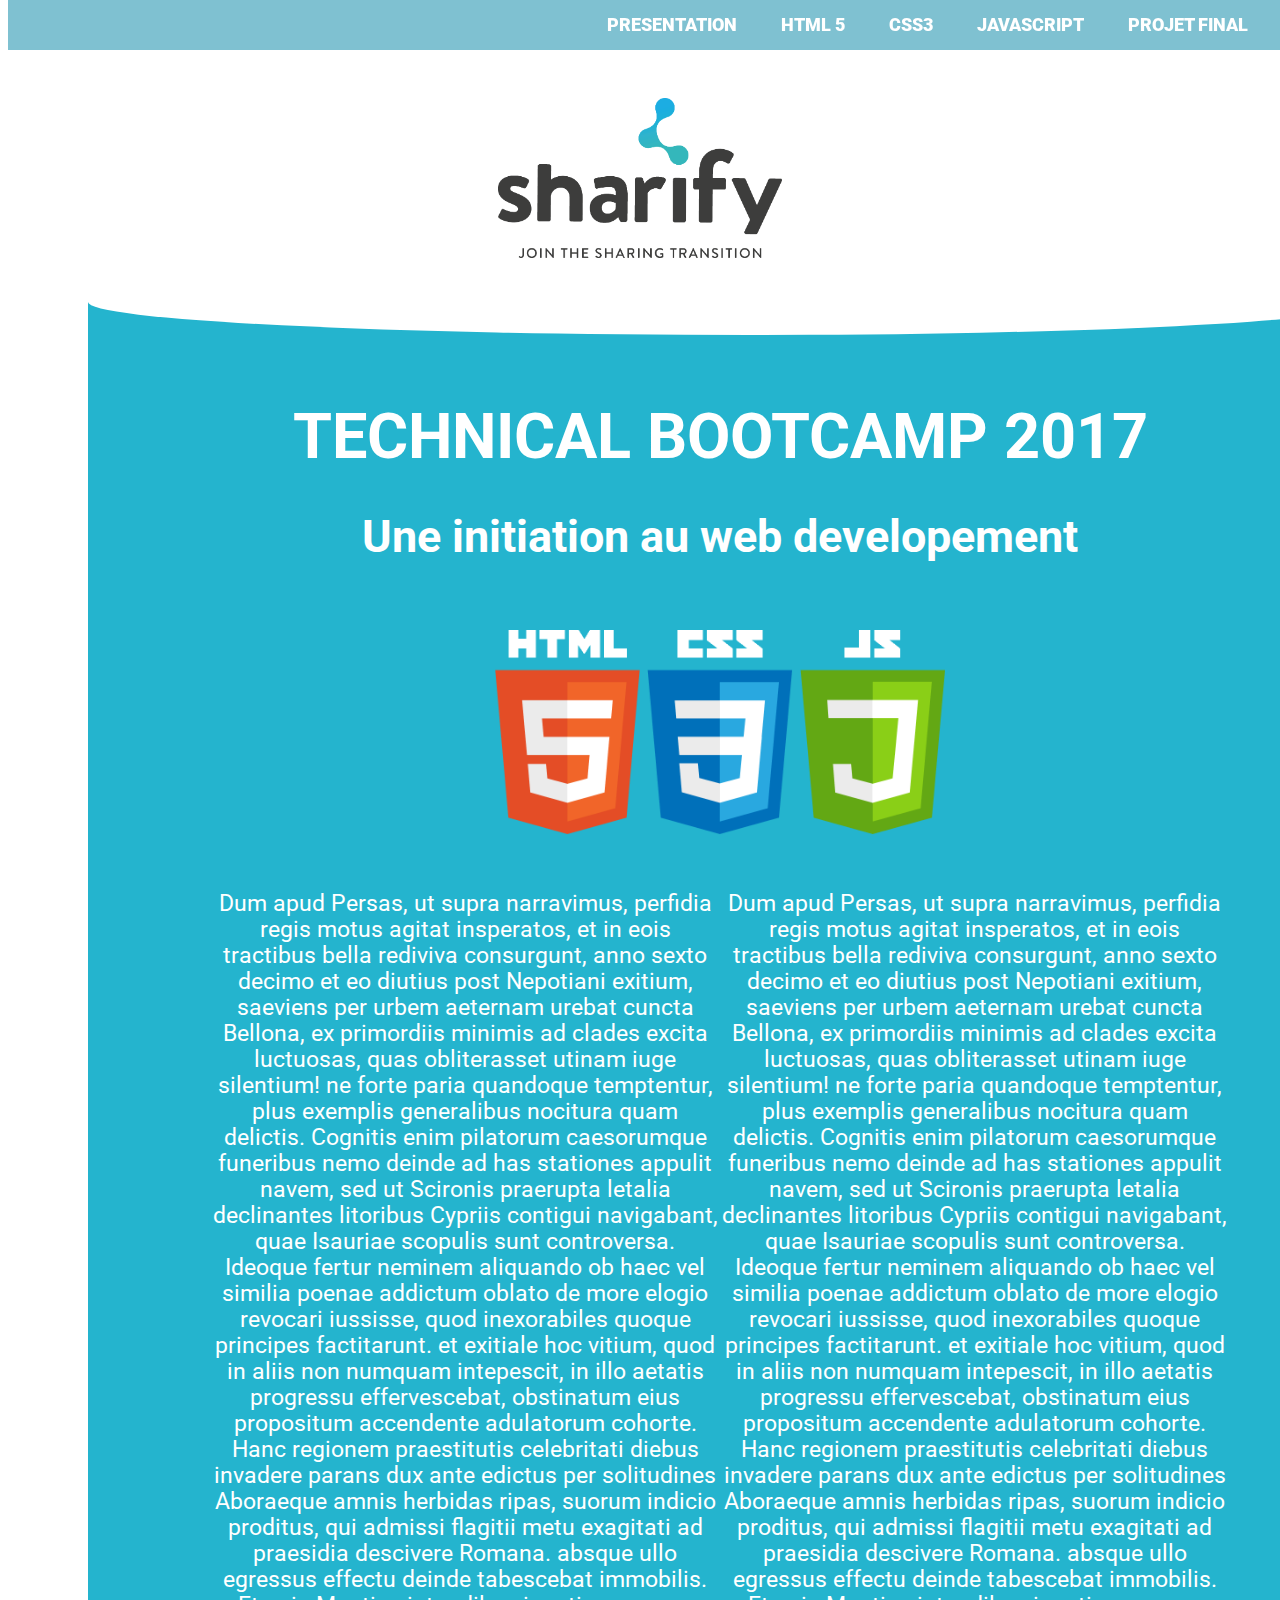
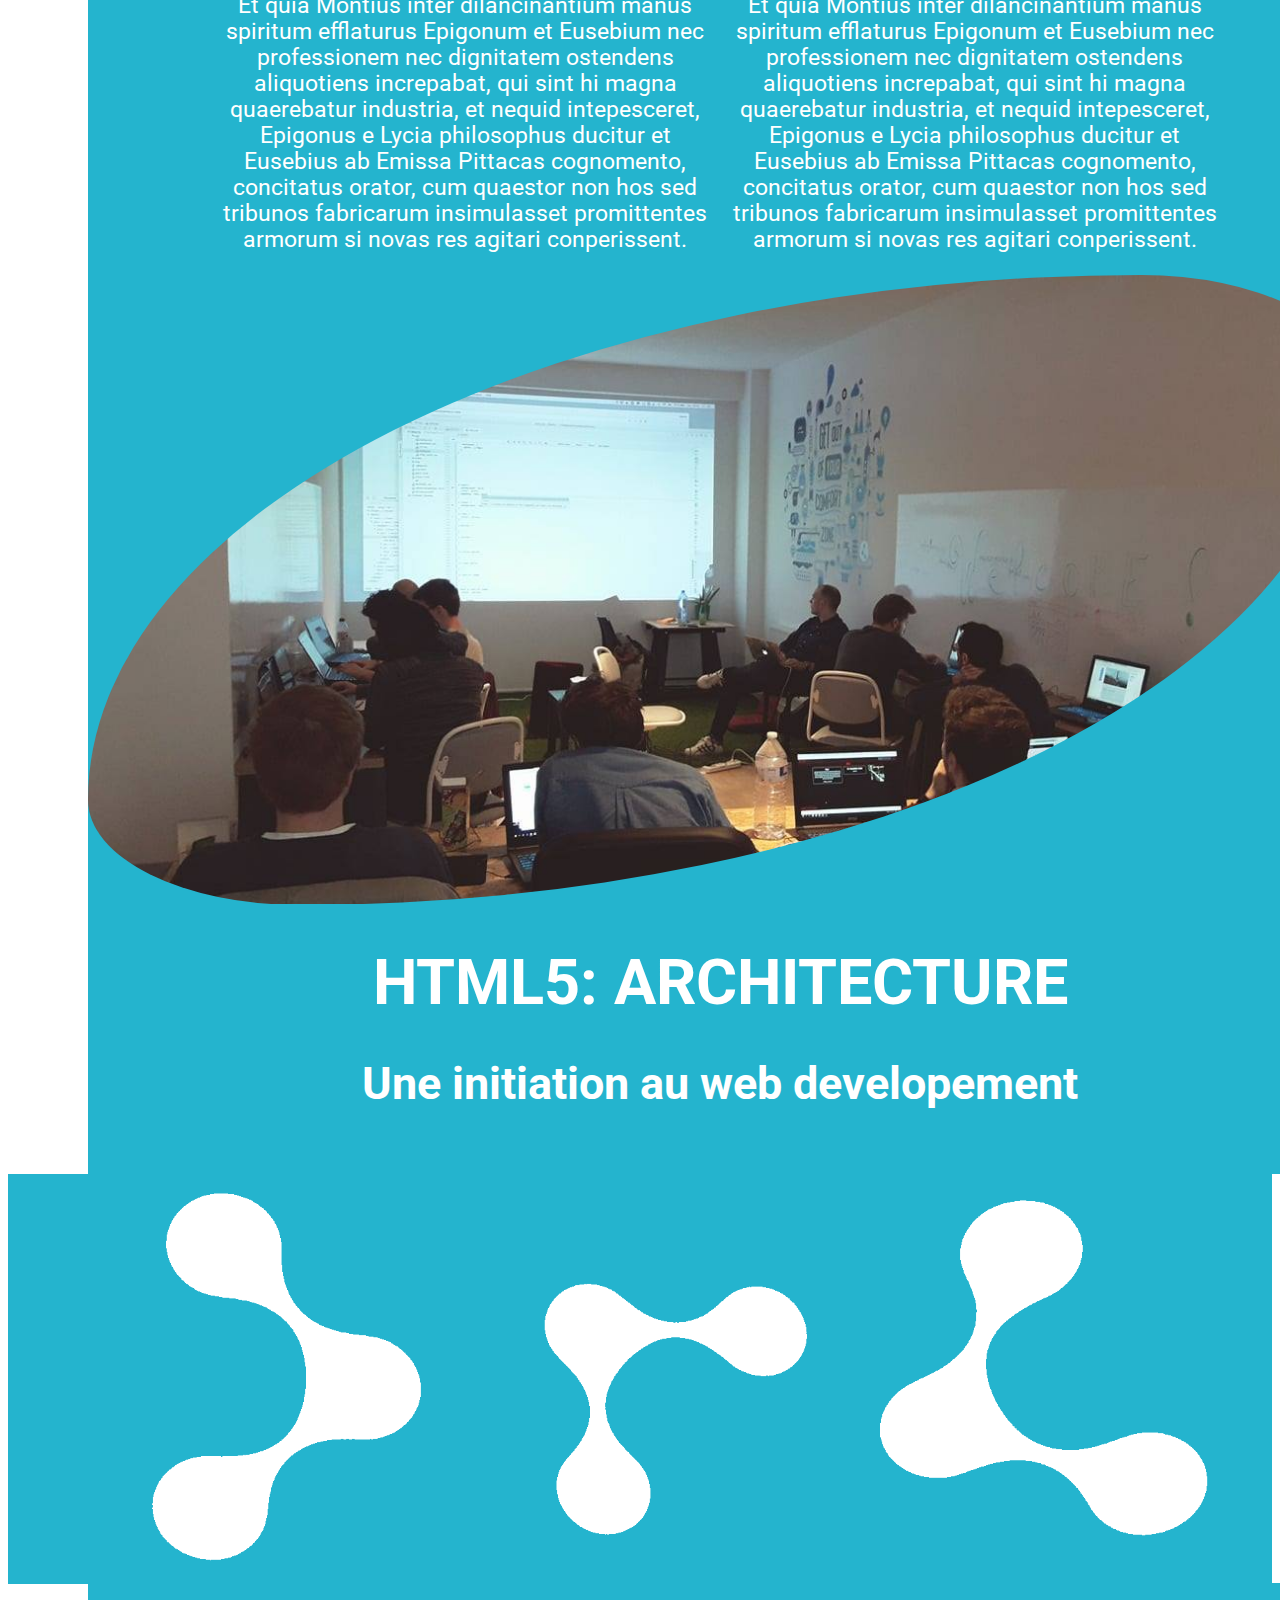
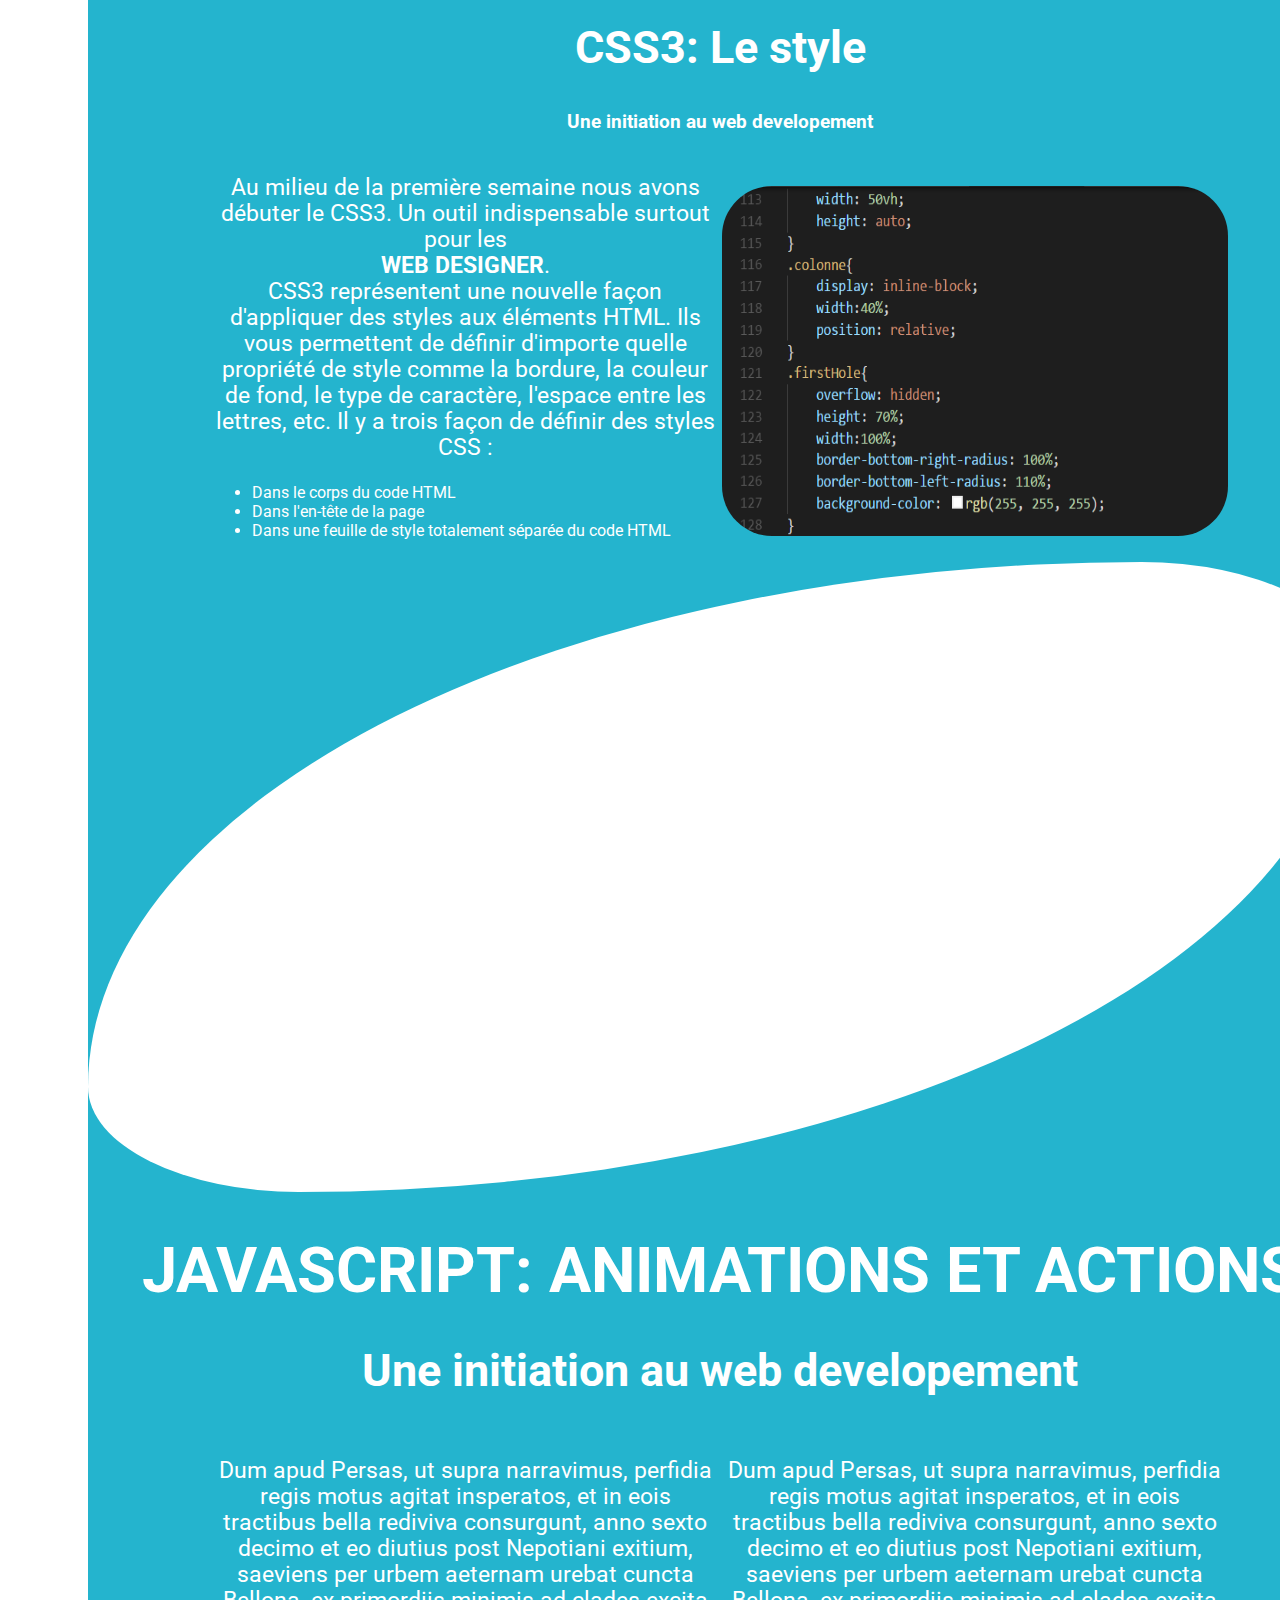
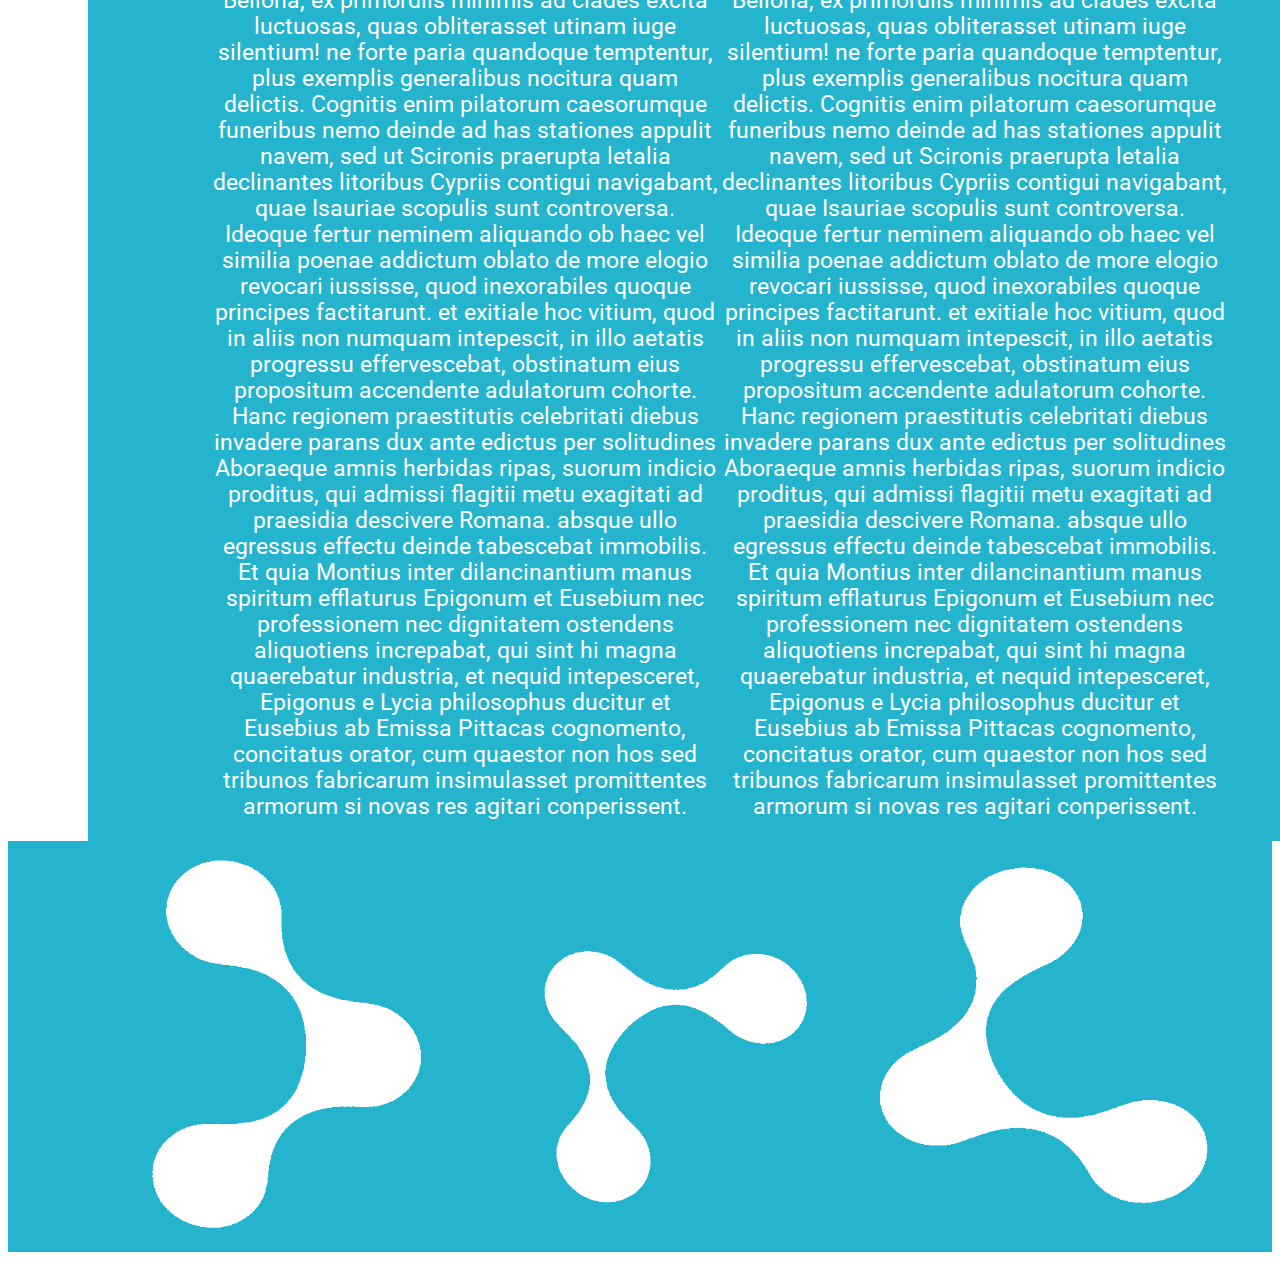
==== index.html @ 439f801f "no message" ====
<!DOCTYPE html>
<html lang="en">
<head>
    <meta charset="UTF-8">
    <meta name="viewport" content="width=device-width, user-scalable=no, initial-scale=1.0, maximum-scale=1.0, minimum-scale=1.0">
    <meta http-equiv="X-UA-Compatible" content="ie=edge">
    <title>TechnicalBootcamp 2017</title>
    <link href="style.css" rel="stylesheet">
    <link href="https://fonts.googleapis.com/css?family=Roboto:400,500,700" rel="stylesheet">    
    <script src="https://ajax.googleapis.com/ajax/libs/jquery/3.2.1/jquery.min.js"></script>
</head>
<body>
    <header class="nav-down">
    <navbar>
        <ul>
            <li>Présentation</li>
            <li>HTML 5</li>
            <li>CSS3</li>
            <li>Javascript</li>
            <li>Projet final</li>
        </ul>
    </navbar>
    </header>
    <img class="logo" src="img/logoSharify.png" alt="Logo de Sharify"/>
    <div id="content" class="chapeau">
        <div class="firstHole"></div>
    </div>
    <div id="content" class="div0">
        <h1>Technical BootCamp 2017</h1>
        <h2>Une initiation au web developement</h2>
        <img class="threebasics" src="img/3bases.png" alt="Les 3 languages étudiés"/><br>
        <div class="colonne"><p>Dum apud Persas, ut supra narravimus, perfidia regis motus agitat insperatos, et in eois tractibus bella rediviva consurgunt, anno sexto decimo et eo diutius post Nepotiani exitium, saeviens per urbem aeternam urebat cuncta Bellona, ex primordiis minimis ad clades excita luctuosas, quas obliterasset utinam iuge silentium! ne forte paria quandoque temptentur, plus exemplis generalibus nocitura quam delictis.
                
                Cognitis enim pilatorum caesorumque funeribus nemo deinde ad has stationes appulit navem, sed ut Scironis praerupta letalia declinantes litoribus Cypriis contigui navigabant, quae Isauriae scopulis sunt controversa.
              
                Ideoque fertur neminem aliquando ob haec vel similia poenae addictum oblato de more elogio revocari iussisse, quod inexorabiles quoque principes factitarunt. et exitiale hoc vitium, quod in aliis non numquam intepescit, in illo aetatis progressu effervescebat, obstinatum eius propositum accendente adulatorum cohorte.
                
                Hanc regionem praestitutis celebritati diebus invadere parans dux ante edictus per solitudines Aboraeque amnis herbidas ripas, suorum indicio proditus, qui admissi flagitii metu exagitati ad praesidia descivere Romana. absque ullo egressus effectu deinde tabescebat immobilis.
                
                Et quia Montius inter dilancinantium manus spiritum efflaturus Epigonum et Eusebium nec professionem nec dignitatem ostendens aliquotiens increpabat, qui sint hi magna quaerebatur industria, et nequid intepesceret, Epigonus e Lycia philosophus ducitur et Eusebius ab Emissa Pittacas cognomento, concitatus orator, cum quaestor non hos sed tribunos fabricarum insimulasset promittentes armorum si novas res agitari conperissent.</p></div> 
        <div class="colonne"><p>Dum apud Persas, ut supra narravimus, perfidia regis motus agitat insperatos, et in eois tractibus bella rediviva consurgunt, anno sexto decimo et eo diutius post Nepotiani exitium, saeviens per urbem aeternam urebat cuncta Bellona, ex primordiis minimis ad clades excita luctuosas, quas obliterasset utinam iuge silentium! ne forte paria quandoque temptentur, plus exemplis generalibus nocitura quam delictis.
                
                Cognitis enim pilatorum caesorumque funeribus nemo deinde ad has stationes appulit navem, sed ut Scironis praerupta letalia declinantes litoribus Cypriis contigui navigabant, quae Isauriae scopulis sunt controversa.
              
                Ideoque fertur neminem aliquando ob haec vel similia poenae addictum oblato de more elogio revocari iussisse, quod inexorabiles quoque principes factitarunt. et exitiale hoc vitium, quod in aliis non numquam intepescit, in illo aetatis progressu effervescebat, obstinatum eius propositum accendente adulatorum cohorte.
                
                Hanc regionem praestitutis celebritati diebus invadere parans dux ante edictus per solitudines Aboraeque amnis herbidas ripas, suorum indicio proditus, qui admissi flagitii metu exagitati ad praesidia descivere Romana. absque ullo egressus effectu deinde tabescebat immobilis.
                
                Et quia Montius inter dilancinantium manus spiritum efflaturus Epigonum et Eusebium nec professionem nec dignitatem ostendens aliquotiens increpabat, qui sint hi magna quaerebatur industria, et nequid intepesceret, Epigonus e Lycia philosophus ducitur et Eusebius ab Emissa Pittacas cognomento, concitatus orator, cum quaestor non hos sed tribunos fabricarum insimulasset promittentes armorum si novas res agitari conperissent.</p></div> 
        
        <div class="secondHole"></div>
    </div>
    <div id="content" class="div1">
            <h1>HTML5: Architecture</h1>
            <h2>Une initiation au web developement</h2>
            <div class="colonne"><p></p>
            </div> 
            <div class="colonne"><p></p>
            </div> 
    </div>
    <div class="holetest">
        <img src="img/hole1.png" class="transpa" style="width:100%;">
    </div>
    <div id="content" class="div2">
            <h2 class="titreh2">CSS3: Le style</h2>
            <h3>Une initiation au web developement</h3>
            <div class="colonne" class="textcolonne">
                <p>Au milieu de la première semaine nous avons débuter le CSS3. Un outil indispensable surtout pour
                     les<br> <strong>WEB DESIGNER</strong>. <br>
                     CSS3 représentent une nouvelle façon d'appliquer des styles aux éléments HTML.
                    Ils vous permettent de définir d'importe quelle propriété de style comme la bordure, 
                    la couleur de fond, le type de caractère, l'espace entre les lettres, etc.

                    Il y a trois façon de définir des styles CSS :
                <ul class="ulcss">
                    <li href="">Dans le corps du code HTML</li>
                    <li>Dans l'en-tête de la page</li>
                    <li>Dans une feuille de style totalement séparée du code HTML</li>
                </ul>   
                </p>
            </div> 
            <div class="colonne"><img src="img/csscapture.png" class="ImageCSS3">
            
            </div> 
            <div class="hole" ></div>
    </div>
    <div id="content" class="div3">
            <h1>Javascript: Animations et Actions</h1>
            <h2>Une initiation au web developement</h2>
            <div class="colonne"><p>Dum apud Persas, ut supra narravimus, perfidia regis motus agitat insperatos, et in eois tractibus bella rediviva consurgunt, anno sexto decimo et eo diutius post Nepotiani exitium, saeviens per urbem aeternam urebat cuncta Bellona, ex primordiis minimis ad clades excita luctuosas, quas obliterasset utinam iuge silentium! ne forte paria quandoque temptentur, plus exemplis generalibus nocitura quam delictis.
                    
                    Cognitis enim pilatorum caesorumque funeribus nemo deinde ad has stationes appulit navem, sed ut Scironis praerupta letalia declinantes litoribus Cypriis contigui navigabant, quae Isauriae scopulis sunt controversa.
                  
                    Ideoque fertur neminem aliquando ob haec vel similia poenae addictum oblato de more elogio revocari iussisse, quod inexorabiles quoque principes factitarunt. et exitiale hoc vitium, quod in aliis non numquam intepescit, in illo aetatis progressu effervescebat, obstinatum eius propositum accendente adulatorum cohorte.
                    
                    Hanc regionem praestitutis celebritati diebus invadere parans dux ante edictus per solitudines Aboraeque amnis herbidas ripas, suorum indicio proditus, qui admissi flagitii metu exagitati ad praesidia descivere Romana. absque ullo egressus effectu deinde tabescebat immobilis.
                    
                    Et quia Montius inter dilancinantium manus spiritum efflaturus Epigonum et Eusebium nec professionem nec dignitatem ostendens aliquotiens increpabat, qui sint hi magna quaerebatur industria, et nequid intepesceret, Epigonus e Lycia philosophus ducitur et Eusebius ab Emissa Pittacas cognomento, concitatus orator, cum quaestor non hos sed tribunos fabricarum insimulasset promittentes armorum si novas res agitari conperissent.</p>
            </div> 
            <div class="colonne"><p>Dum apud Persas, ut supra narravimus, perfidia regis motus agitat insperatos, et in eois tractibus bella rediviva consurgunt, anno sexto decimo et eo diutius post Nepotiani exitium, saeviens per urbem aeternam urebat cuncta Bellona, ex primordiis minimis ad clades excita luctuosas, quas obliterasset utinam iuge silentium! ne forte paria quandoque temptentur, plus exemplis generalibus nocitura quam delictis.
                    
                    Cognitis enim pilatorum caesorumque funeribus nemo deinde ad has stationes appulit navem, sed ut Scironis praerupta letalia declinantes litoribus Cypriis contigui navigabant, quae Isauriae scopulis sunt controversa.
                  
                    Ideoque fertur neminem aliquando ob haec vel similia poenae addictum oblato de more elogio revocari iussisse, quod inexorabiles quoque principes factitarunt. et exitiale hoc vitium, quod in aliis non numquam intepescit, in illo aetatis progressu effervescebat, obstinatum eius propositum accendente adulatorum cohorte.
                    
                    Hanc regionem praestitutis celebritati diebus invadere parans dux ante edictus per solitudines Aboraeque amnis herbidas ripas, suorum indicio proditus, qui admissi flagitii metu exagitati ad praesidia descivere Romana. absque ullo egressus effectu deinde tabescebat immobilis.
                    
                    Et quia Montius inter dilancinantium manus spiritum efflaturus Epigonum et Eusebium nec professionem nec dignitatem ostendens aliquotiens increpabat, qui sint hi magna quaerebatur industria, et nequid intepesceret, Epigonus e Lycia philosophus ducitur et Eusebius ab Emissa Pittacas cognomento, concitatus orator, cum quaestor non hos sed tribunos fabricarum insimulasset promittentes armorum si novas res agitari conperissent.</p>
            </div> 
    </div>
    <div class="holetest">
        <img src="img/hole1.png" class"transpa" style="width:100%;">
    </div>

    <script src="https://ajax.googleapis.com/ajax/libs/jquery/3.2.1/jquery.min.js"></script>
    <script type='text/javascript' src='js/app.js'></script>
</body>
</html>
---- style.css ----
body{
    padding: 0px;
    text-align: center;
    font-family: 'Roboto', sans-serif;
    overflow-x: hidden;
    overflow-y: auto;
}

p{
    font-size: 2.5vh;
}


navbar{
    height: 50px;
    width: 100%;
    top: 0px;
    display: inline-block;
    background-color: rgba(0, 131, 163, 0.5);
    text-align: right;

}

.nav-down{
    position: fixed;
    width: 100%;
    top: 0px;
    display: block;
    text-align: right;
    z-index: 2;
}

navbar ul li {
    outline: none;
    margin-right: 40px;
    text-transform: uppercase;
    color: #24B4CE;
    font-size: 2vh;
	text-decoration: none;
	position: relative;
	font-size: 2vh;
	line-height: 1;
	color: #ffffff;
	display: inline-block;
}

navbar ul li {
	text-transform: uppercase;
	font-weight: 900;
	overflow: hidden;
	line-height: 0.75;
    color: #ffffff;
    border: 1px;
    border-color:rgba(0, 131, 163);
}

navbar ul li:hover {
    color: rgb(255, 255, 244);
    cursor: pointer;
}

navbar ul li::after {
    
	position: absolute;
	height: 5px;
	width: 100%;
	top: 50%;
	margin-top: -2px;
	right: 0;
	background: rgb(0, 195, 255);
	transform: translate3d(-100%,0,0);
	transition: transform 0.4s;
	transition-timing-function: cubic-bezier(0.7,0,0.3,1);
}

navbar ul li:hover::after {
	transform: translate3d(100%,0,0);
}

navbar ul li::before {
	content: attr(data-letters);
	position: absolute;
	z-index: 2;
	overflow: hidden;
	color: #ffffff;
	white-space: nowrap;
	width: 0%;
	transition: width 0.4s 0.3s;
}

navbar ul li:hover::before {
	width: 100%;
}

.logo{
    height: 10em;
    width: auto;
    margin-top: 90px;
    margin-bottom: 15px;
}
#content{
    margin: 0px 80px;
    width:100%;
    margin-top: -0.3em;
    padding:0px;
    color: white;
    background-color: #24B4CE;
    display: inline-block;
}
.chapeau{
    height:10vh;
}
.threebasics{
    width: 50vh;
    height: auto;
}
.colonne{
    display: inline-block;
    width:40%;
    position: relative;
}
.firstHole{
    overflow: hidden;
    height: 70%;
    width:100%;
    border-bottom-right-radius: 100%;
    border-bottom-left-radius: 110%;
    background-color: rgb(255, 255, 255);
}
.hole{
    overflow: hidden;
    height: 70vh;
    width:auto;
    border-top-left-radius: 100%;
    border-top-right-radius: 20%;
    border-bottom-left-radius: 20%;
    border-bottom-right-radius: 100%;
    background-color: rgb(255, 255, 255);
}
.secondHole{
    overflow: hidden;
    height: 70vh;
    width:100%;
    border-top-left-radius: 100%;
    border-top-right-radius: 20%;
    border-bottom-left-radius: 20%;
    border-bottom-right-radius: 100%;
    background-image: url("img/photo4.jpg");
    background-position: 15% 45%;
    background-size: cover;
}
.div0{
    display: inline-block;
}
.div1{
    display: inline-block;
}

h1{
    text-transform: uppercase;
    font-size: 7vh;
    margin-bottom: 1px;
}
h2{
    font-size: 5vh;
}


.holetest{
    width: 100%;
    padding:0;
    background-image: url("http://ww1.hdnux.com/photos/07/30/21/1934440/11/1024x1024.jpg");
    background-size: cover;
}
.transpa{
    width:100%;
}

.ulcss{
    text-align: left;
    font-size: 16px;

}

.ImageCSS3{
    width: 100%;
    border-radius: 50px;
    height: 350px;
}

.textcolonne{
    float: top;
}
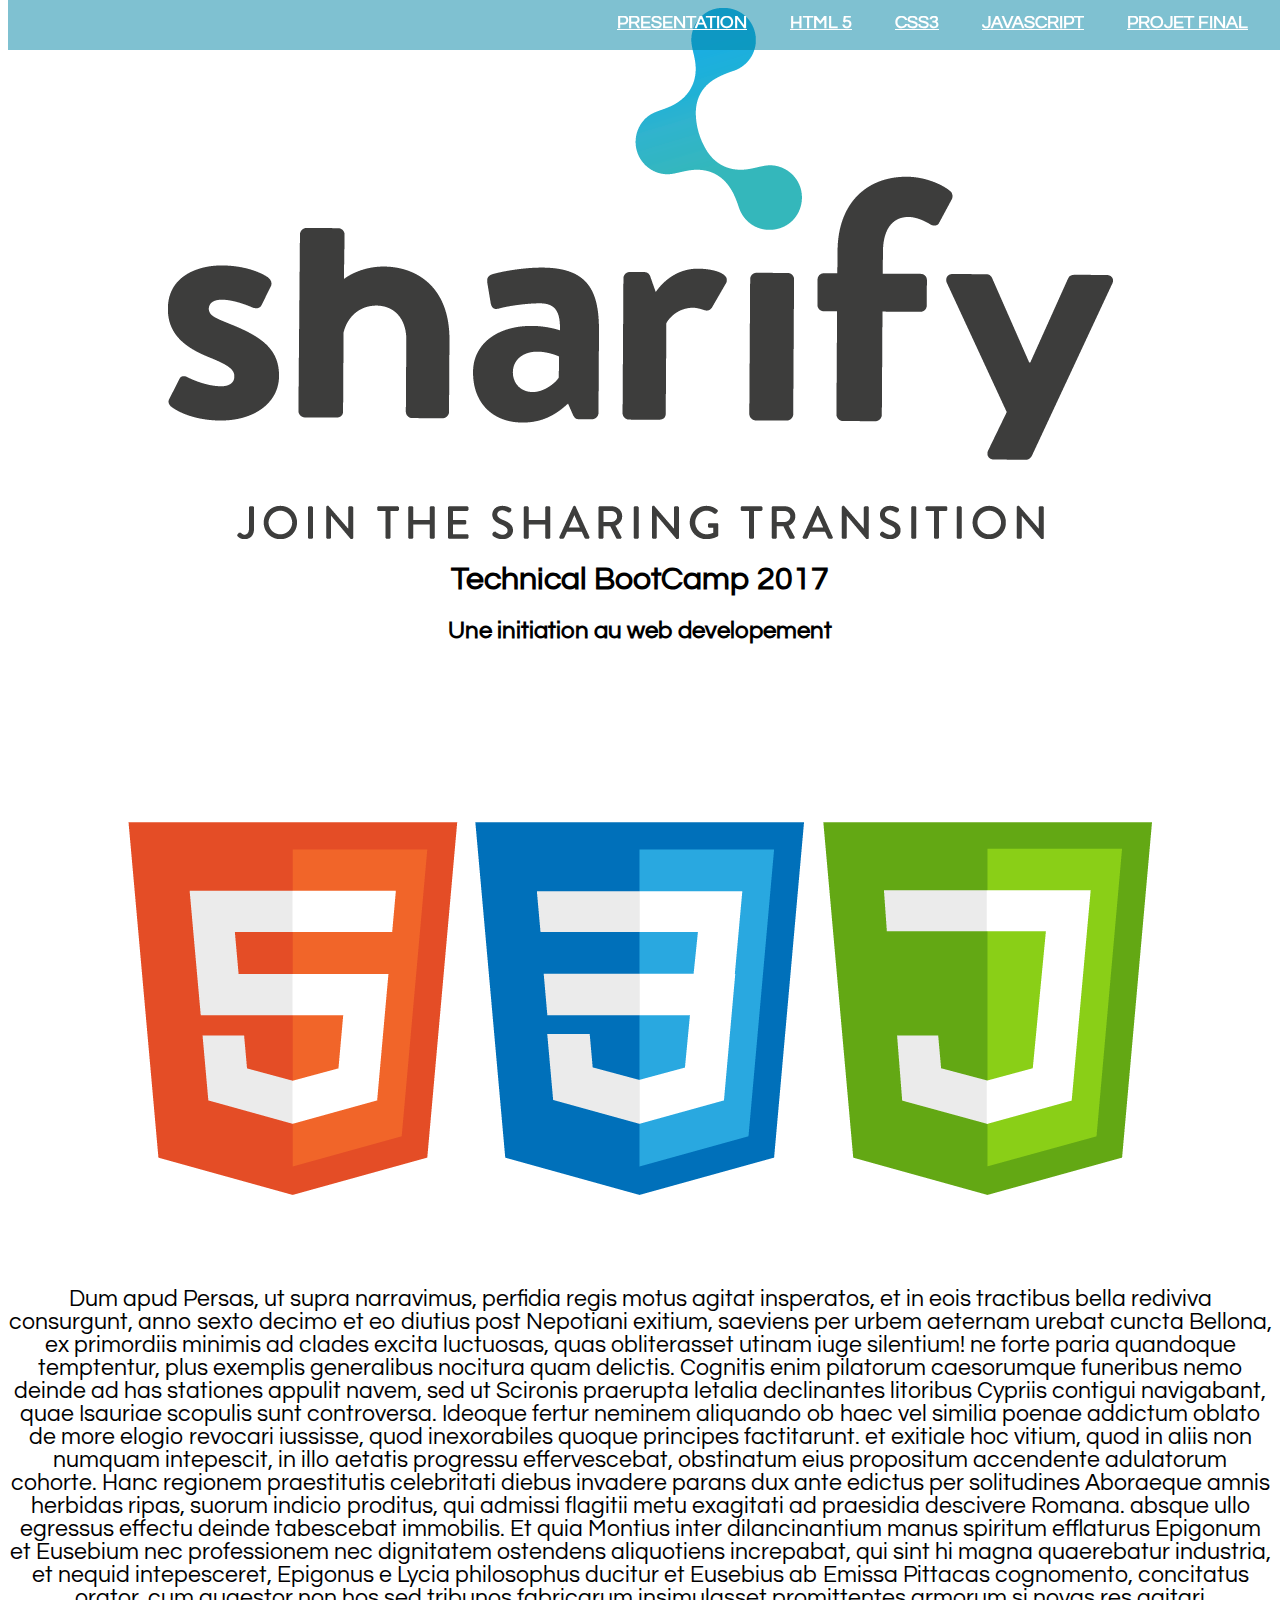
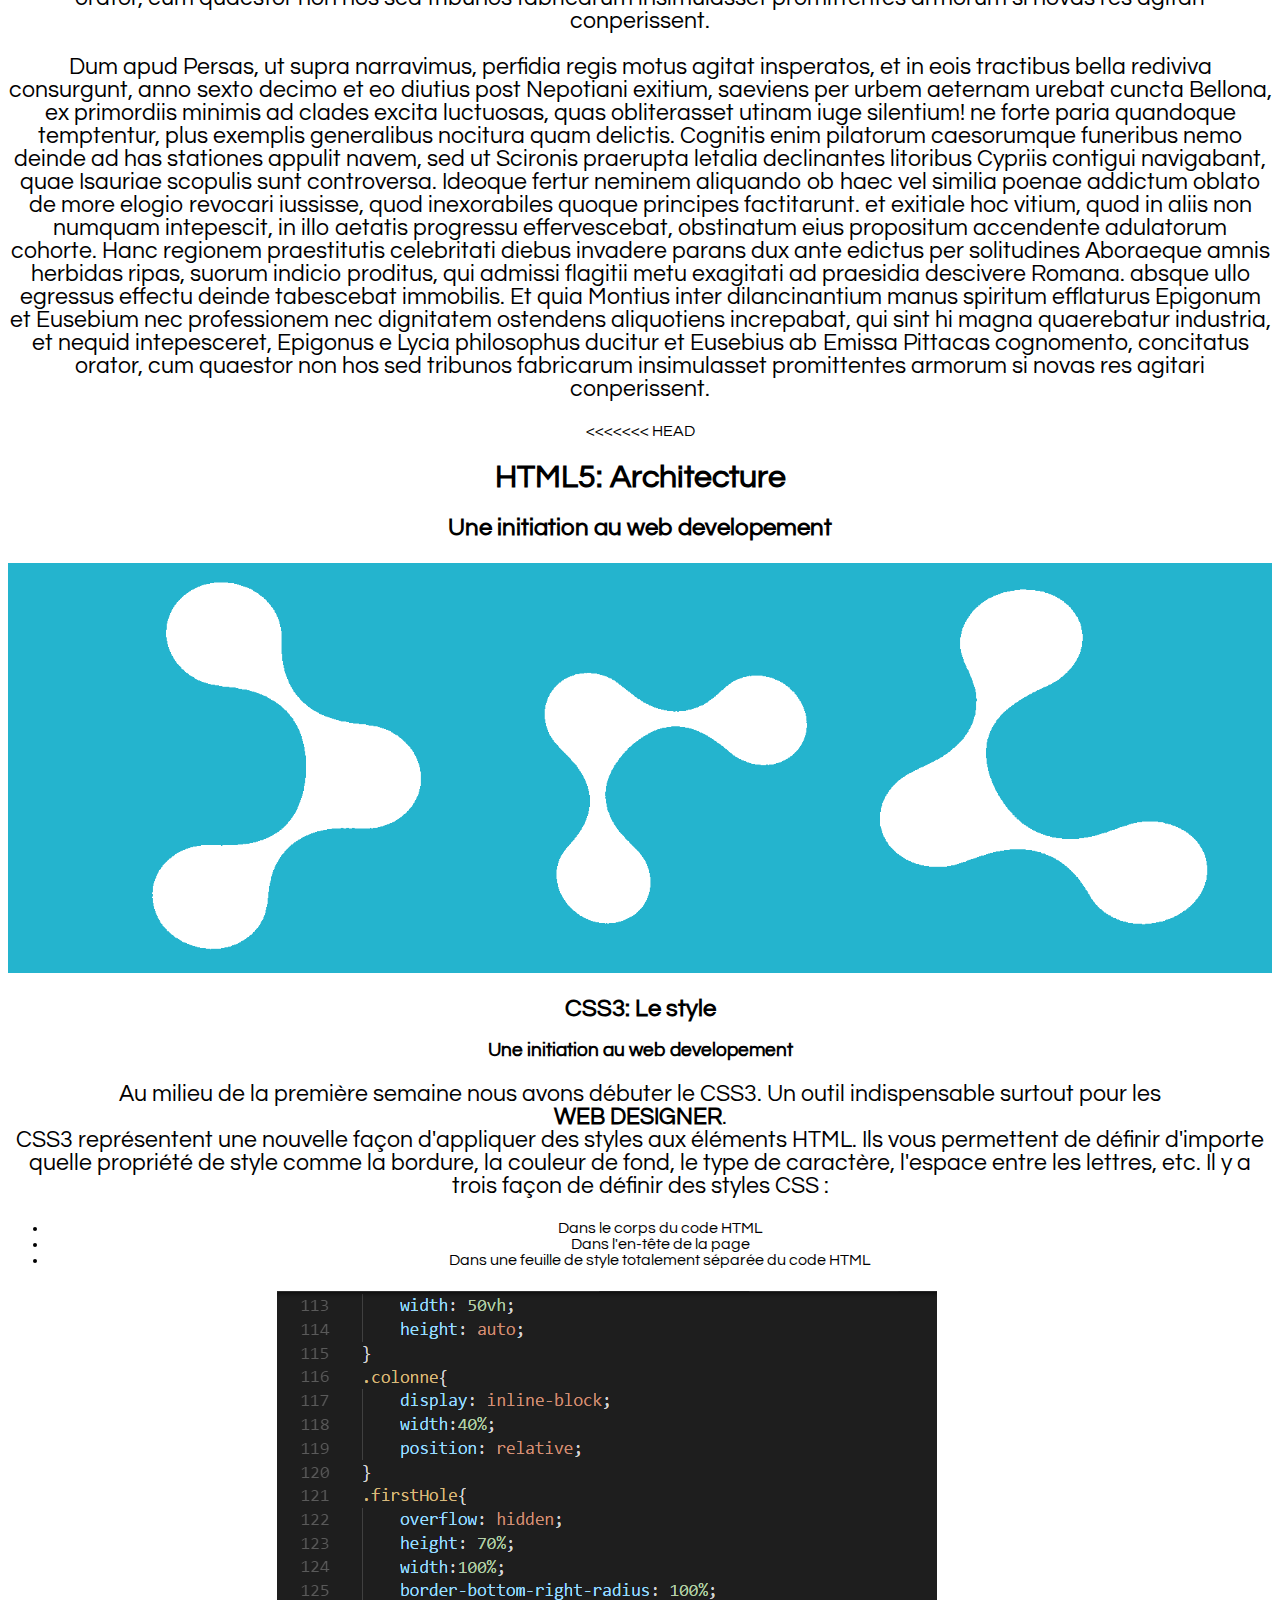
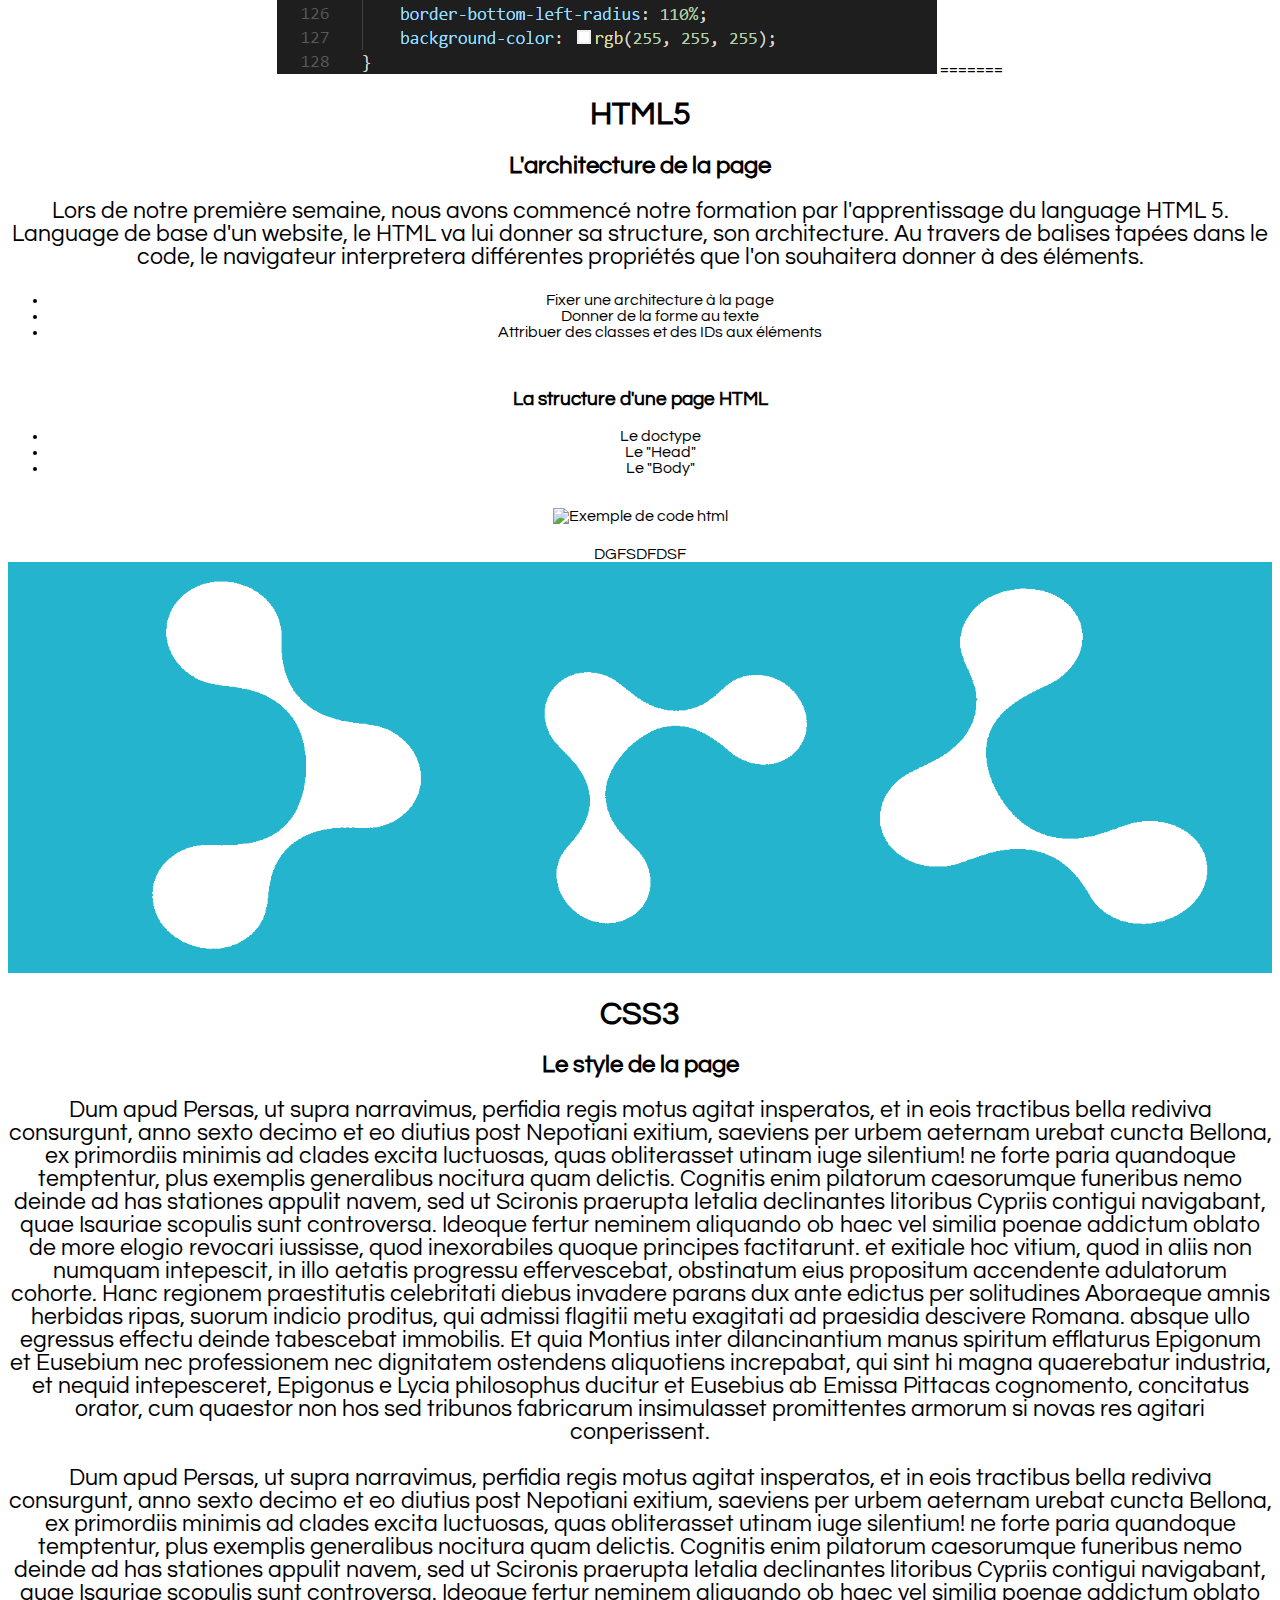
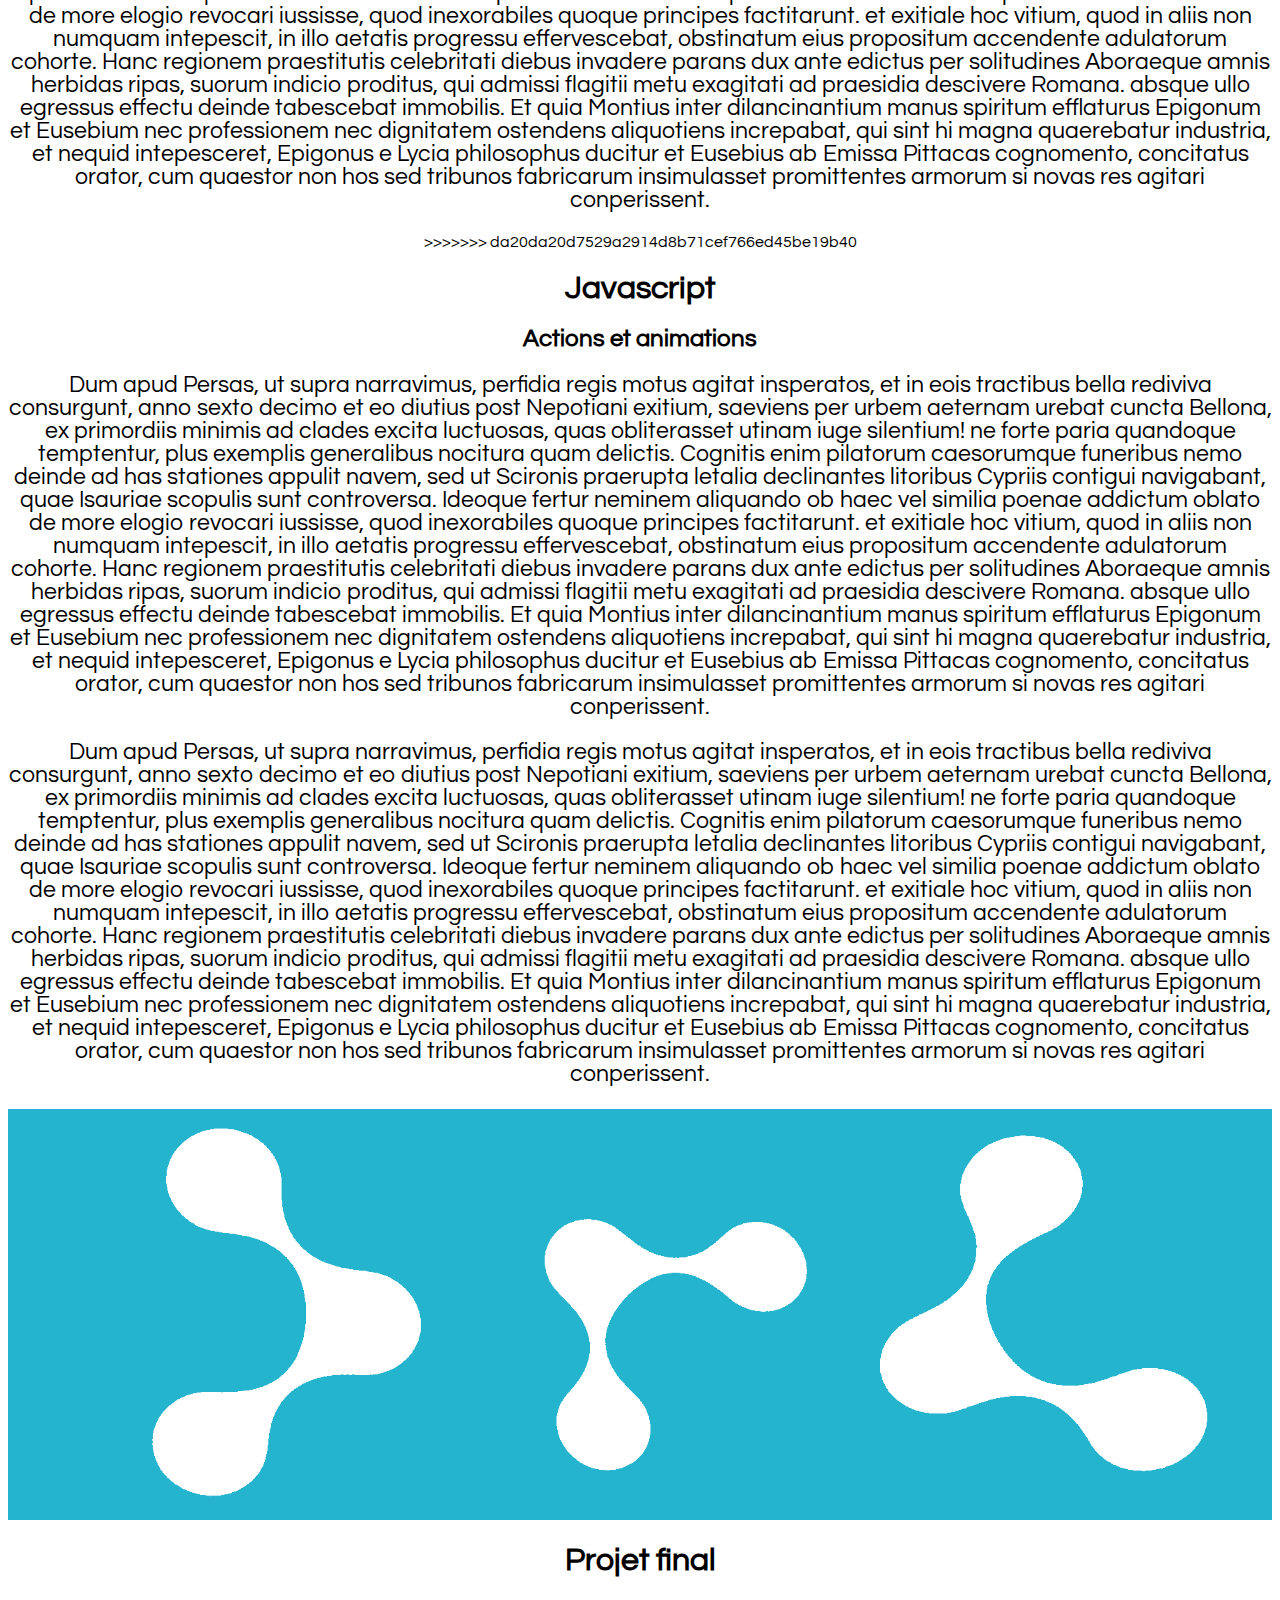
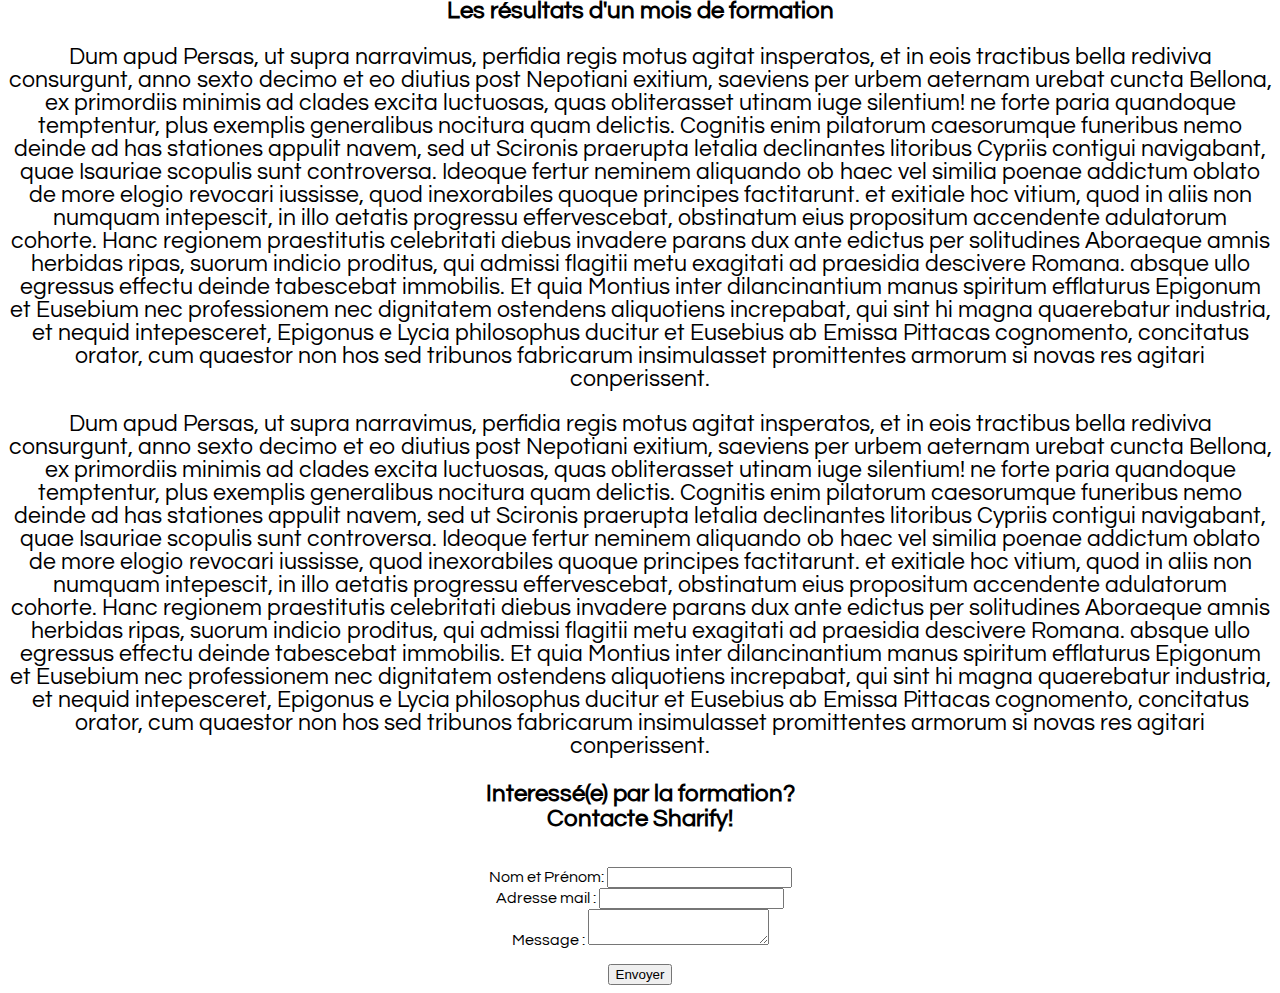
==== commit f68f97f3: "no message" ====
--- a/index.html
+++ b/index.html
@@ -6,27 +6,28 @@
     <meta http-equiv="X-UA-Compatible" content="ie=edge">
     <title>TechnicalBootcamp 2017</title>
     <link href="style.css" rel="stylesheet">
-    <link href="https://fonts.googleapis.com/css?family=Roboto:400,500,700" rel="stylesheet">    
+    <link href="https://fonts.googleapis.com/css?family=Roboto:400,500,700" rel="stylesheet">   
+    <link href="https://fonts.googleapis.com/css?family=Questrial" rel="stylesheet"> 
     <script src="https://ajax.googleapis.com/ajax/libs/jquery/3.2.1/jquery.min.js"></script>
 </head>
 <body>
     <header class="nav-down">
     <navbar>
         <ul>
-            <li>Présentation</li>
-            <li>HTML 5</li>
-            <li>CSS3</li>
-            <li>Javascript</li>
-            <li>Projet final</li>
+            <li><a href="#ancrepresentation">Présentation</a></li>
+            <li><a href="#ancrehtml">HTML 5</a></li>
+            <li><a href="#ancrecss">CSS3</a></li>
+            <li><a href="#ancrejava">Javascript</a></li>
+            <li><a href="#ancreprojet">Projet final</a></li>
         </ul>
     </navbar>
     </header>
-    <img class="logo" src="img/logoSharify.png" alt="Logo de Sharify"/>
+    <img class="logo" src="img/logoSharify.png" alt="Logo de Sharify"/><br>
     <div id="content" class="chapeau">
         <div class="firstHole"></div>
     </div>
     <div id="content" class="div0">
-        <h1>Technical BootCamp 2017</h1>
+        <h1 id="ancrepresentation">Technical BootCamp 2017</h1>
         <h2>Une initiation au web developement</h2>
         <img class="threebasics" src="img/3bases.png" alt="Les 3 languages étudiés"/><br>
         <div class="colonne"><p>Dum apud Persas, ut supra narravimus, perfidia regis motus agitat insperatos, et in eois tractibus bella rediviva consurgunt, anno sexto decimo et eo diutius post Nepotiani exitium, saeviens per urbem aeternam urebat cuncta Bellona, ex primordiis minimis ad clades excita luctuosas, quas obliterasset utinam iuge silentium! ne forte paria quandoque temptentur, plus exemplis generalibus nocitura quam delictis.
@@ -51,6 +52,7 @@
         <div class="secondHole"></div>
     </div>
     <div id="content" class="div1">
+<<<<<<< HEAD
             <h1>HTML5: Architecture</h1>
             <h2>Une initiation au web developement</h2>
             <div class="colonne"><p></p>
@@ -80,13 +82,67 @@
                 </p>
             </div> 
             <div class="colonne"><img src="img/csscapture.png" class="ImageCSS3">
+=======
+            <h1 id="ancrehtml">HTML5</h1>
+            <h2>L'architecture de la page</h2>
+            <div class="colonne">
+                <p>
+                    Lors de notre première semaine, nous avons commencé notre formation par l'apprentissage du language HTML 5.<br>
+                    Language de base d'un website, le HTML va lui donner sa structure, son architecture. Au travers de balises tapées dans le code, le navigateur interpretera différentes propriétés que l'on souhaitera donner à des éléments.<br> 
+                </p> 
+                    <ul style="text-indent:0px;" >
+                        <li>Fixer une architecture à la page</li>
+                        <li>Donner de la forme au texte</li>
+                        <li>Attribuer des classes et des IDs aux éléments</li>
+                    </ul>
+                <br>
+                <h3>La structure d'une page HTML</h3>
+                    <ul style="text-indent:0px;" >
+                            <li>Le doctype</li>
+                            <li>Le "Head"</li>
+                            <li>Le "Body"</li>
+                            
+                    </ul>
+                    <br>
+                    <img class="imghtml" src="img/Capturehtml.png" alt="Exemple de code html"/>
+                </p>
+            </div> 
+            <div class="colonne">
+                    DGFSDFDSF
+            </div> 
+    </div>
+    <div class="holetest">
+        <center><img src="img/hole1.png" class"transpa" style="width:100%;"></center>
+    </div>
+    <div id="content" class="div2">
+            <h1 id="ancrecss">CSS3</h1>
+            <h2>Le style de la page</h2>
+            <div class="colonne"><p>Dum apud Persas, ut supra narravimus, perfidia regis motus agitat insperatos, et in eois tractibus bella rediviva consurgunt, anno sexto decimo et eo diutius post Nepotiani exitium, saeviens per urbem aeternam urebat cuncta Bellona, ex primordiis minimis ad clades excita luctuosas, quas obliterasset utinam iuge silentium! ne forte paria quandoque temptentur, plus exemplis generalibus nocitura quam delictis.
+                    
+                    Cognitis enim pilatorum caesorumque funeribus nemo deinde ad has stationes appulit navem, sed ut Scironis praerupta letalia declinantes litoribus Cypriis contigui navigabant, quae Isauriae scopulis sunt controversa.
+                  
+                    Ideoque fertur neminem aliquando ob haec vel similia poenae addictum oblato de more elogio revocari iussisse, quod inexorabiles quoque principes factitarunt. et exitiale hoc vitium, quod in aliis non numquam intepescit, in illo aetatis progressu effervescebat, obstinatum eius propositum accendente adulatorum cohorte.
+                    
+                    Hanc regionem praestitutis celebritati diebus invadere parans dux ante edictus per solitudines Aboraeque amnis herbidas ripas, suorum indicio proditus, qui admissi flagitii metu exagitati ad praesidia descivere Romana. absque ullo egressus effectu deinde tabescebat immobilis.
+                    
+                    Et quia Montius inter dilancinantium manus spiritum efflaturus Epigonum et Eusebium nec professionem nec dignitatem ostendens aliquotiens increpabat, qui sint hi magna quaerebatur industria, et nequid intepesceret, Epigonus e Lycia philosophus ducitur et Eusebius ab Emissa Pittacas cognomento, concitatus orator, cum quaestor non hos sed tribunos fabricarum insimulasset promittentes armorum si novas res agitari conperissent.</p></div> 
+            <div class="colonne"><p>Dum apud Persas, ut supra narravimus, perfidia regis motus agitat insperatos, et in eois tractibus bella rediviva consurgunt, anno sexto decimo et eo diutius post Nepotiani exitium, saeviens per urbem aeternam urebat cuncta Bellona, ex primordiis minimis ad clades excita luctuosas, quas obliterasset utinam iuge silentium! ne forte paria quandoque temptentur, plus exemplis generalibus nocitura quam delictis.
+                    
+                    Cognitis enim pilatorum caesorumque funeribus nemo deinde ad has stationes appulit navem, sed ut Scironis praerupta letalia declinantes litoribus Cypriis contigui navigabant, quae Isauriae scopulis sunt controversa.
+                  
+                    Ideoque fertur neminem aliquando ob haec vel similia poenae addictum oblato de more elogio revocari iussisse, quod inexorabiles quoque principes factitarunt. et exitiale hoc vitium, quod in aliis non numquam intepescit, in illo aetatis progressu effervescebat, obstinatum eius propositum accendente adulatorum cohorte.
+                    
+                    Hanc regionem praestitutis celebritati diebus invadere parans dux ante edictus per solitudines Aboraeque amnis herbidas ripas, suorum indicio proditus, qui admissi flagitii metu exagitati ad praesidia descivere Romana. absque ullo egressus effectu deinde tabescebat immobilis.
+                    
+                    Et quia Montius inter dilancinantium manus spiritum efflaturus Epigonum et Eusebium nec professionem nec dignitatem ostendens aliquotiens increpabat, qui sint hi magna quaerebatur industria, et nequid intepesceret, Epigonus e Lycia philosophus ducitur et Eusebius ab Emissa Pittacas cognomento, concitatus orator, cum quaestor non hos sed tribunos fabricarum insimulasset promittentes armorum si novas res agitari conperissent.</p></div> 
+>>>>>>> da20da20d7529a2914d8b71cef766ed45be19b40
             
             </div> 
             <div class="hole" ></div>
     </div>
     <div id="content" class="div3">
-            <h1>Javascript: Animations et Actions</h1>
-            <h2>Une initiation au web developement</h2>
+            <h1 id="ancrejava">Javascript</h1>
+            <h2>Actions et animations</h2>
             <div class="colonne"><p>Dum apud Persas, ut supra narravimus, perfidia regis motus agitat insperatos, et in eois tractibus bella rediviva consurgunt, anno sexto decimo et eo diutius post Nepotiani exitium, saeviens per urbem aeternam urebat cuncta Bellona, ex primordiis minimis ad clades excita luctuosas, quas obliterasset utinam iuge silentium! ne forte paria quandoque temptentur, plus exemplis generalibus nocitura quam delictis.
                     
                     Cognitis enim pilatorum caesorumque funeribus nemo deinde ad has stationes appulit navem, sed ut Scironis praerupta letalia declinantes litoribus Cypriis contigui navigabant, quae Isauriae scopulis sunt controversa.
@@ -111,7 +167,52 @@
     <div class="holetest">
         <img src="img/hole1.png" class"transpa" style="width:100%;">
     </div>
-
+    <div id="content" class="div3">
+        <h1 id="ancreprojet">Projet final</h1>
+        <h2>Les résultats d'un mois de formation</h2>
+        <div class="colonne"><p>Dum apud Persas, ut supra narravimus, perfidia regis motus agitat insperatos, et in eois tractibus bella rediviva consurgunt, anno sexto decimo et eo diutius post Nepotiani exitium, saeviens per urbem aeternam urebat cuncta Bellona, ex primordiis minimis ad clades excita luctuosas, quas obliterasset utinam iuge silentium! ne forte paria quandoque temptentur, plus exemplis generalibus nocitura quam delictis.
+                
+                Cognitis enim pilatorum caesorumque funeribus nemo deinde ad has stationes appulit navem, sed ut Scironis praerupta letalia declinantes litoribus Cypriis contigui navigabant, quae Isauriae scopulis sunt controversa.
+              
+                Ideoque fertur neminem aliquando ob haec vel similia poenae addictum oblato de more elogio revocari iussisse, quod inexorabiles quoque principes factitarunt. et exitiale hoc vitium, quod in aliis non numquam intepescit, in illo aetatis progressu effervescebat, obstinatum eius propositum accendente adulatorum cohorte.
+                
+                Hanc regionem praestitutis celebritati diebus invadere parans dux ante edictus per solitudines Aboraeque amnis herbidas ripas, suorum indicio proditus, qui admissi flagitii metu exagitati ad praesidia descivere Romana. absque ullo egressus effectu deinde tabescebat immobilis.
+                
+                Et quia Montius inter dilancinantium manus spiritum efflaturus Epigonum et Eusebium nec professionem nec dignitatem ostendens aliquotiens increpabat, qui sint hi magna quaerebatur industria, et nequid intepesceret, Epigonus e Lycia philosophus ducitur et Eusebius ab Emissa Pittacas cognomento, concitatus orator, cum quaestor non hos sed tribunos fabricarum insimulasset promittentes armorum si novas res agitari conperissent.</p>
+        </div> 
+        <div class="colonne"><p>Dum apud Persas, ut supra narravimus, perfidia regis motus agitat insperatos, et in eois tractibus bella rediviva consurgunt, anno sexto decimo et eo diutius post Nepotiani exitium, saeviens per urbem aeternam urebat cuncta Bellona, ex primordiis minimis ad clades excita luctuosas, quas obliterasset utinam iuge silentium! ne forte paria quandoque temptentur, plus exemplis generalibus nocitura quam delictis.
+                
+                Cognitis enim pilatorum caesorumque funeribus nemo deinde ad has stationes appulit navem, sed ut Scironis praerupta letalia declinantes litoribus Cypriis contigui navigabant, quae Isauriae scopulis sunt controversa.
+              
+                Ideoque fertur neminem aliquando ob haec vel similia poenae addictum oblato de more elogio revocari iussisse, quod inexorabiles quoque principes factitarunt. et exitiale hoc vitium, quod in aliis non numquam intepescit, in illo aetatis progressu effervescebat, obstinatum eius propositum accendente adulatorum cohorte.
+                
+                Hanc regionem praestitutis celebritati diebus invadere parans dux ante edictus per solitudines Aboraeque amnis herbidas ripas, suorum indicio proditus, qui admissi flagitii metu exagitati ad praesidia descivere Romana. absque ullo egressus effectu deinde tabescebat immobilis.
+                
+                Et quia Montius inter dilancinantium manus spiritum efflaturus Epigonum et Eusebium nec professionem nec dignitatem ostendens aliquotiens increpabat, qui sint hi magna quaerebatur industria, et nequid intepesceret, Epigonus e Lycia philosophus ducitur et Eusebius ab Emissa Pittacas cognomento, concitatus orator, cum quaestor non hos sed tribunos fabricarum insimulasset promittentes armorum si novas res agitari conperissent.</p>
+        </div> 
+    </div>
+    <div id="basdepage">
+        <h2>Interessé(e) par la formation?<br> Contacte Sharify!</h2><br>
+        <div id="form">
+            <form id="formulaire" ACTION="mailto:f.rocher@stu.he-spaak.be" >
+            <div>
+                <label for="nom">Nom et Prénom:</label>
+                <input type="text" id="nom" />
+            </div>
+            <div>
+                <label for="courriel">Adresse mail :</label>
+                <input type="email" id="courriel" />
+            </div>
+            <div>
+                <label for="message">Message :</label>
+                <textarea id="message"></textarea>
+            </div><br>
+            <div class="button">
+                <button type="submit" id="formBtn" >Envoyer</button>
+            </div>
+            </form>
+        </div>
+    </div>
     <script src="https://ajax.googleapis.com/ajax/libs/jquery/3.2.1/jquery.min.js"></script>
     <script type='text/javascript' src='js/app.js'></script>
 </body>
--- a/style.css
+++ b/style.css
@@ -1,7 +1,7 @@
 body{
     padding: 0px;
     text-align: center;
-    font-family: 'Roboto', sans-serif;
+    font-family: 'Questrial', sans-serif;
     overflow-x: hidden;
     overflow-y: auto;
 }
@@ -18,6 +18,7 @@
     display: inline-block;
     background-color: rgba(0, 131, 163, 0.5);
     text-align: right;
+    z-index: 999;
 
 }
 
@@ -27,7 +28,14 @@
     top: 0px;
     display: block;
     text-align: right;
+<<<<<<< HEAD
     z-index: 2;
+=======
+    z-index: 9999;
+}
+a{
+    color:inherit;
+>>>>>>> da20da20d7529a2914d8b71cef766ed45be19b40
 }
 
 navbar ul li {
@@ -54,6 +62,7 @@
     border-color:rgba(0, 131, 163);
 }
 
+<<<<<<< HEAD
 navbar ul li:hover {
     color: rgb(255, 255, 244);
     cursor: pointer;
@@ -61,6 +70,15 @@
 
 navbar ul li::after {
     
+=======
+navbar ul li a:hover {
+    color: #3D3D3C;
+    cursor: pointer;
+}
+
+navbar ul li a::after {
+	content: '';
+>>>>>>> da20da20d7529a2914d8b71cef766ed45be19b40
 	position: absolute;
 	height: 5px;
 	width: 100%;
@@ -73,11 +91,11 @@
 	transition-timing-function: cubic-bezier(0.7,0,0.3,1);
 }
 
-navbar ul li:hover::after {
+navbar ul li a:hover::after {
 	transform: translate3d(100%,0,0);
 }
 
-navbar ul li::before {
+navbar ul li a::before {
 	content: attr(data-letters);
 	position: absolute;
 	z-index: 2;
@@ -88,7 +106,7 @@
 	transition: width 0.4s 0.3s;
 }
 
-navbar ul li:hover::before {
+navbar ul li a:hover::before {
 	width: 100%;
 }
 
@@ -96,13 +114,20 @@
     height: 10em;
     width: auto;
     margin-top: 90px;
+<<<<<<< HEAD
     margin-bottom: 15px;
 }
 #content{
     margin: 0px 80px;
     width:100%;
+=======
+    margin-bottom: 10px;
+}
+#content{
+    width: 80%;
+>>>>>>> da20da20d7529a2914d8b71cef766ed45be19b40
     margin-top: -0.3em;
-    padding:0px;
+    padding-bottom:20px;
     color: white;
     background-color: #24B4CE;
     display: inline-block;
@@ -111,40 +136,45 @@
     height:10vh;
 }
 .threebasics{
-    width: 50vh;
+    width: 50%;
     height: auto;
 }
 .colonne{
     display: inline-block;
     width:40%;
     position: relative;
-}
+    text-align: left;
+    text-indent: 100px;
+}
+.colonne .imghtml{
+    max-width: 400px;
+    display:block;
+    width: auto;
+    border-radius: 50px;
+}
+
 .firstHole{
     overflow: hidden;
-    height: 70%;
+    height: 100%;
     width:100%;
-    border-bottom-right-radius: 100%;
-    border-bottom-left-radius: 110%;
+    border-bottom-right-radius: 150%;
+    border-bottom-left-radius: 150%;
     background-color: rgb(255, 255, 255);
 }
 .hole{
     overflow: hidden;
     height: 70vh;
     width:auto;
-    border-top-left-radius: 100%;
-    border-top-right-radius: 20%;
-    border-bottom-left-radius: 20%;
-    border-bottom-right-radius: 100%;
+    border-top-left-radius: 90%;
+    border-bottom-right-radius: 90%;
     background-color: rgb(255, 255, 255);
 }
 .secondHole{
     overflow: hidden;
     height: 70vh;
     width:100%;
-    border-top-left-radius: 100%;
-    border-top-right-radius: 20%;
-    border-bottom-left-radius: 20%;
-    border-bottom-right-radius: 100%;
+    border-top-left-radius: 90%;
+    border-bottom-right-radius: 90%;
     background-image: url("img/photo4.jpg");
     background-position: 15% 45%;
     background-size: cover;
@@ -158,8 +188,9 @@
 
 h1{
     text-transform: uppercase;
-    font-size: 7vh;
     margin-bottom: 1px;
+    font-size:  7vh;
+    max-width: 100%;
 }
 h2{
     font-size: 5vh;
@@ -167,13 +198,45 @@
 
 
 .holetest{
-    width: 100%;
+    width: 80%;
     padding:0;
     background-image: url("http://ww1.hdnux.com/photos/07/30/21/1934440/11/1024x1024.jpg");
     background-size: cover;
+    display: inline-block;
 }
 .transpa{
-    width:100%;
+    width:80%;
+}
+
+#basdepage{
+    width: 80%;
+    height:400px;
+    margin-top: -0.3em;
+    padding:0px;
+    color: white;
+    background-color: rgb(18, 101, 116);
+    display: inline-block;
+    box-shadow: 0px 10px 5px rgba(0, 0, 0, 0.5), 0px -10px 5px rgba(0, 0, 0, 0.5);
+}
+
+#form{
+    display: inline-block;
+    width: 200px;
+}
+label
+{
+	display: block;
+}
+button{
+    background-color: #24B4CE;
+    border: 1px solid rgb(20, 109, 124);
+    color: white;
+    font-family: 'Questrial', sans-serif;
+    font-size: 18px;
+    width: 90px;
+    height: 40px;
+    border-radius: 15px;
+    box-shadow: 0px 0px 10px rgba(0, 0, 0, 0.5), 0px 0px 10px rgba(0, 0, 0, 0.5);
 }
 
 .ulcss{
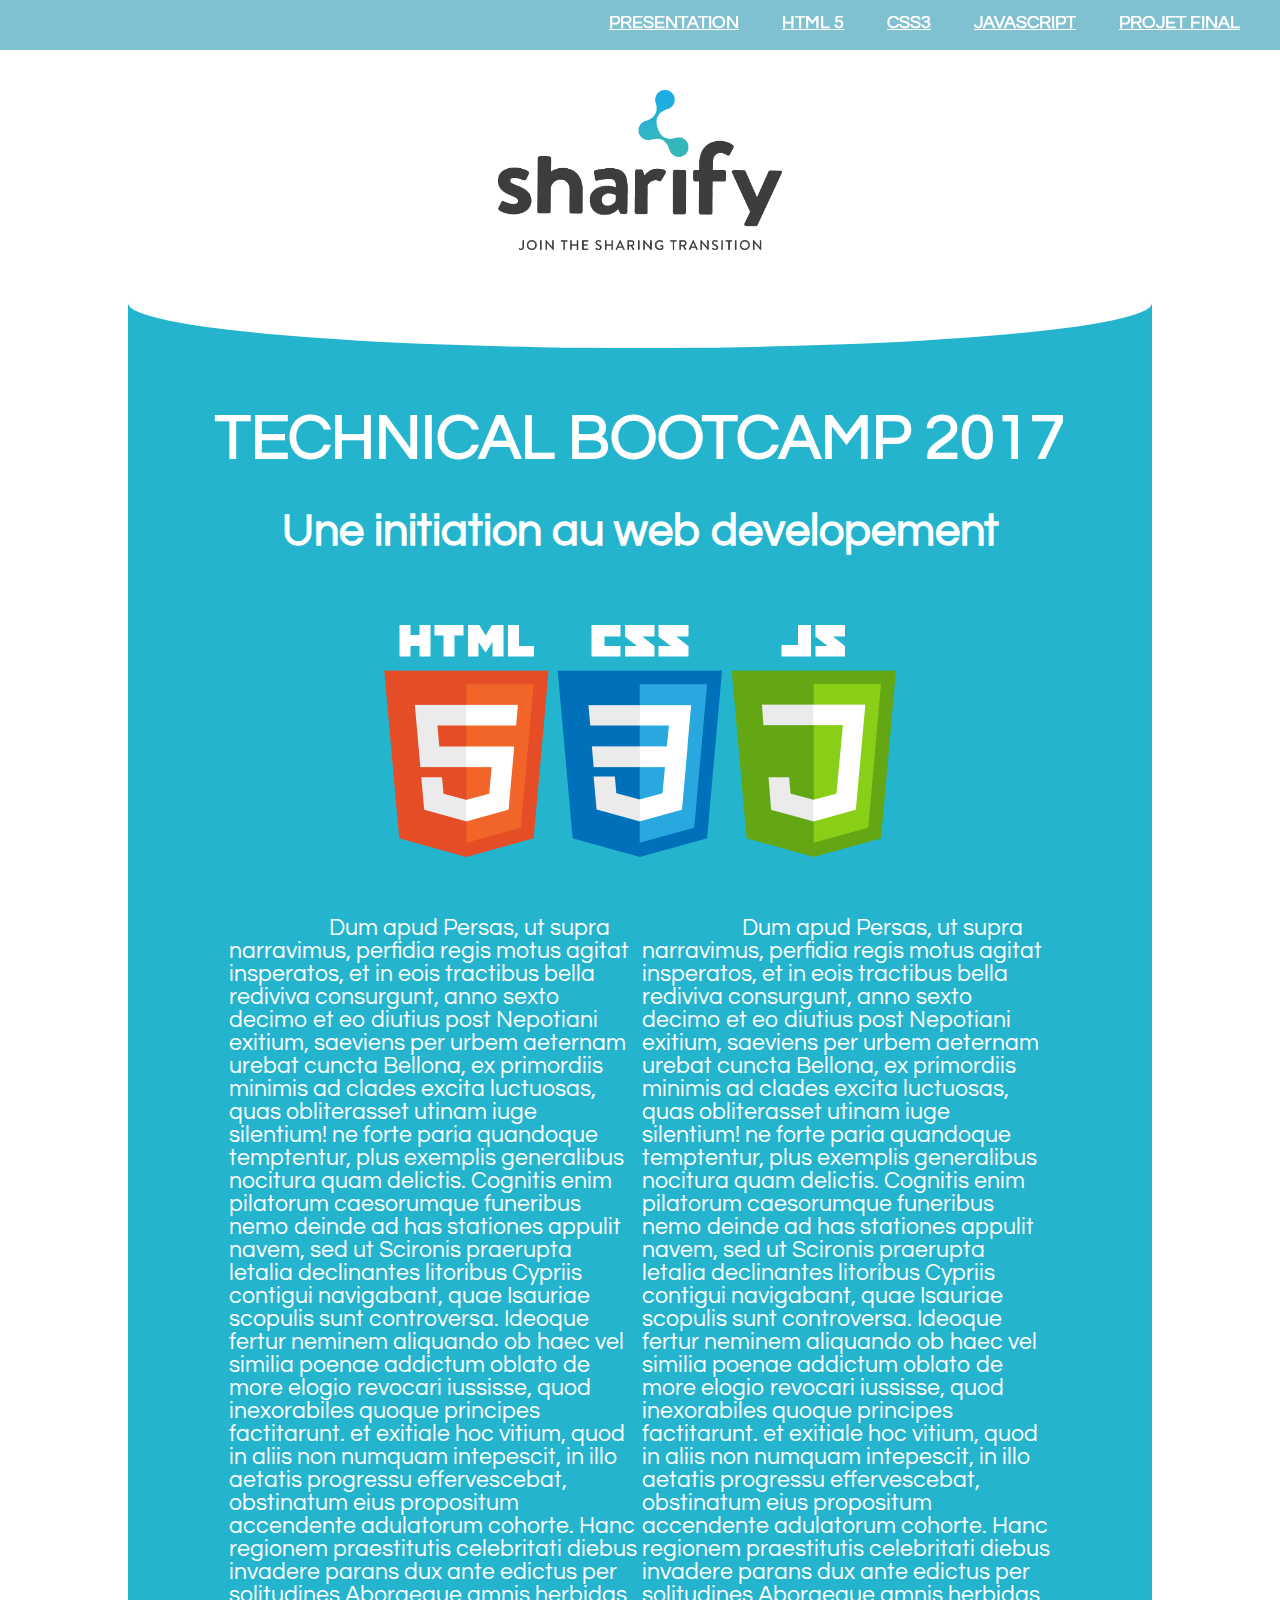
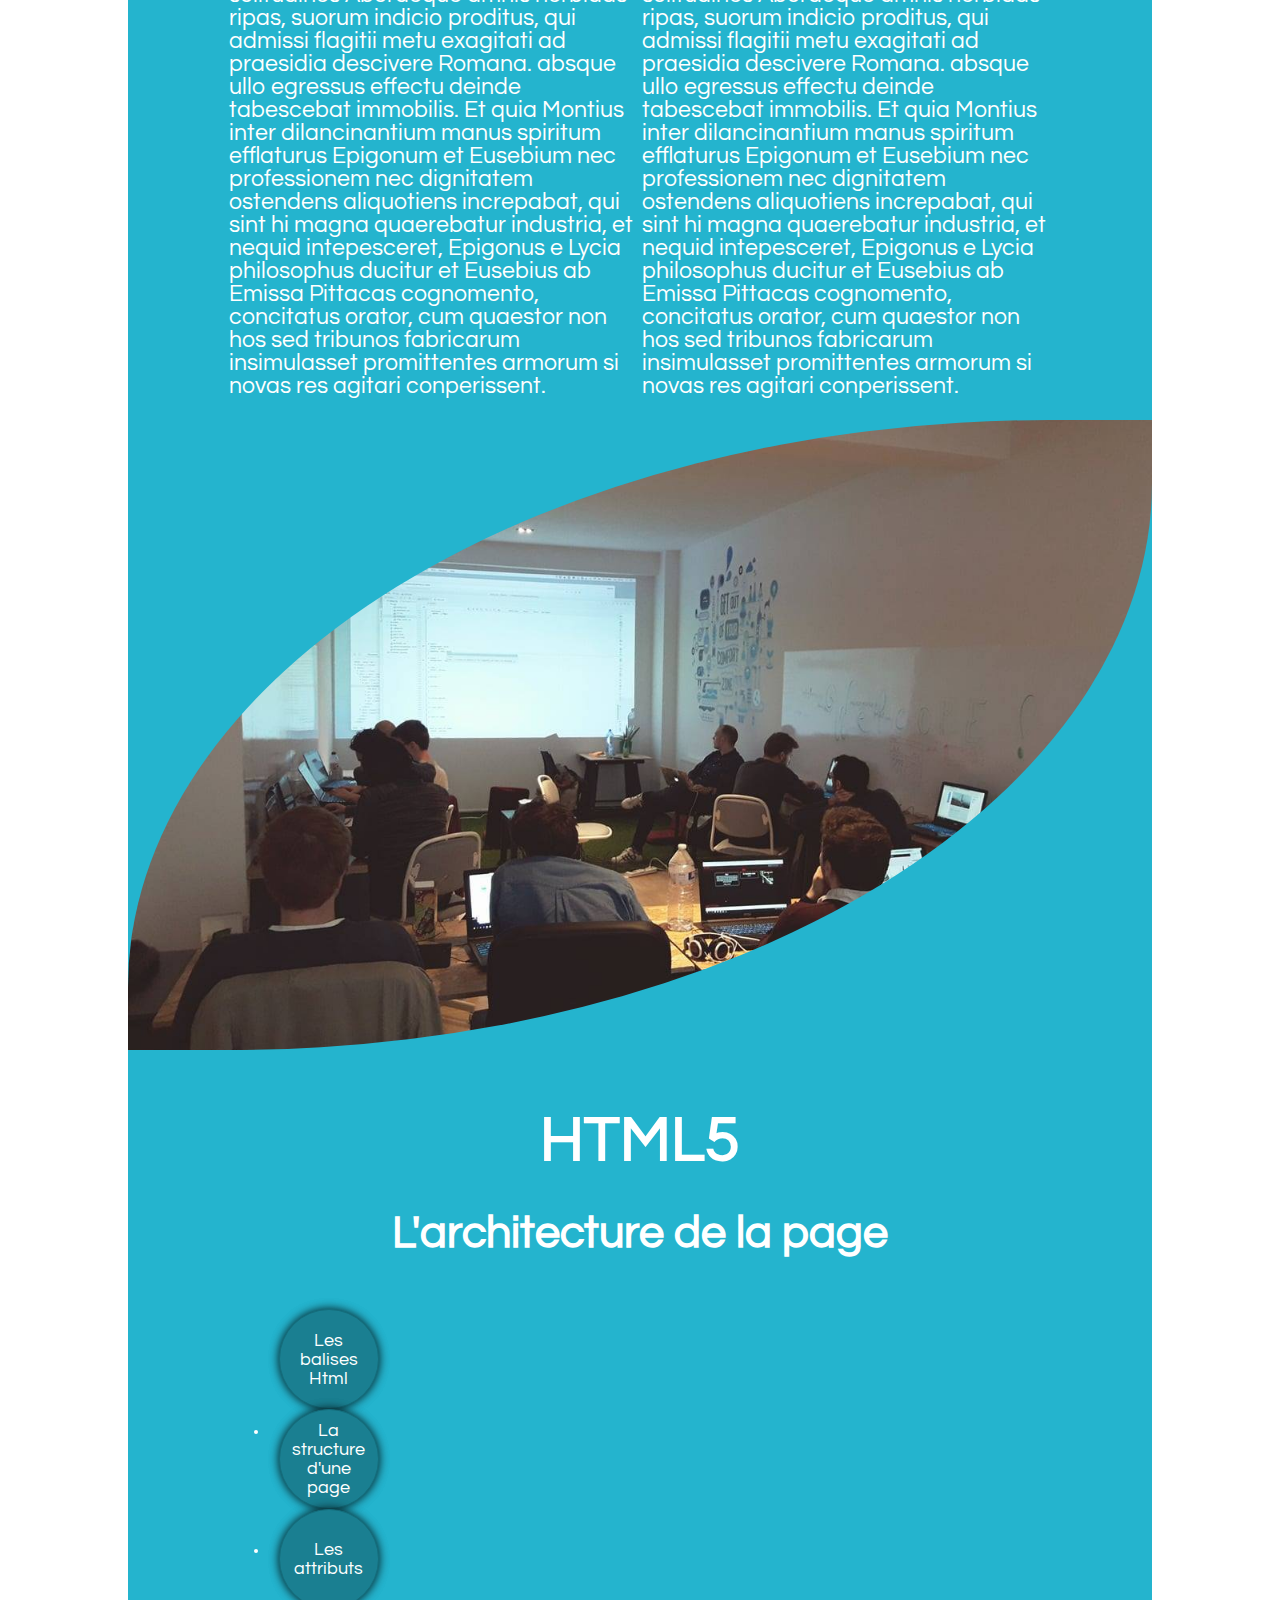
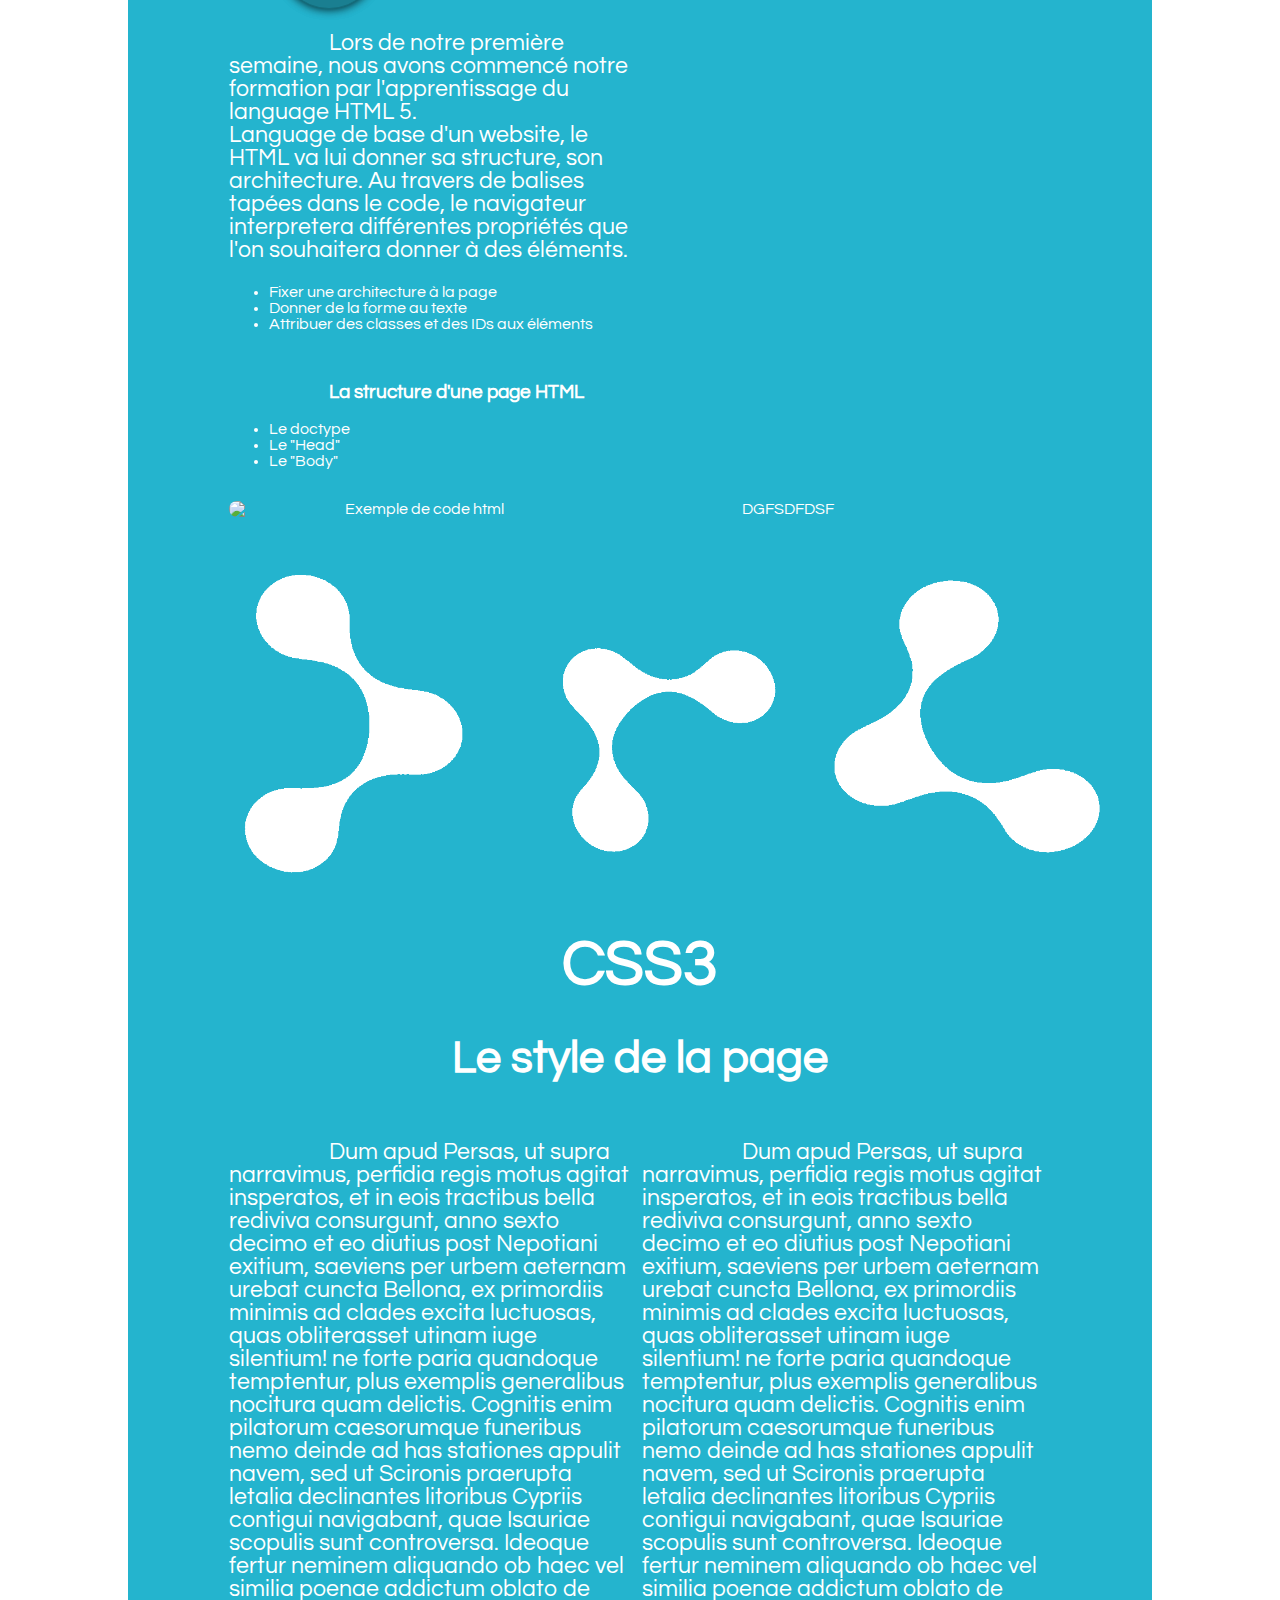
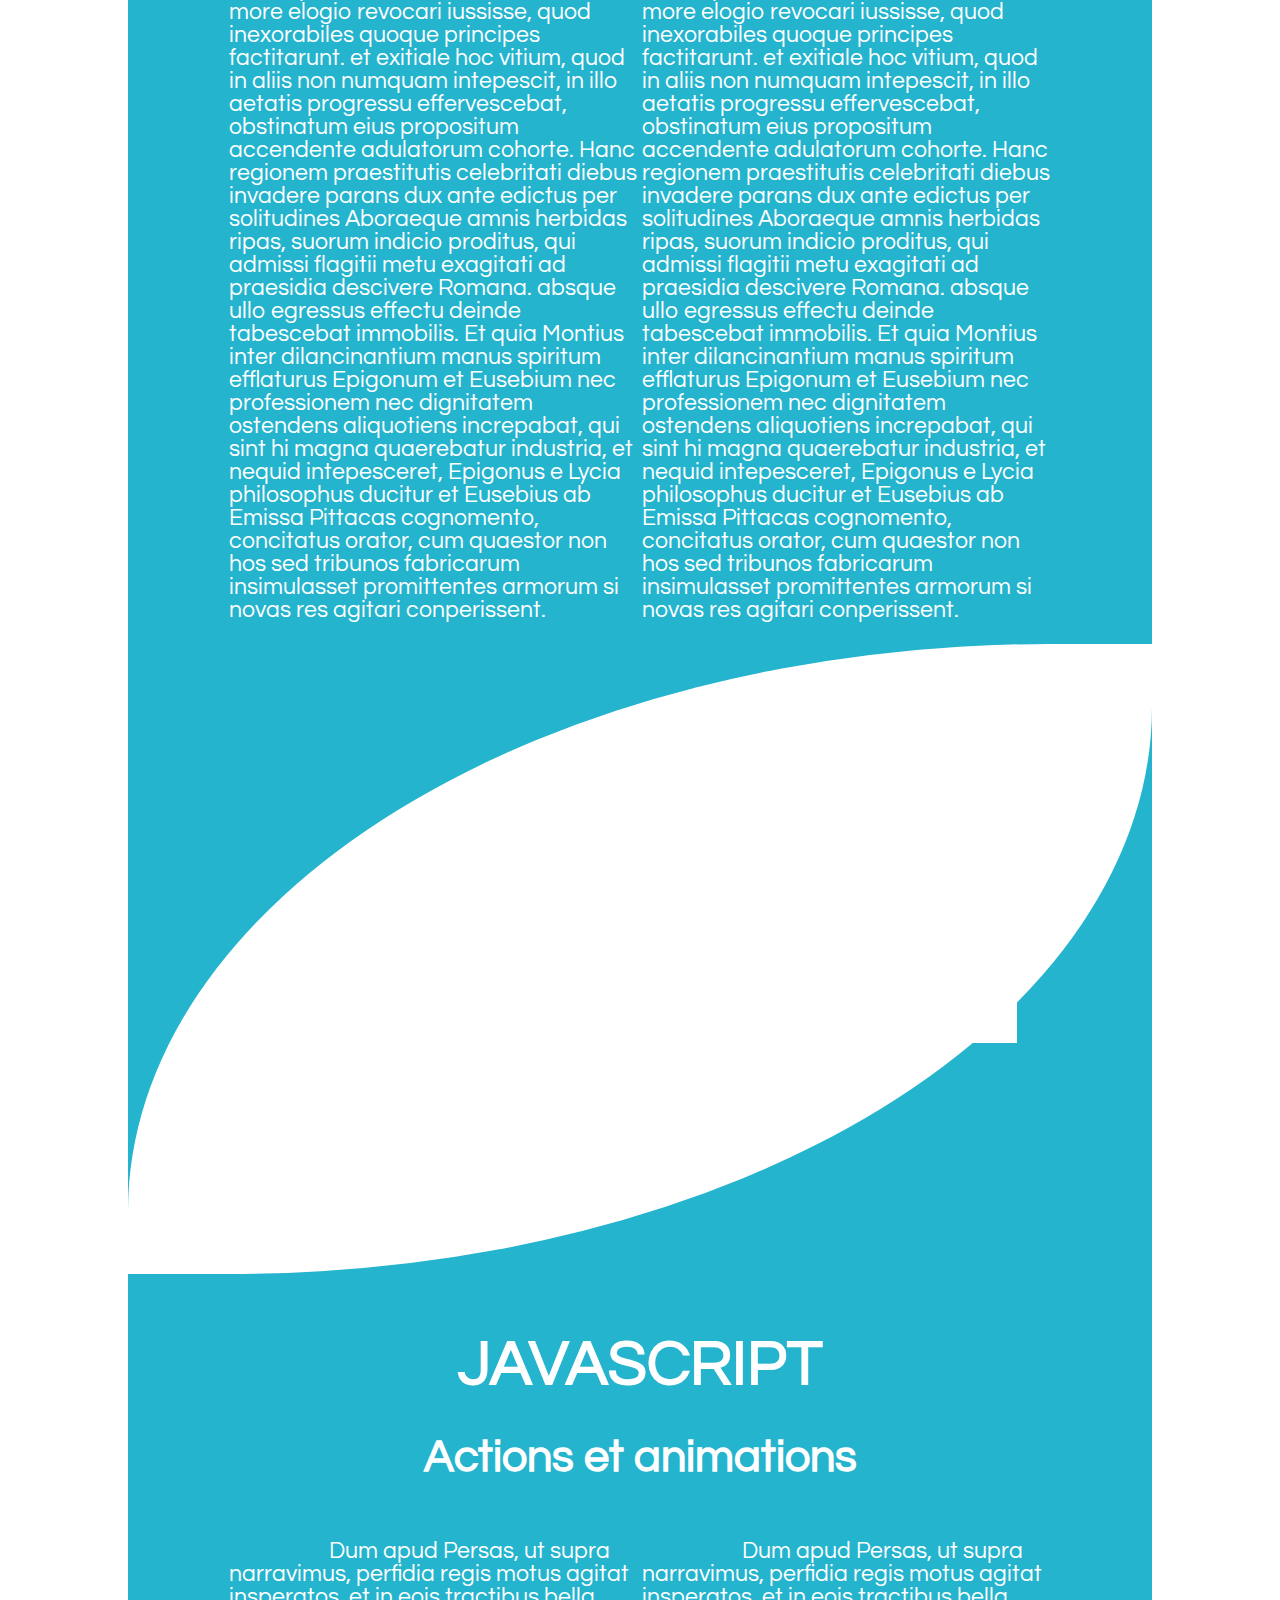
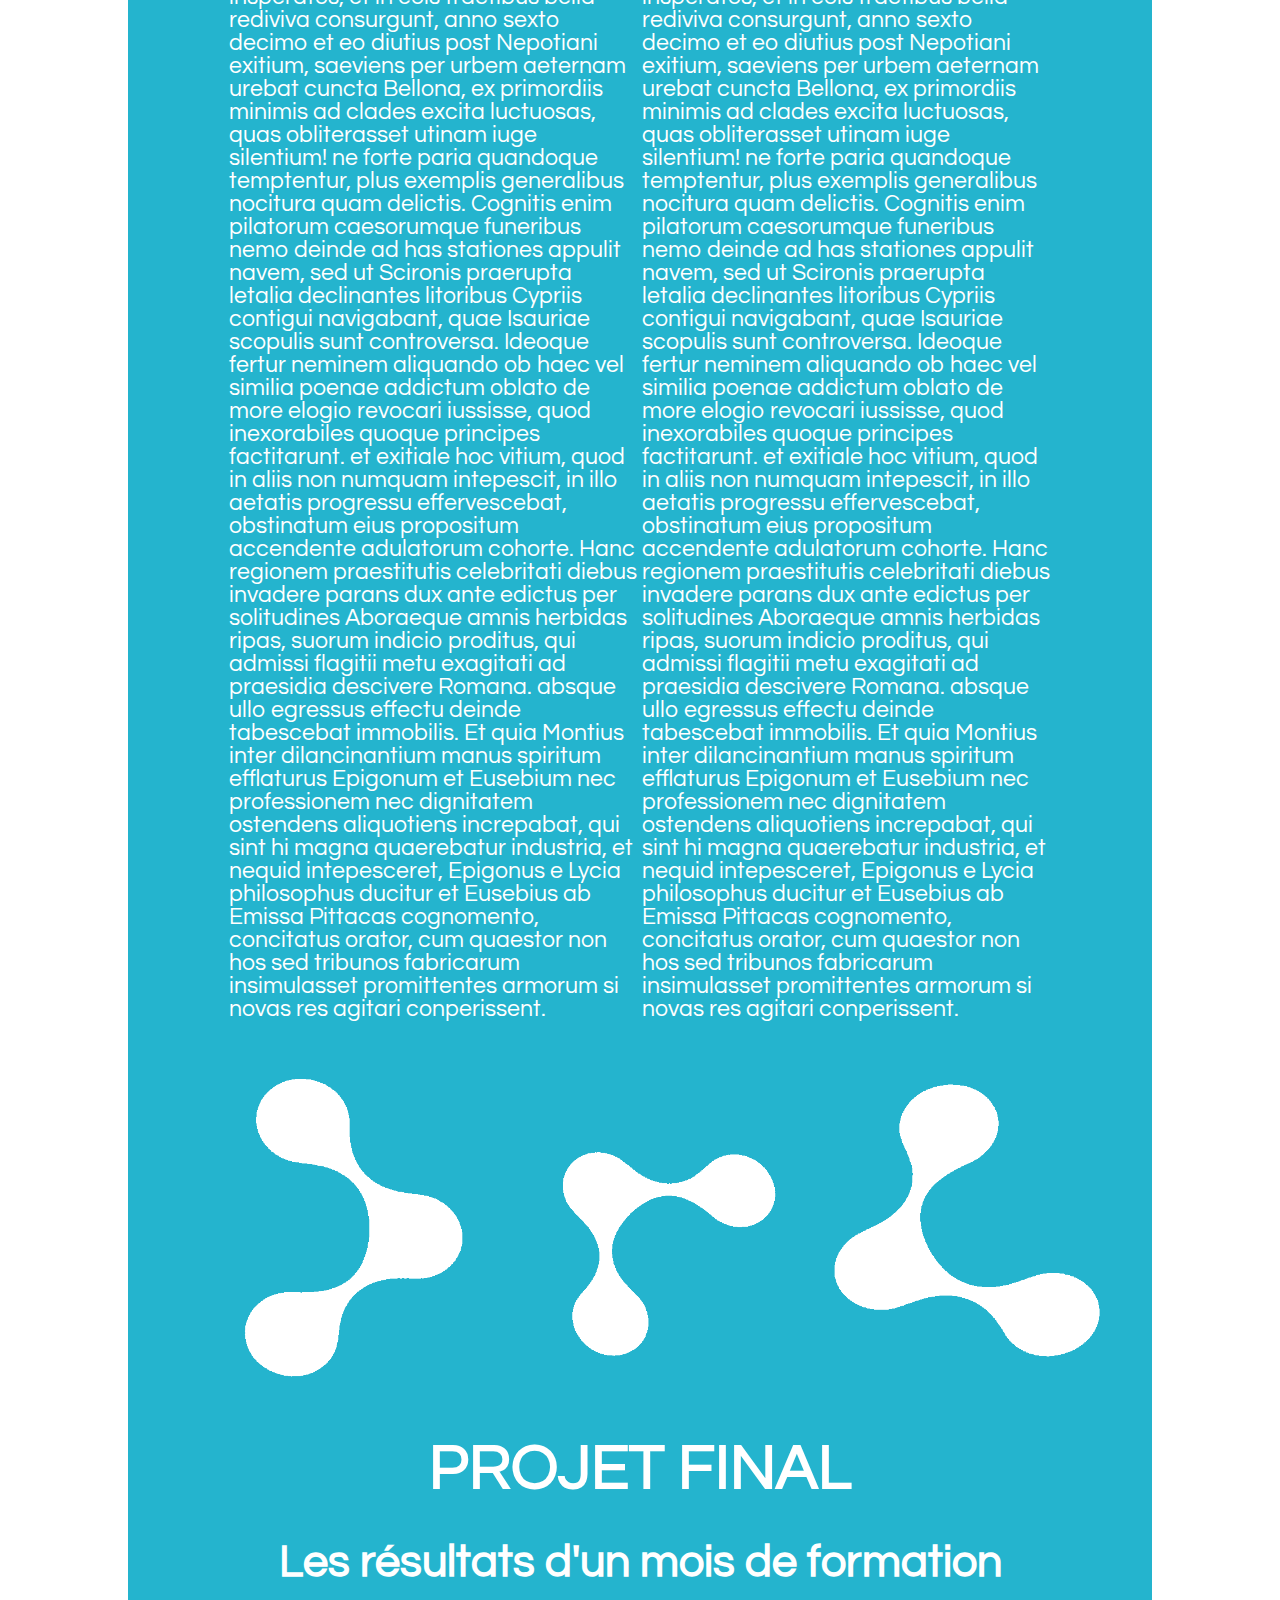
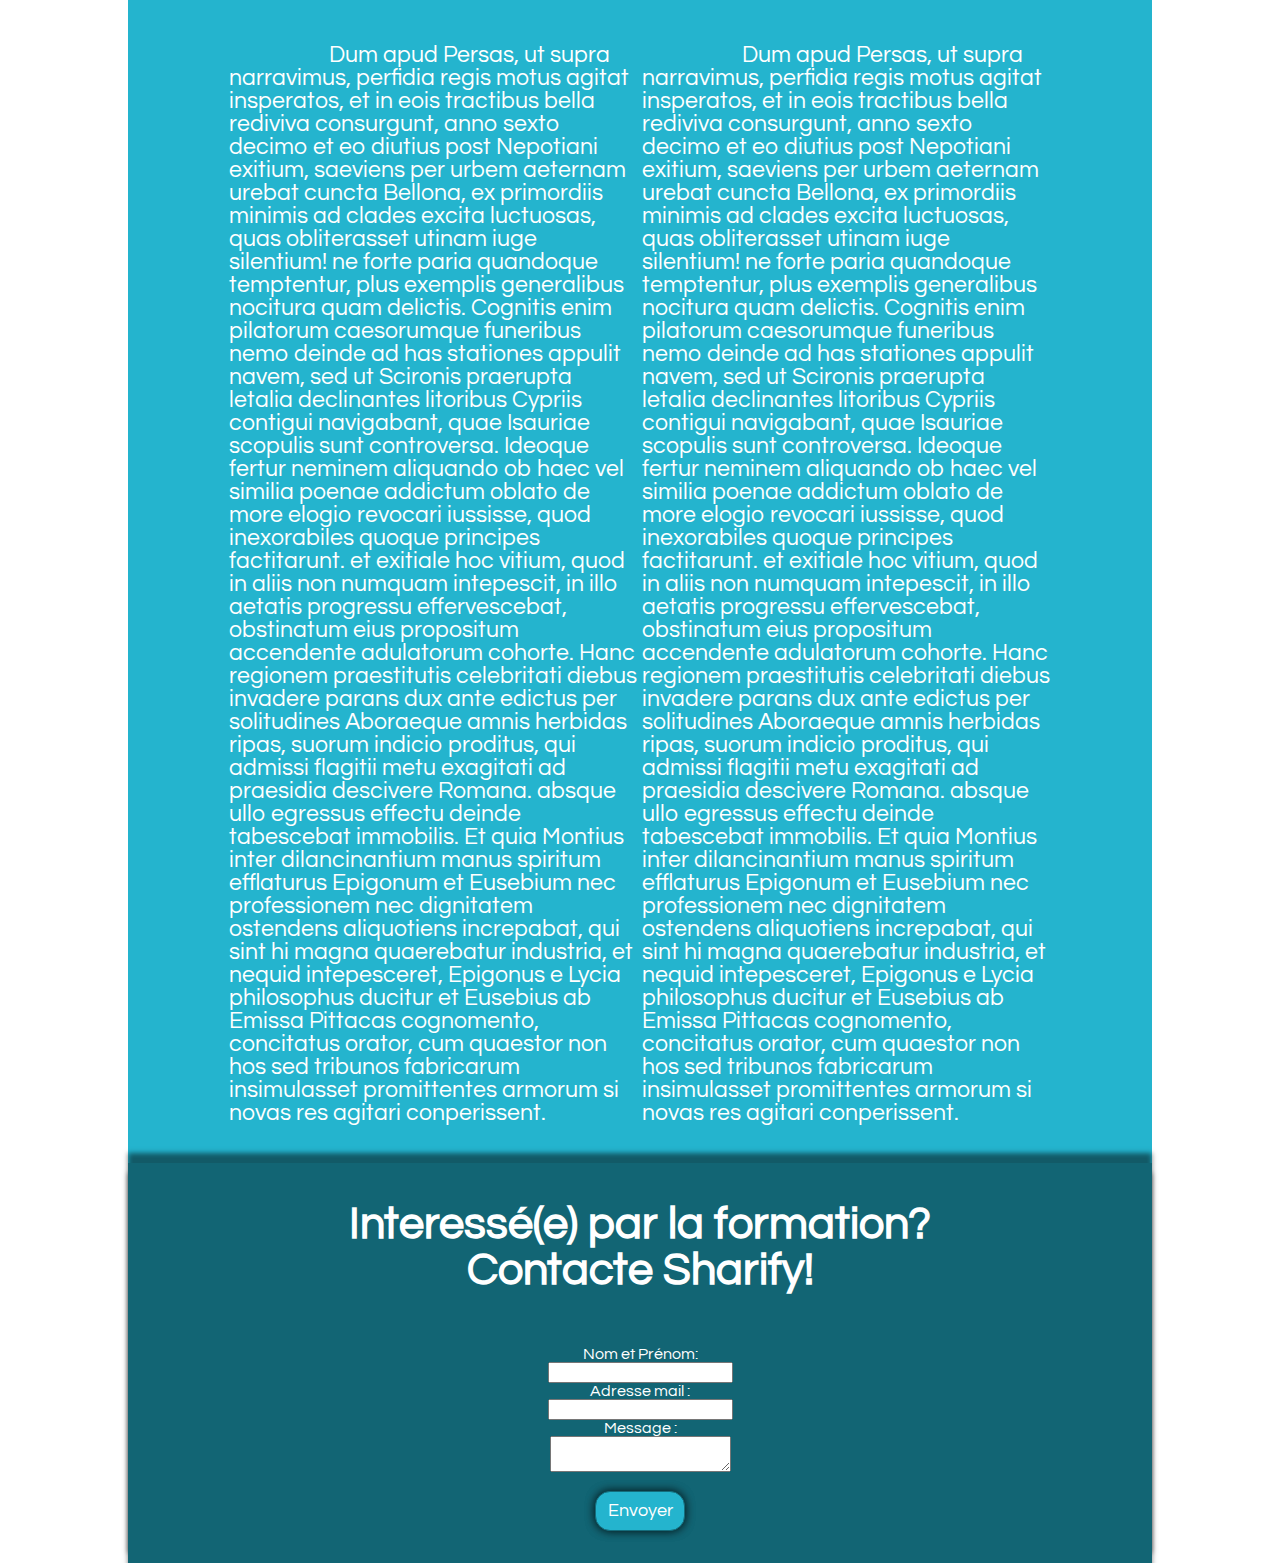
==== commit 43c077e2: "no message" ====
--- a/index.html
+++ b/index.html
@@ -52,40 +52,14 @@
         <div class="secondHole"></div>
     </div>
     <div id="content" class="div1">
-<<<<<<< HEAD
-            <h1>HTML5: Architecture</h1>
-            <h2>Une initiation au web developement</h2>
-            <div class="colonne"><p></p>
-            </div> 
-            <div class="colonne"><p></p>
-            </div> 
-    </div>
-    <div class="holetest">
-        <img src="img/hole1.png" class="transpa" style="width:100%;">
-    </div>
-    <div id="content" class="div2">
-            <h2 class="titreh2">CSS3: Le style</h2>
-            <h3>Une initiation au web developement</h3>
-            <div class="colonne" class="textcolonne">
-                <p>Au milieu de la première semaine nous avons débuter le CSS3. Un outil indispensable surtout pour
-                     les<br> <strong>WEB DESIGNER</strong>. <br>
-                     CSS3 représentent une nouvelle façon d'appliquer des styles aux éléments HTML.
-                    Ils vous permettent de définir d'importe quelle propriété de style comme la bordure, 
-                    la couleur de fond, le type de caractère, l'espace entre les lettres, etc.
-
-                    Il y a trois façon de définir des styles CSS :
-                <ul class="ulcss">
-                    <li href="">Dans le corps du code HTML</li>
-                    <li>Dans l'en-tête de la page</li>
-                    <li>Dans une feuille de style totalement séparée du code HTML</li>
-                </ul>   
-                </p>
-            </div> 
-            <div class="colonne"><img src="img/csscapture.png" class="ImageCSS3">
-=======
             <h1 id="ancrehtml">HTML5</h1>
             <h2>L'architecture de la page</h2>
             <div class="colonne">
+                <ul>
+                </li><button id="contentBtn">Les balises Html</button></li>
+                <li><button id="contentBtn">La structure d'une page</button></li>
+                <li><button id="contentBtn">Les attributs</button></li>
+                </ul>
                 <p>
                     Lors de notre première semaine, nous avons commencé notre formation par l'apprentissage du language HTML 5.<br>
                     Language de base d'un website, le HTML va lui donner sa structure, son architecture. Au travers de balises tapées dans le code, le navigateur interpretera différentes propriétés que l'on souhaitera donner à des éléments.<br> 
@@ -135,9 +109,7 @@
                     Hanc regionem praestitutis celebritati diebus invadere parans dux ante edictus per solitudines Aboraeque amnis herbidas ripas, suorum indicio proditus, qui admissi flagitii metu exagitati ad praesidia descivere Romana. absque ullo egressus effectu deinde tabescebat immobilis.
                     
                     Et quia Montius inter dilancinantium manus spiritum efflaturus Epigonum et Eusebium nec professionem nec dignitatem ostendens aliquotiens increpabat, qui sint hi magna quaerebatur industria, et nequid intepesceret, Epigonus e Lycia philosophus ducitur et Eusebius ab Emissa Pittacas cognomento, concitatus orator, cum quaestor non hos sed tribunos fabricarum insimulasset promittentes armorum si novas res agitari conperissent.</p></div> 
->>>>>>> da20da20d7529a2914d8b71cef766ed45be19b40
             
-            </div> 
             <div class="hole" ></div>
     </div>
     <div id="content" class="div3">
--- a/style.css
+++ b/style.css
@@ -1,11 +1,12 @@
 body{
+    margin: 0px;
     padding: 0px;
     text-align: center;
     font-family: 'Questrial', sans-serif;
     overflow-x: hidden;
     overflow-y: auto;
 }
-
+ 
 p{
     font-size: 2.5vh;
 }
@@ -28,14 +29,10 @@
     top: 0px;
     display: block;
     text-align: right;
-<<<<<<< HEAD
-    z-index: 2;
-=======
     z-index: 9999;
 }
 a{
     color:inherit;
->>>>>>> da20da20d7529a2914d8b71cef766ed45be19b40
 }
 
 navbar ul li {
@@ -62,15 +59,6 @@
     border-color:rgba(0, 131, 163);
 }
 
-<<<<<<< HEAD
-navbar ul li:hover {
-    color: rgb(255, 255, 244);
-    cursor: pointer;
-}
-
-navbar ul li::after {
-    
-=======
 navbar ul li a:hover {
     color: #3D3D3C;
     cursor: pointer;
@@ -78,14 +66,13 @@
 
 navbar ul li a::after {
 	content: '';
->>>>>>> da20da20d7529a2914d8b71cef766ed45be19b40
 	position: absolute;
 	height: 5px;
 	width: 100%;
 	top: 50%;
 	margin-top: -2px;
 	right: 0;
-	background: rgb(0, 195, 255);
+	background: #F9F9F9;
 	transform: translate3d(-100%,0,0);
 	transition: transform 0.4s;
 	transition-timing-function: cubic-bezier(0.7,0,0.3,1);
@@ -114,18 +101,10 @@
     height: 10em;
     width: auto;
     margin-top: 90px;
-<<<<<<< HEAD
-    margin-bottom: 15px;
-}
-#content{
-    margin: 0px 80px;
-    width:100%;
-=======
     margin-bottom: 10px;
 }
 #content{
     width: 80%;
->>>>>>> da20da20d7529a2914d8b71cef766ed45be19b40
     margin-top: -0.3em;
     padding-bottom:20px;
     color: white;
@@ -151,6 +130,16 @@
     display:block;
     width: auto;
     border-radius: 50px;
+}
+
+#contentBtn{
+    width:100px;
+    height:100px;
+    border-radius:100%;
+    background-color:rgb(26, 127, 145);
+    display: block;
+    margin-left: 10px;
+    margin-right: 10px;
 }
 
 .firstHole{
@@ -238,19 +227,3 @@
     border-radius: 15px;
     box-shadow: 0px 0px 10px rgba(0, 0, 0, 0.5), 0px 0px 10px rgba(0, 0, 0, 0.5);
 }
-
-.ulcss{
-    text-align: left;
-    font-size: 16px;
-
-}
-
-.ImageCSS3{
-    width: 100%;
-    border-radius: 50px;
-    height: 350px;
-}
-
-.textcolonne{
-    float: top;
-}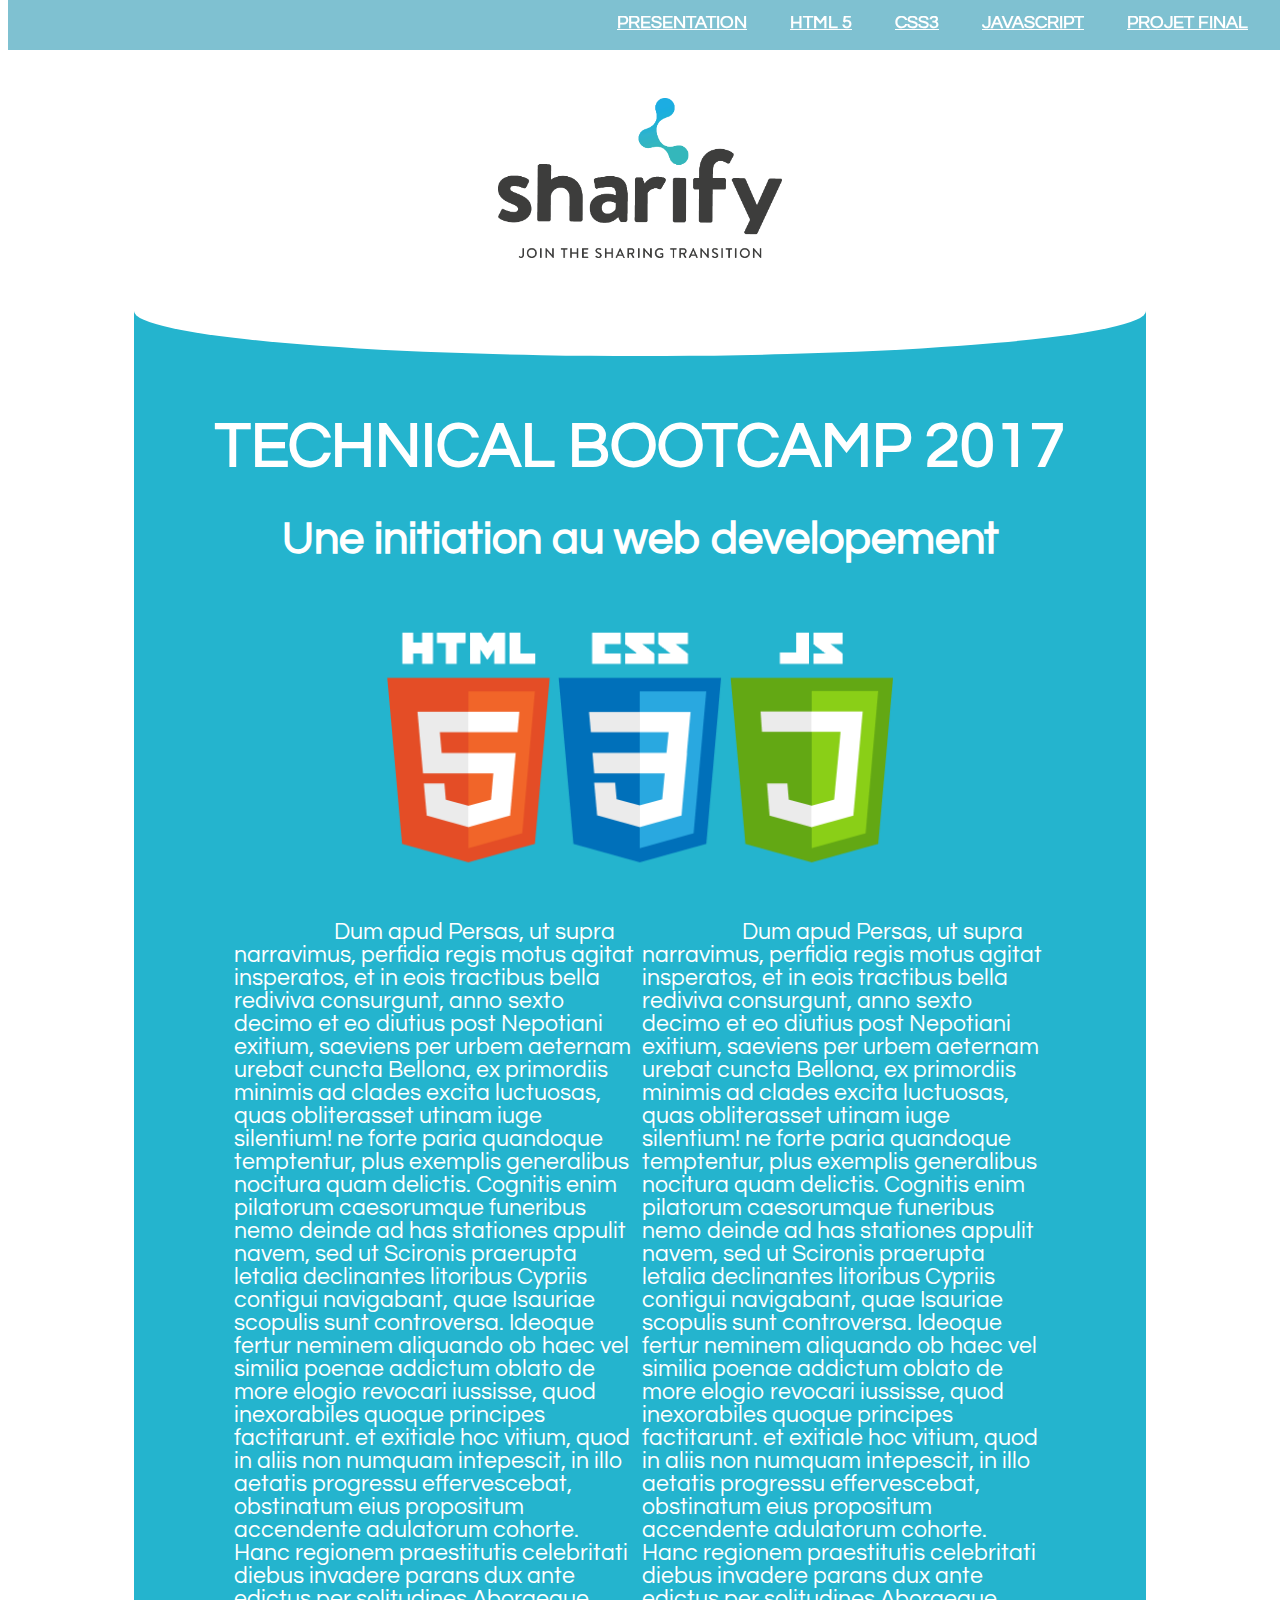
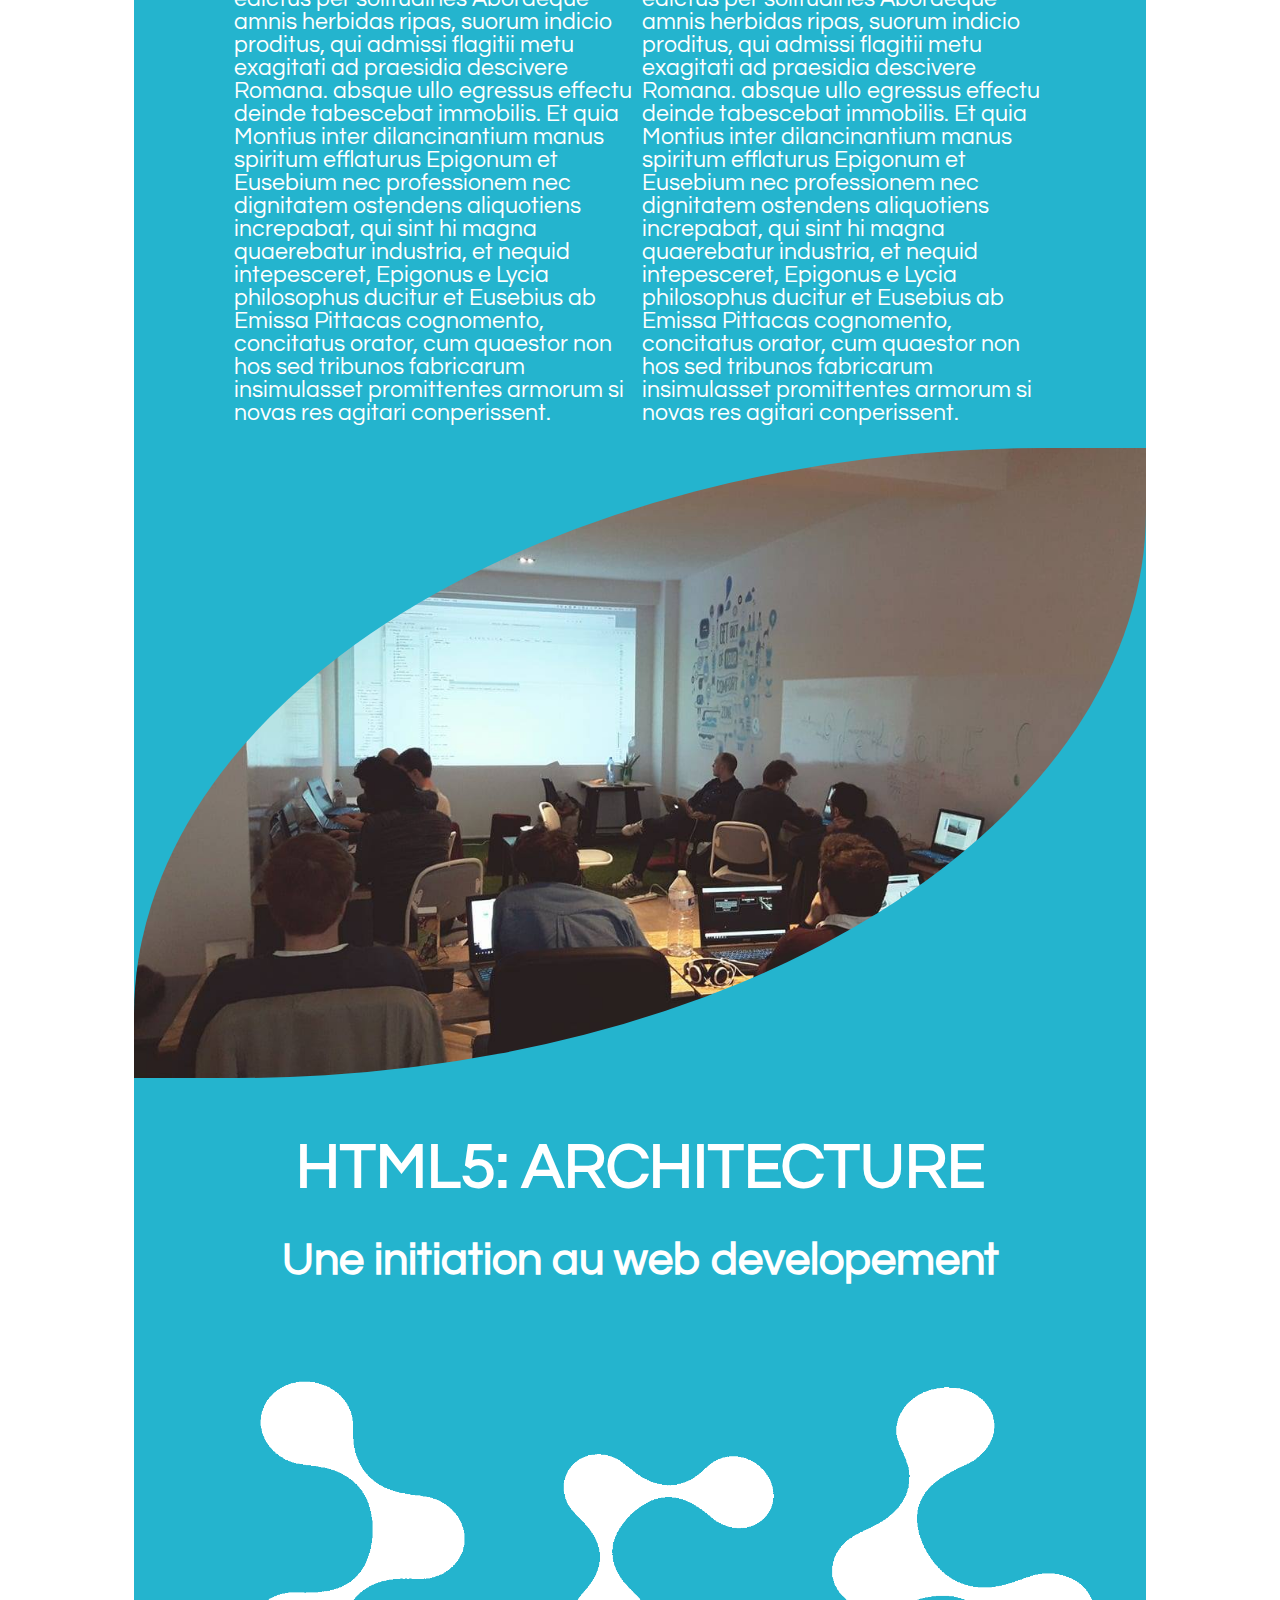
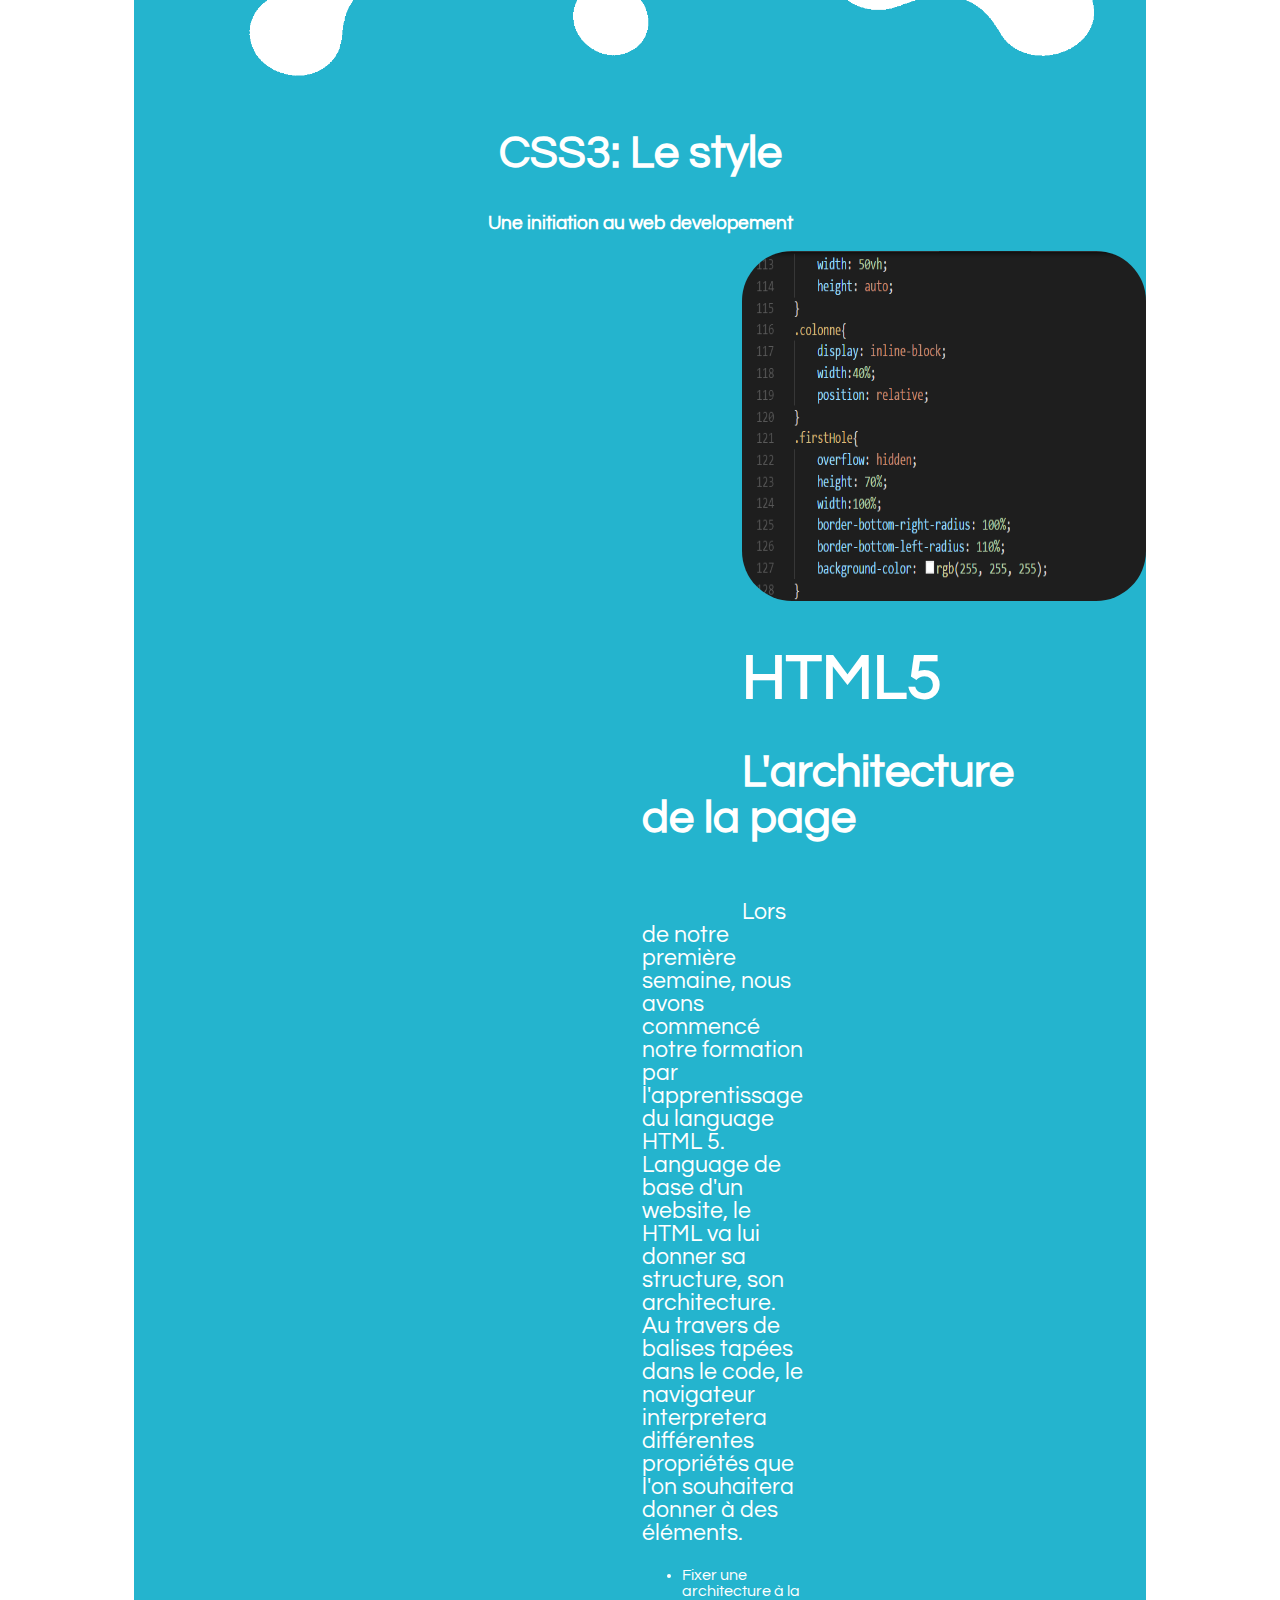
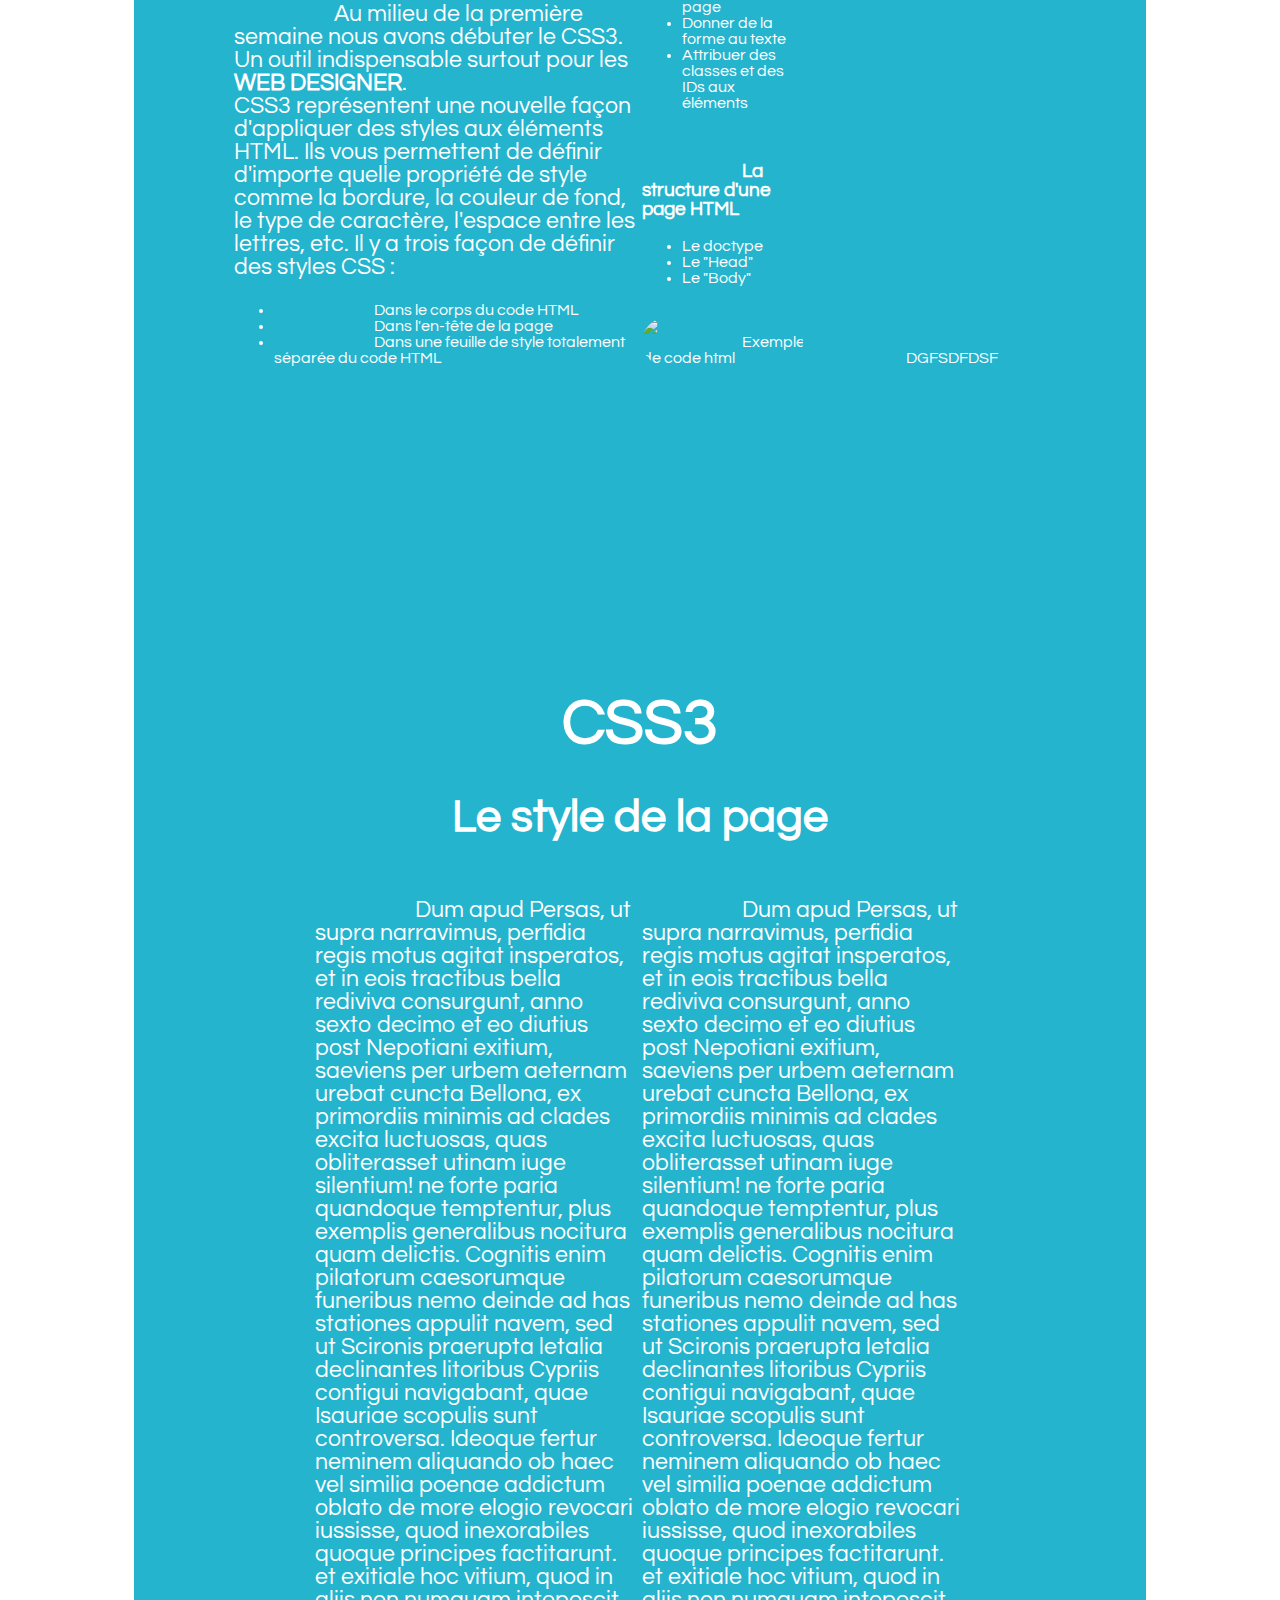
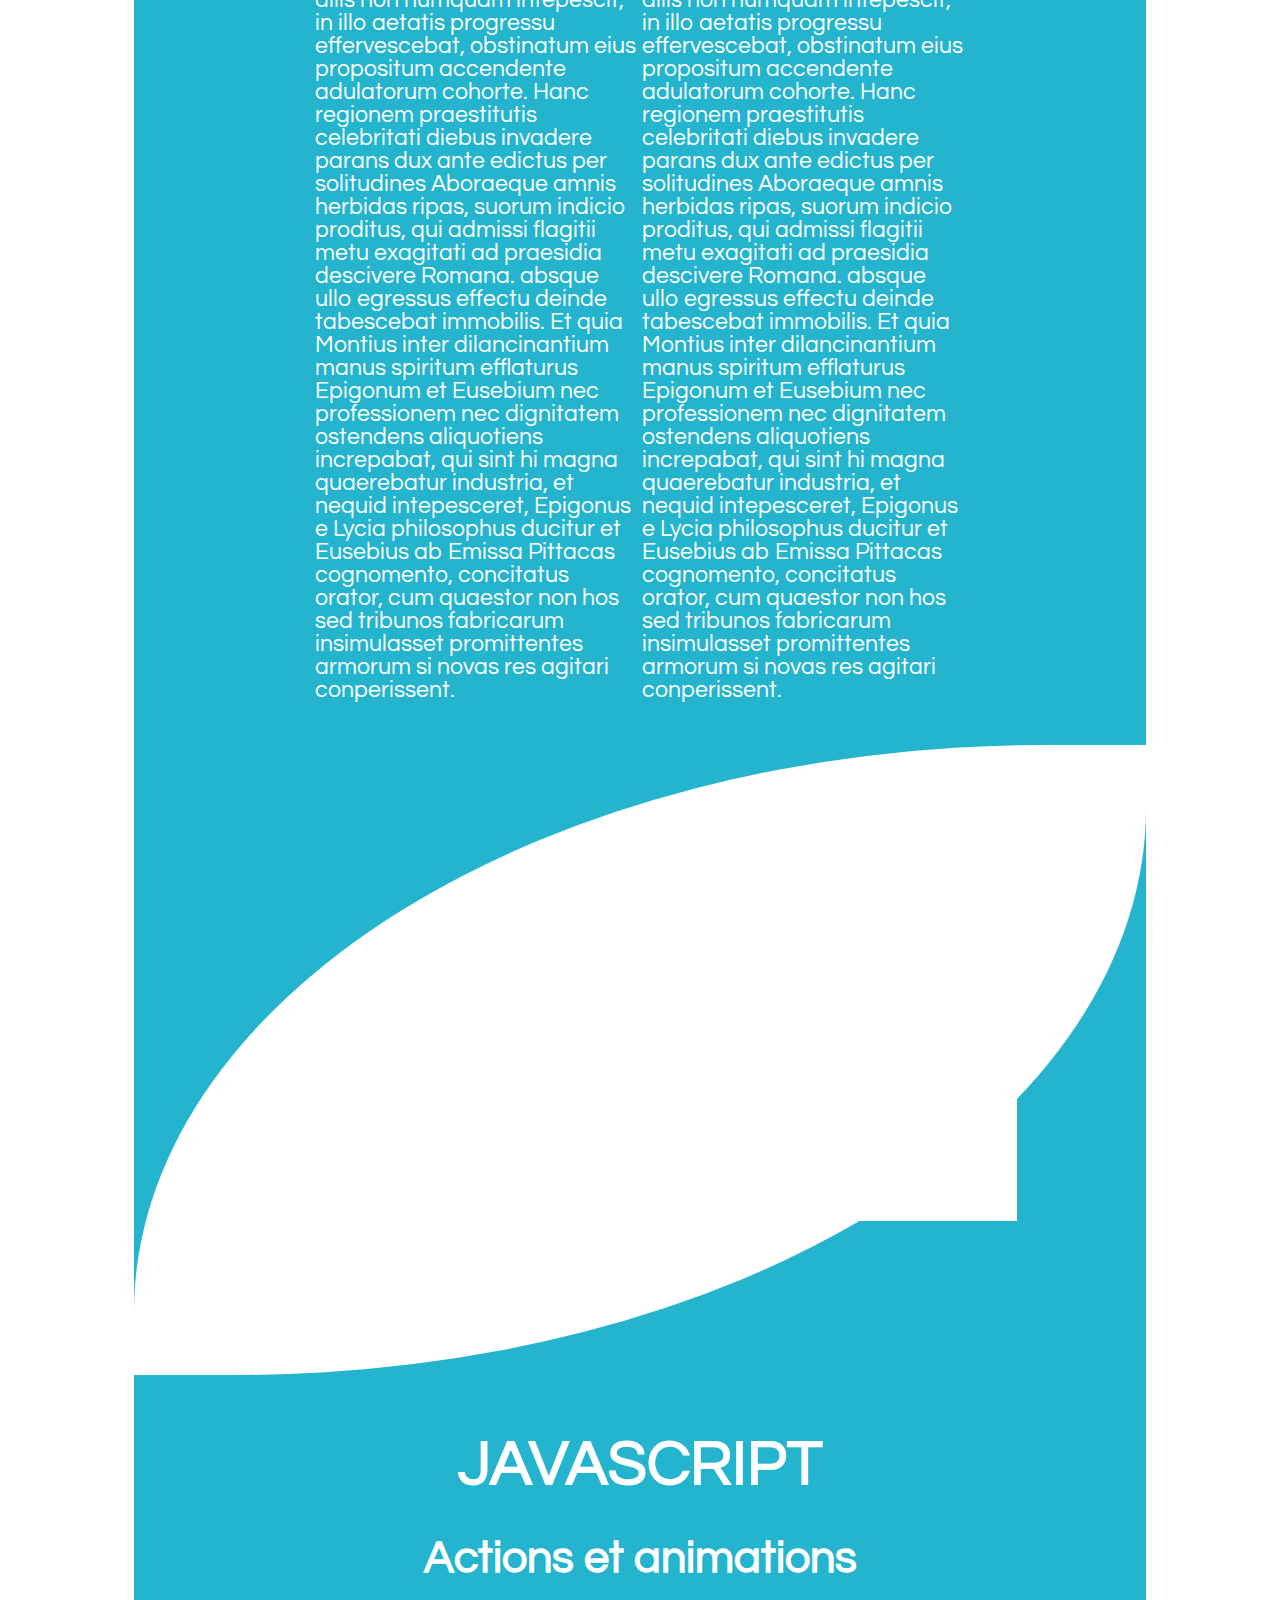
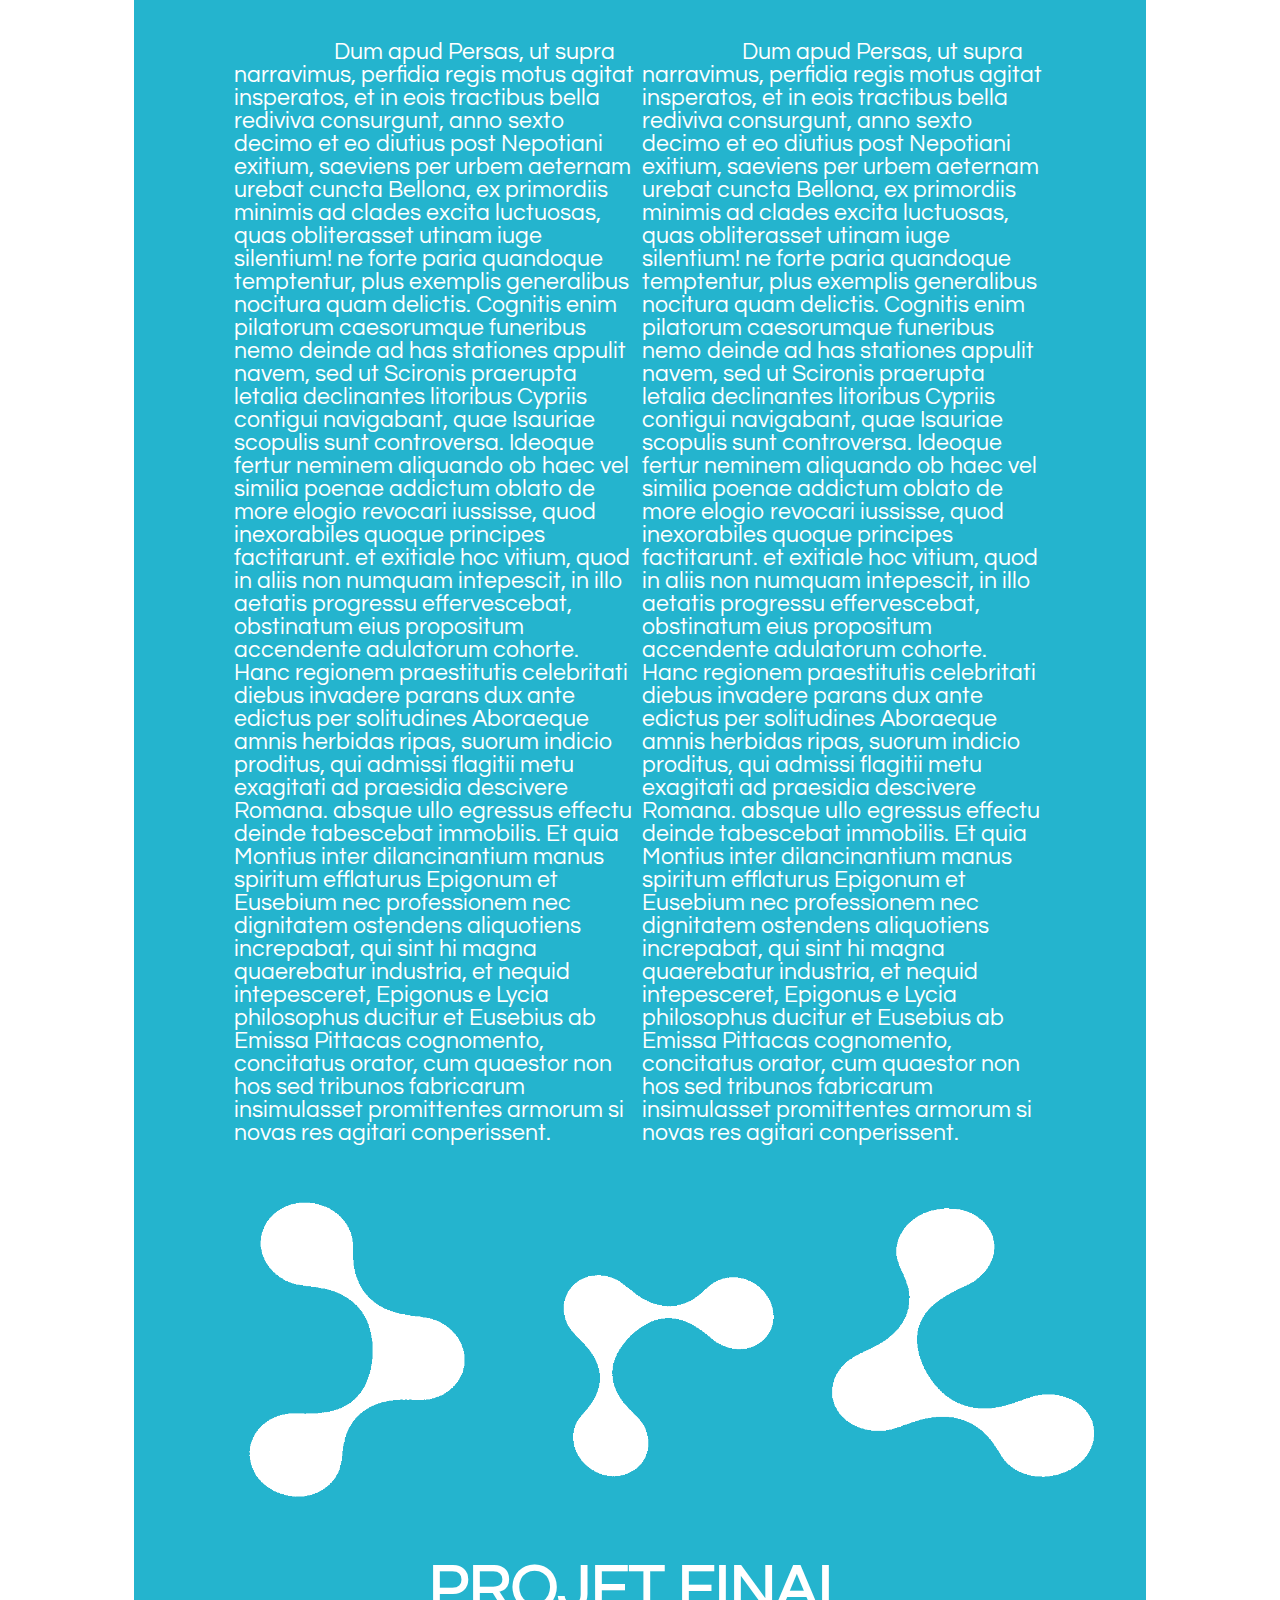
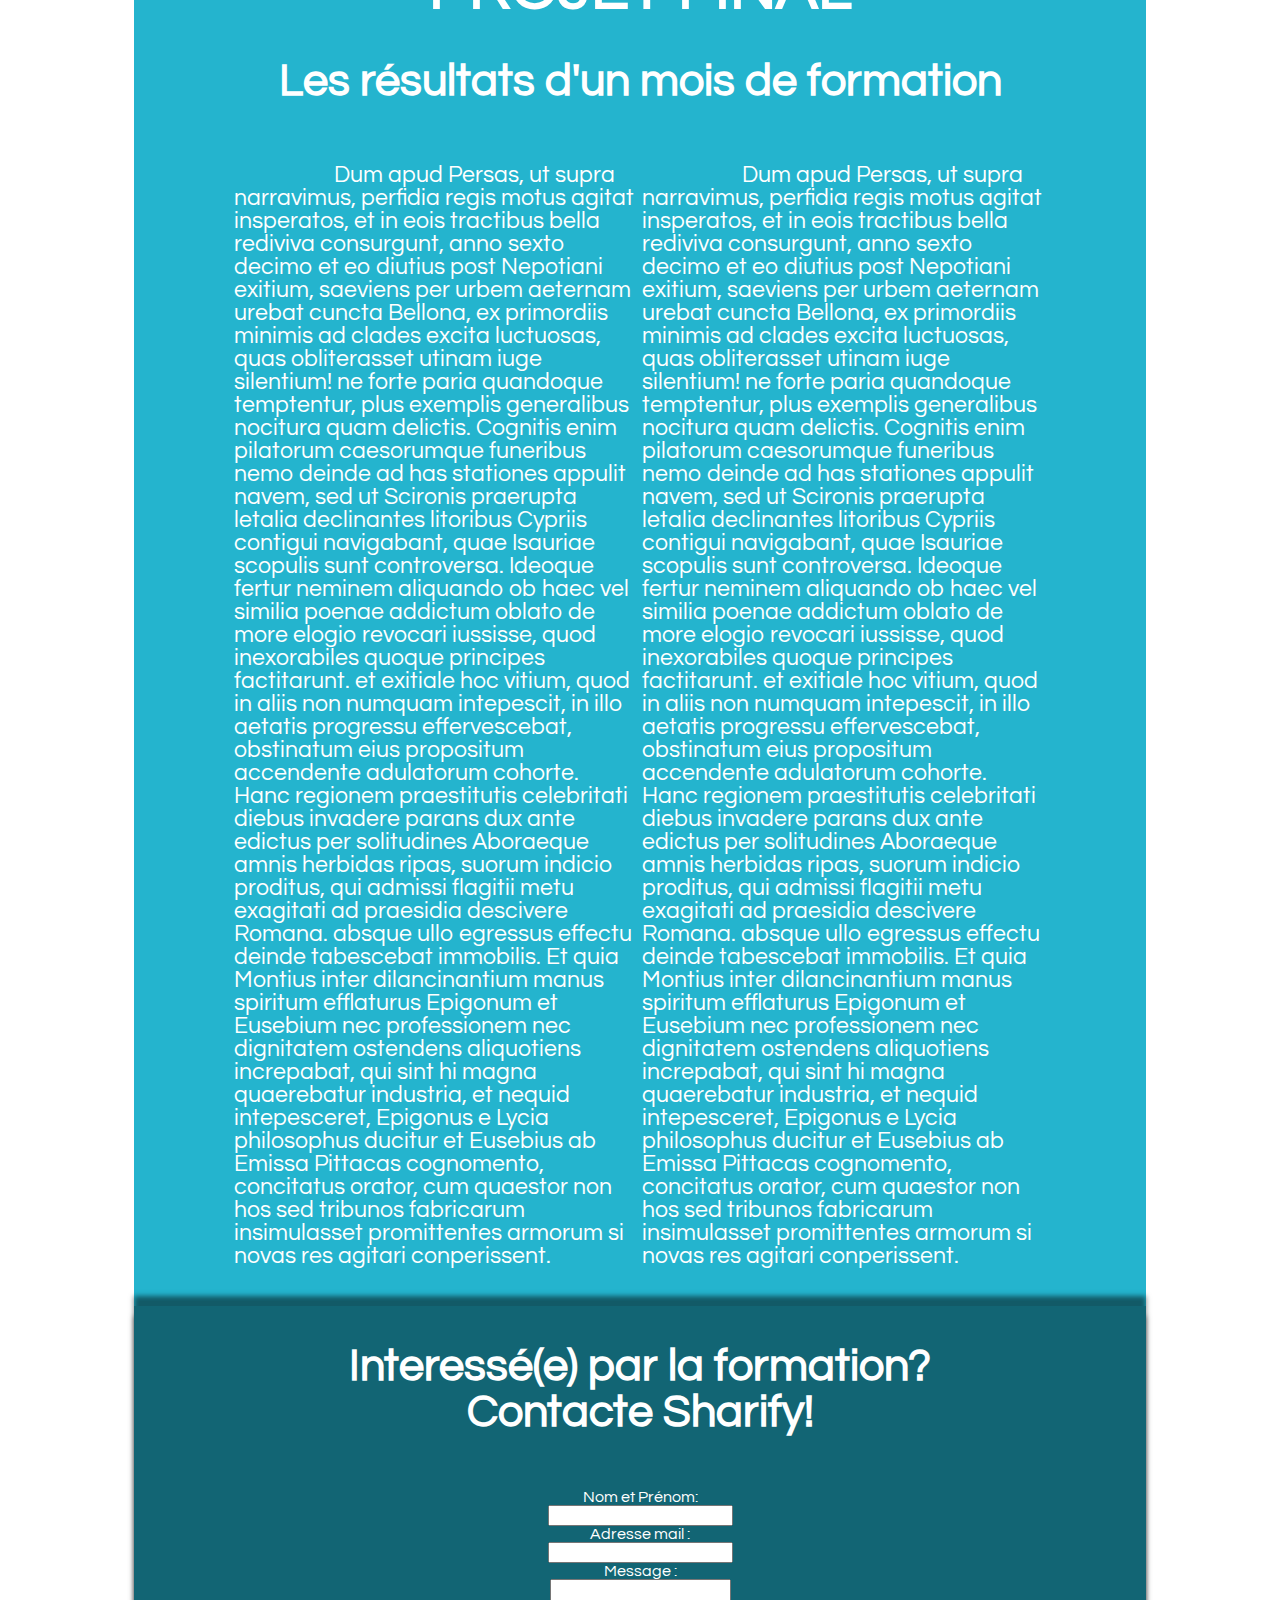
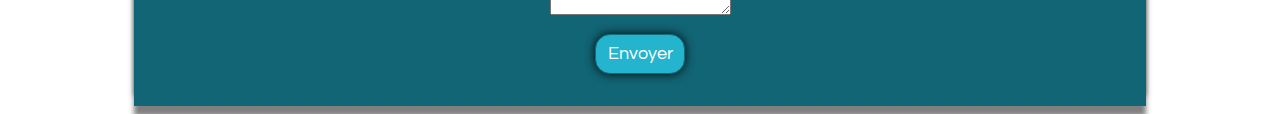
==== commit d2a16813: "no message" ====
--- a/index.html
+++ b/index.html
@@ -52,14 +52,38 @@
         <div class="secondHole"></div>
     </div>
     <div id="content" class="div1">
+            <h1>HTML5: Architecture</h1>
+            <h2>Une initiation au web developement</h2>
+            <div class="colonne"><p></p>
+            </div> 
+            <div class="colonne"><p></p>
+            </div> 
+    </div>
+    <div class="holetest">
+        <img src="img/hole1.png" class="transpa" style="width:100%;">
+    </div>
+    <div id="content" class="div2">
+            <h2 class="titreh2">CSS3: Le style</h2>
+            <h3>Une initiation au web developement</h3>
+            <div class="colonne" class="textcolonne">
+                <p>Au milieu de la première semaine nous avons débuter le CSS3. Un outil indispensable surtout pour
+                     les<br> <strong>WEB DESIGNER</strong>. <br>
+                     CSS3 représentent une nouvelle façon d'appliquer des styles aux éléments HTML.
+                    Ils vous permettent de définir d'importe quelle propriété de style comme la bordure, 
+                    la couleur de fond, le type de caractère, l'espace entre les lettres, etc.
+
+                    Il y a trois façon de définir des styles CSS :
+                <ul class="ulcss">
+                    <li href="">Dans le corps du code HTML</li>
+                    <li>Dans l'en-tête de la page</li>
+                    <li>Dans une feuille de style totalement séparée du code HTML</li>
+                </ul>   
+                </p>
+            </div> 
+            <div class="colonne"><img src="img/csscapture.png" class="ImageCSS3">
             <h1 id="ancrehtml">HTML5</h1>
             <h2>L'architecture de la page</h2>
             <div class="colonne">
-                <ul>
-                </li><button id="contentBtn">Les balises Html</button></li>
-                <li><button id="contentBtn">La structure d'une page</button></li>
-                <li><button id="contentBtn">Les attributs</button></li>
-                </ul>
                 <p>
                     Lors de notre première semaine, nous avons commencé notre formation par l'apprentissage du language HTML 5.<br>
                     Language de base d'un website, le HTML va lui donner sa structure, son architecture. Au travers de balises tapées dans le code, le navigateur interpretera différentes propriétés que l'on souhaitera donner à des éléments.<br> 
@@ -110,6 +134,7 @@
                     
                     Et quia Montius inter dilancinantium manus spiritum efflaturus Epigonum et Eusebium nec professionem nec dignitatem ostendens aliquotiens increpabat, qui sint hi magna quaerebatur industria, et nequid intepesceret, Epigonus e Lycia philosophus ducitur et Eusebius ab Emissa Pittacas cognomento, concitatus orator, cum quaestor non hos sed tribunos fabricarum insimulasset promittentes armorum si novas res agitari conperissent.</p></div> 
             
+            </div> 
             <div class="hole" ></div>
     </div>
     <div id="content" class="div3">
--- a/style.css
+++ b/style.css
@@ -1,12 +1,11 @@
 body{
-    margin: 0px;
     padding: 0px;
     text-align: center;
     font-family: 'Questrial', sans-serif;
     overflow-x: hidden;
     overflow-y: auto;
 }
- 
+
 p{
     font-size: 2.5vh;
 }
@@ -19,7 +18,6 @@
     display: inline-block;
     background-color: rgba(0, 131, 163, 0.5);
     text-align: right;
-    z-index: 999;
 
 }
 
@@ -72,7 +70,7 @@
 	top: 50%;
 	margin-top: -2px;
 	right: 0;
-	background: #F9F9F9;
+	background: rgb(0, 195, 255);
 	transform: translate3d(-100%,0,0);
 	transition: transform 0.4s;
 	transition-timing-function: cubic-bezier(0.7,0,0.3,1);
@@ -130,16 +128,6 @@
     display:block;
     width: auto;
     border-radius: 50px;
-}
-
-#contentBtn{
-    width:100px;
-    height:100px;
-    border-radius:100%;
-    background-color:rgb(26, 127, 145);
-    display: block;
-    margin-left: 10px;
-    margin-right: 10px;
 }
 
 .firstHole{
@@ -227,3 +215,19 @@
     border-radius: 15px;
     box-shadow: 0px 0px 10px rgba(0, 0, 0, 0.5), 0px 0px 10px rgba(0, 0, 0, 0.5);
 }
+
+.ulcss{
+    text-align: left;
+    font-size: 16px;
+
+}
+
+.ImageCSS3{
+    width: 100%;
+    border-radius: 50px;
+    height: 350px;
+}
+
+.textcolonne{
+    float: top;
+}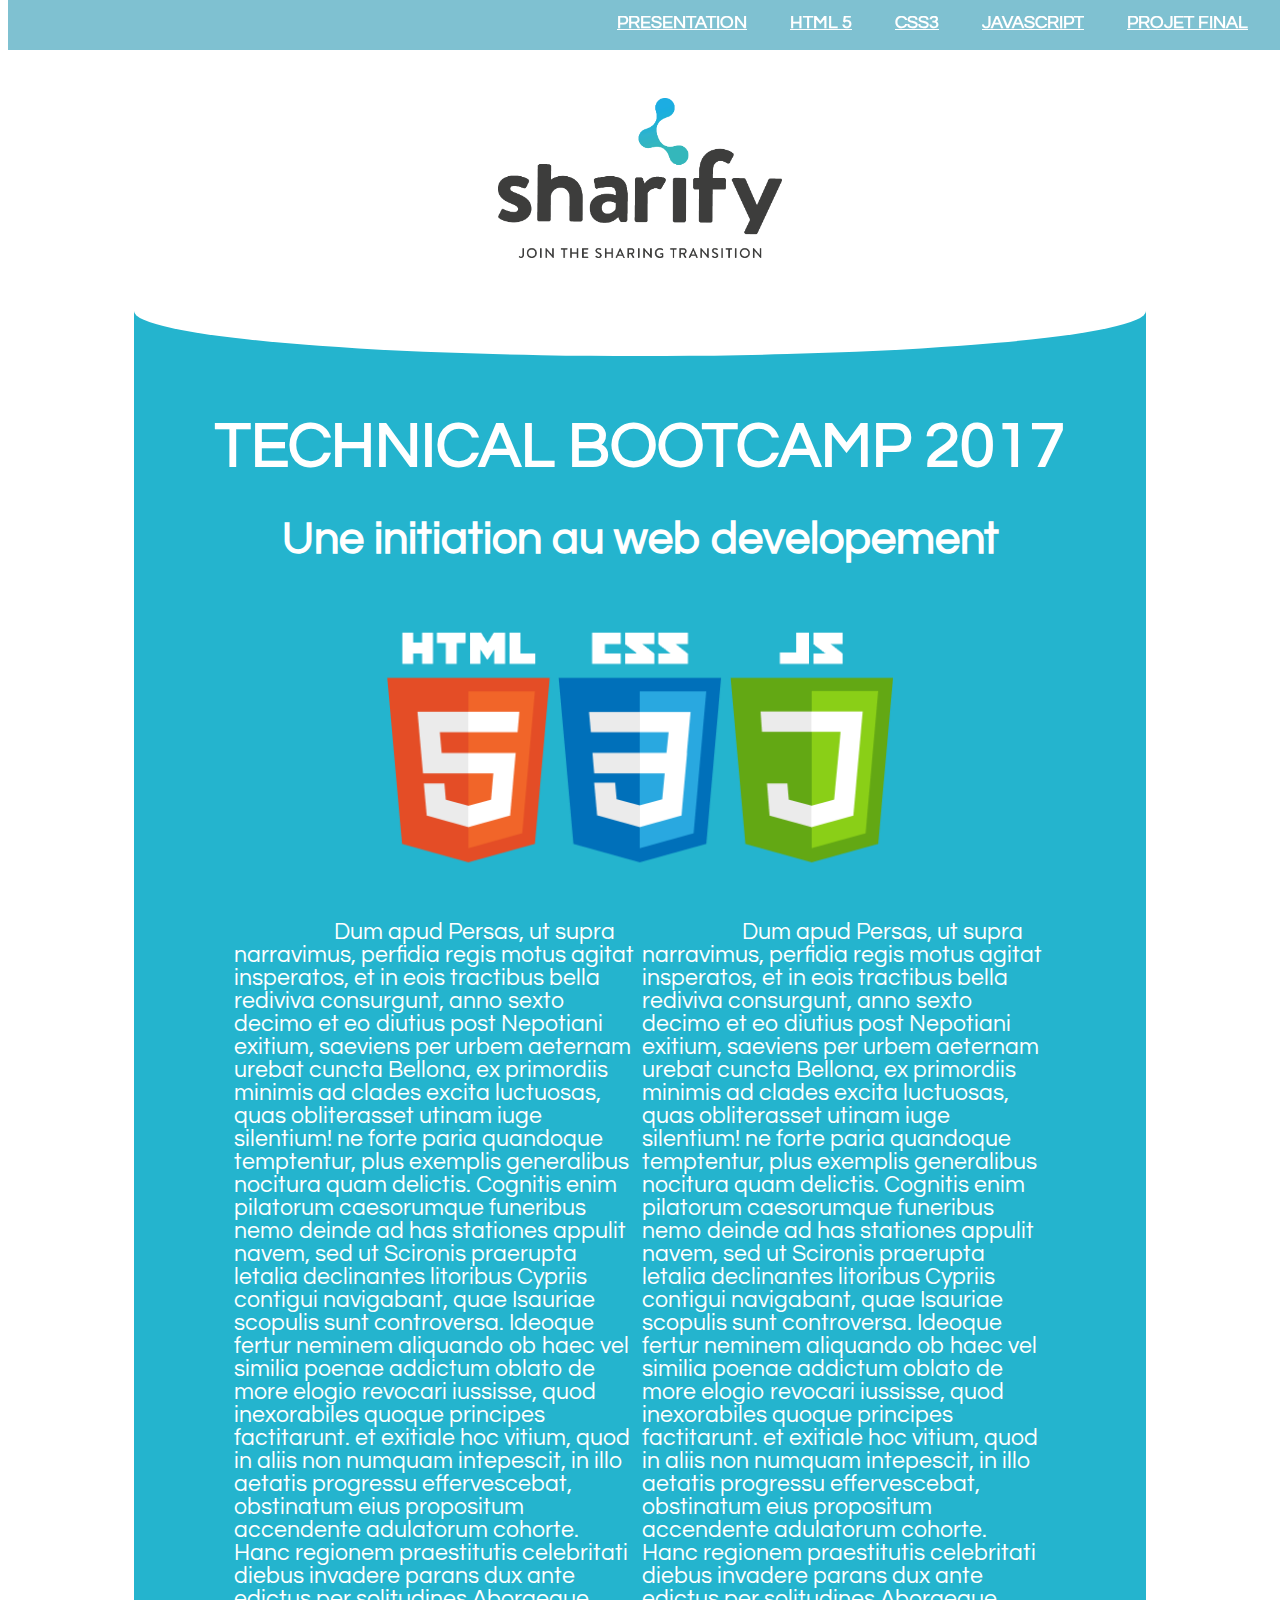
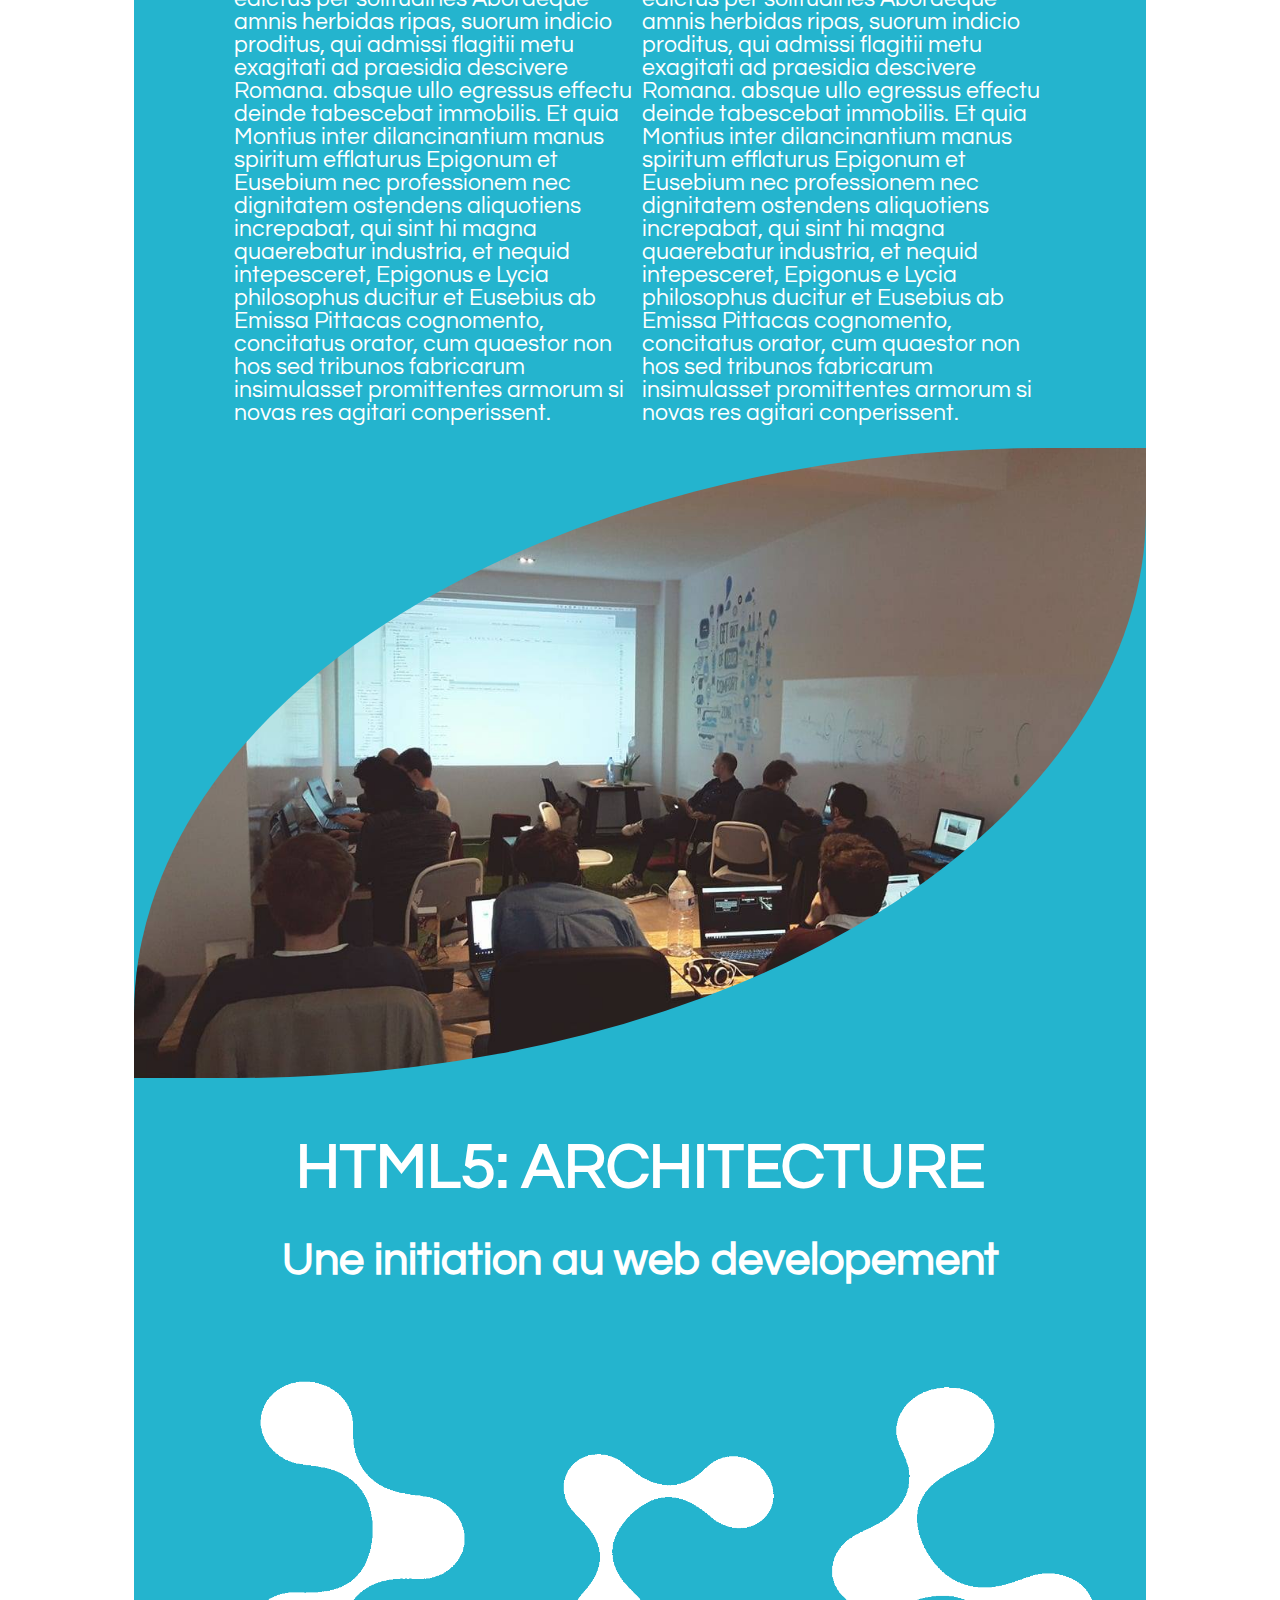
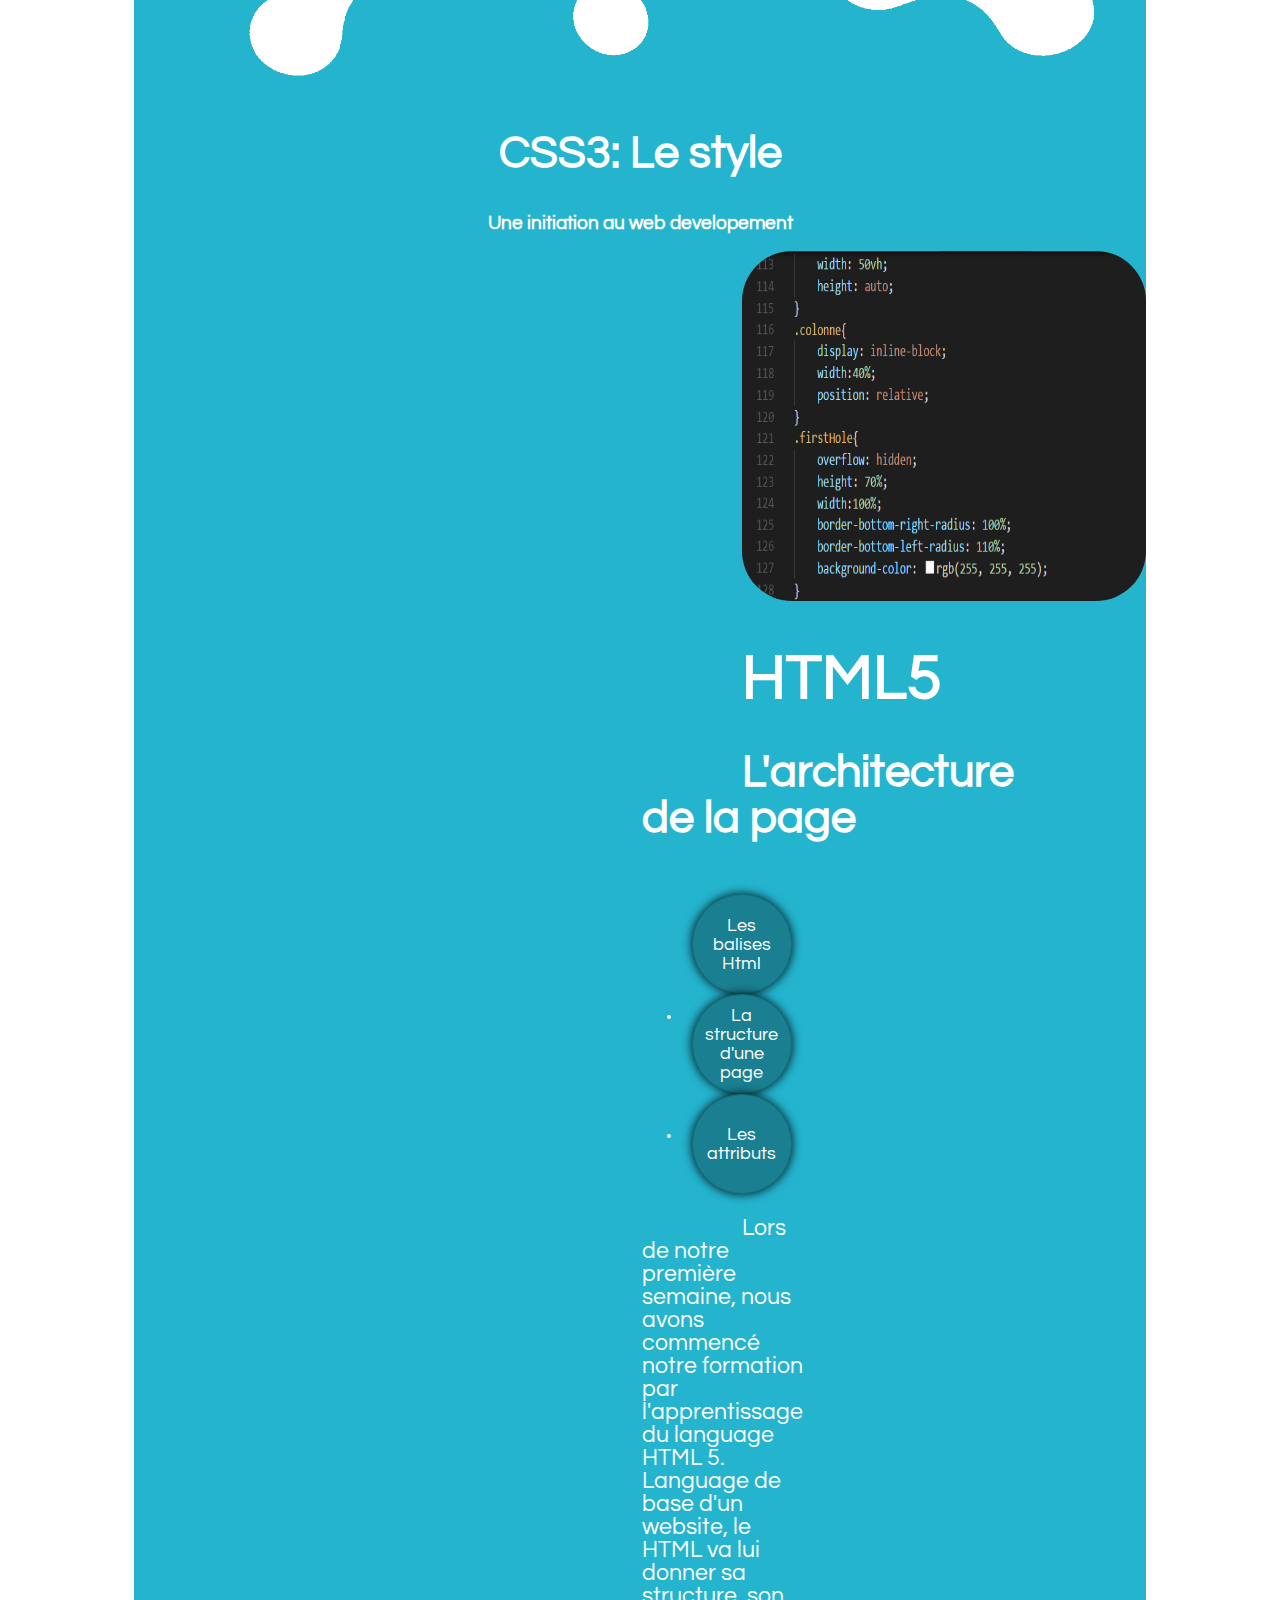
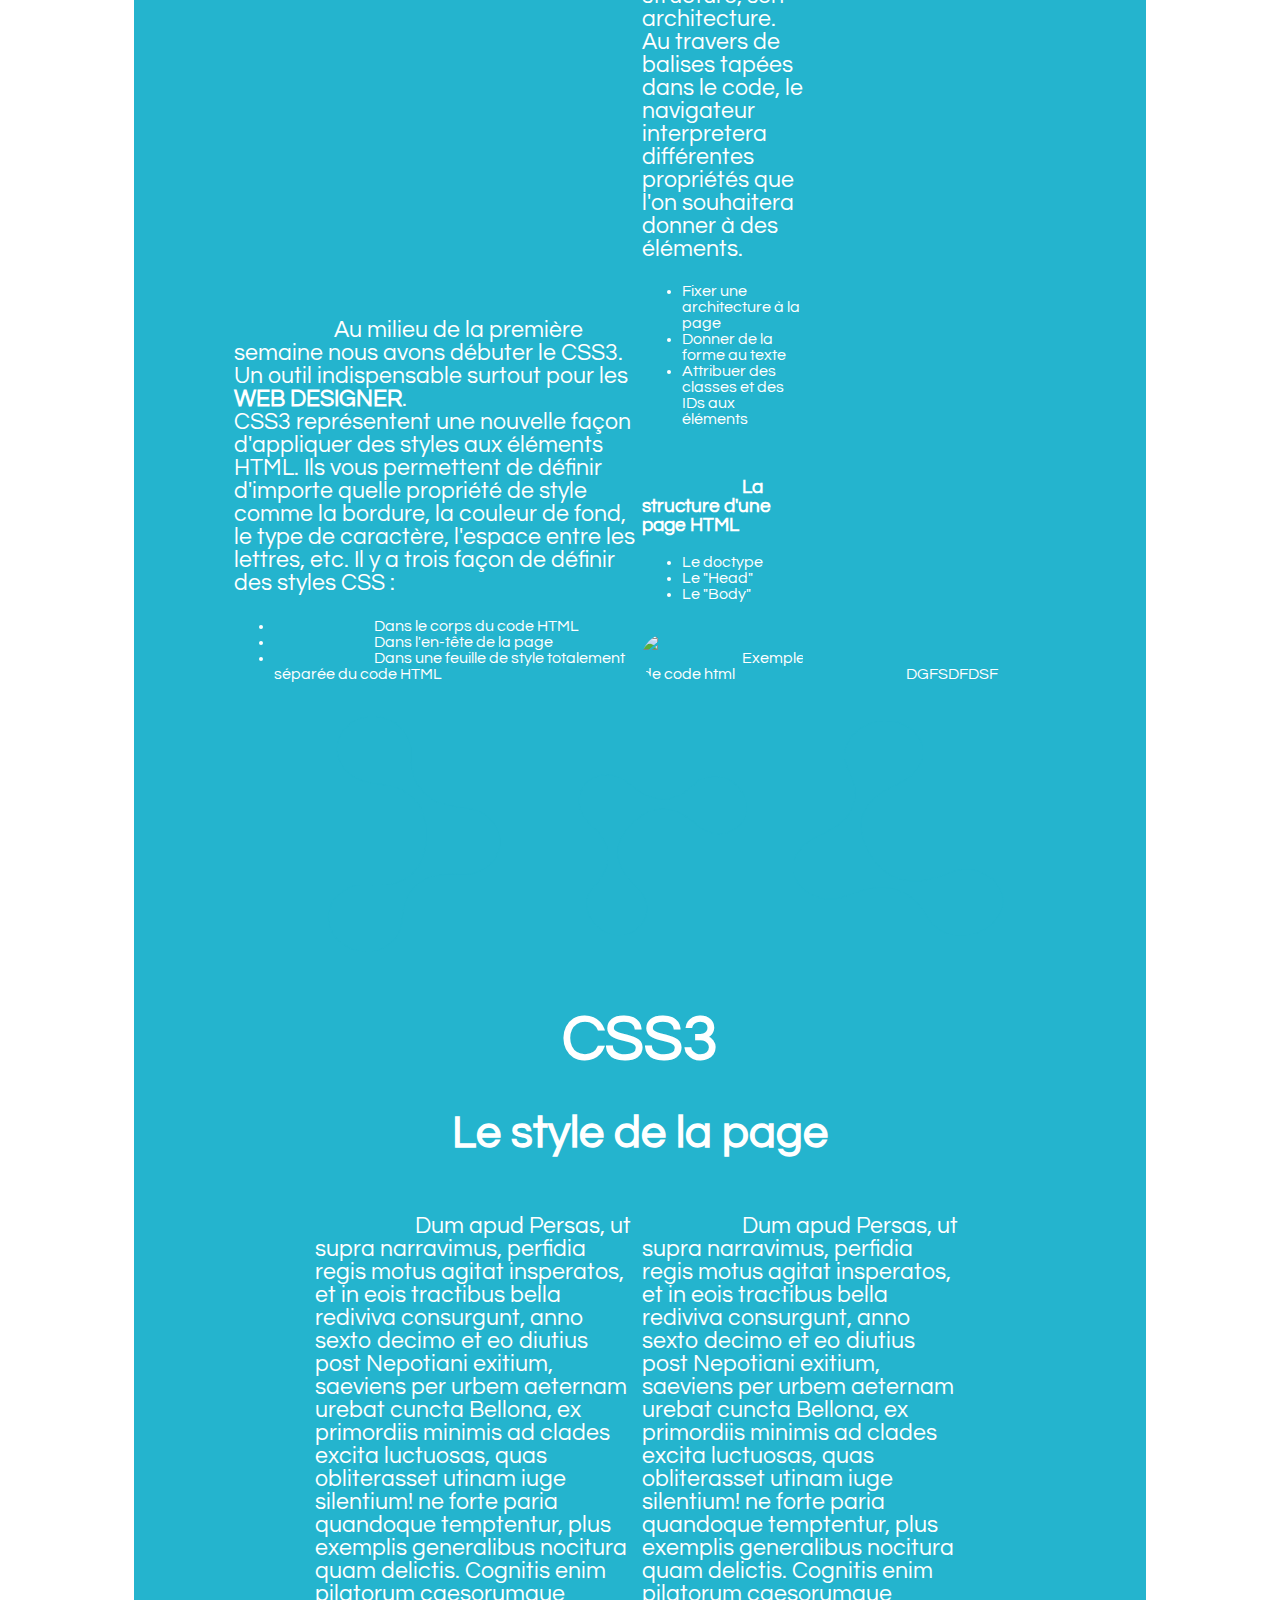
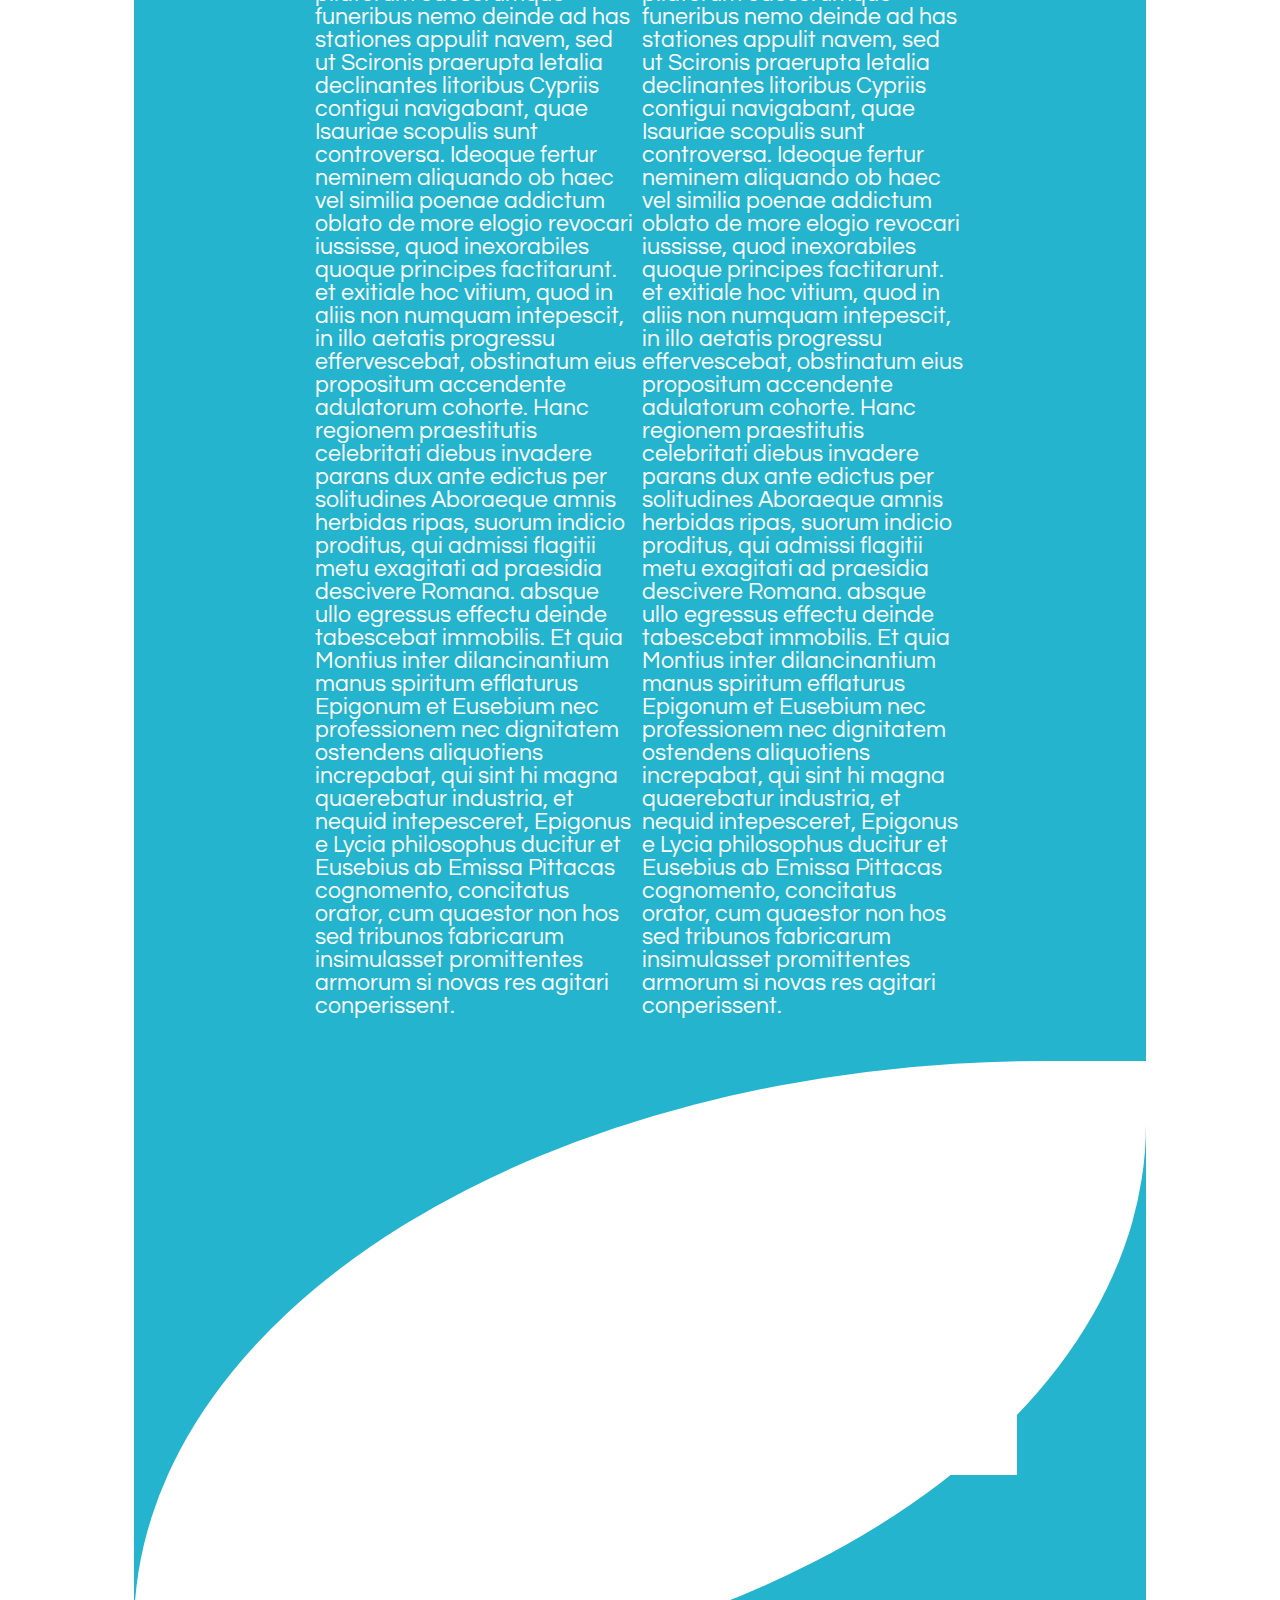
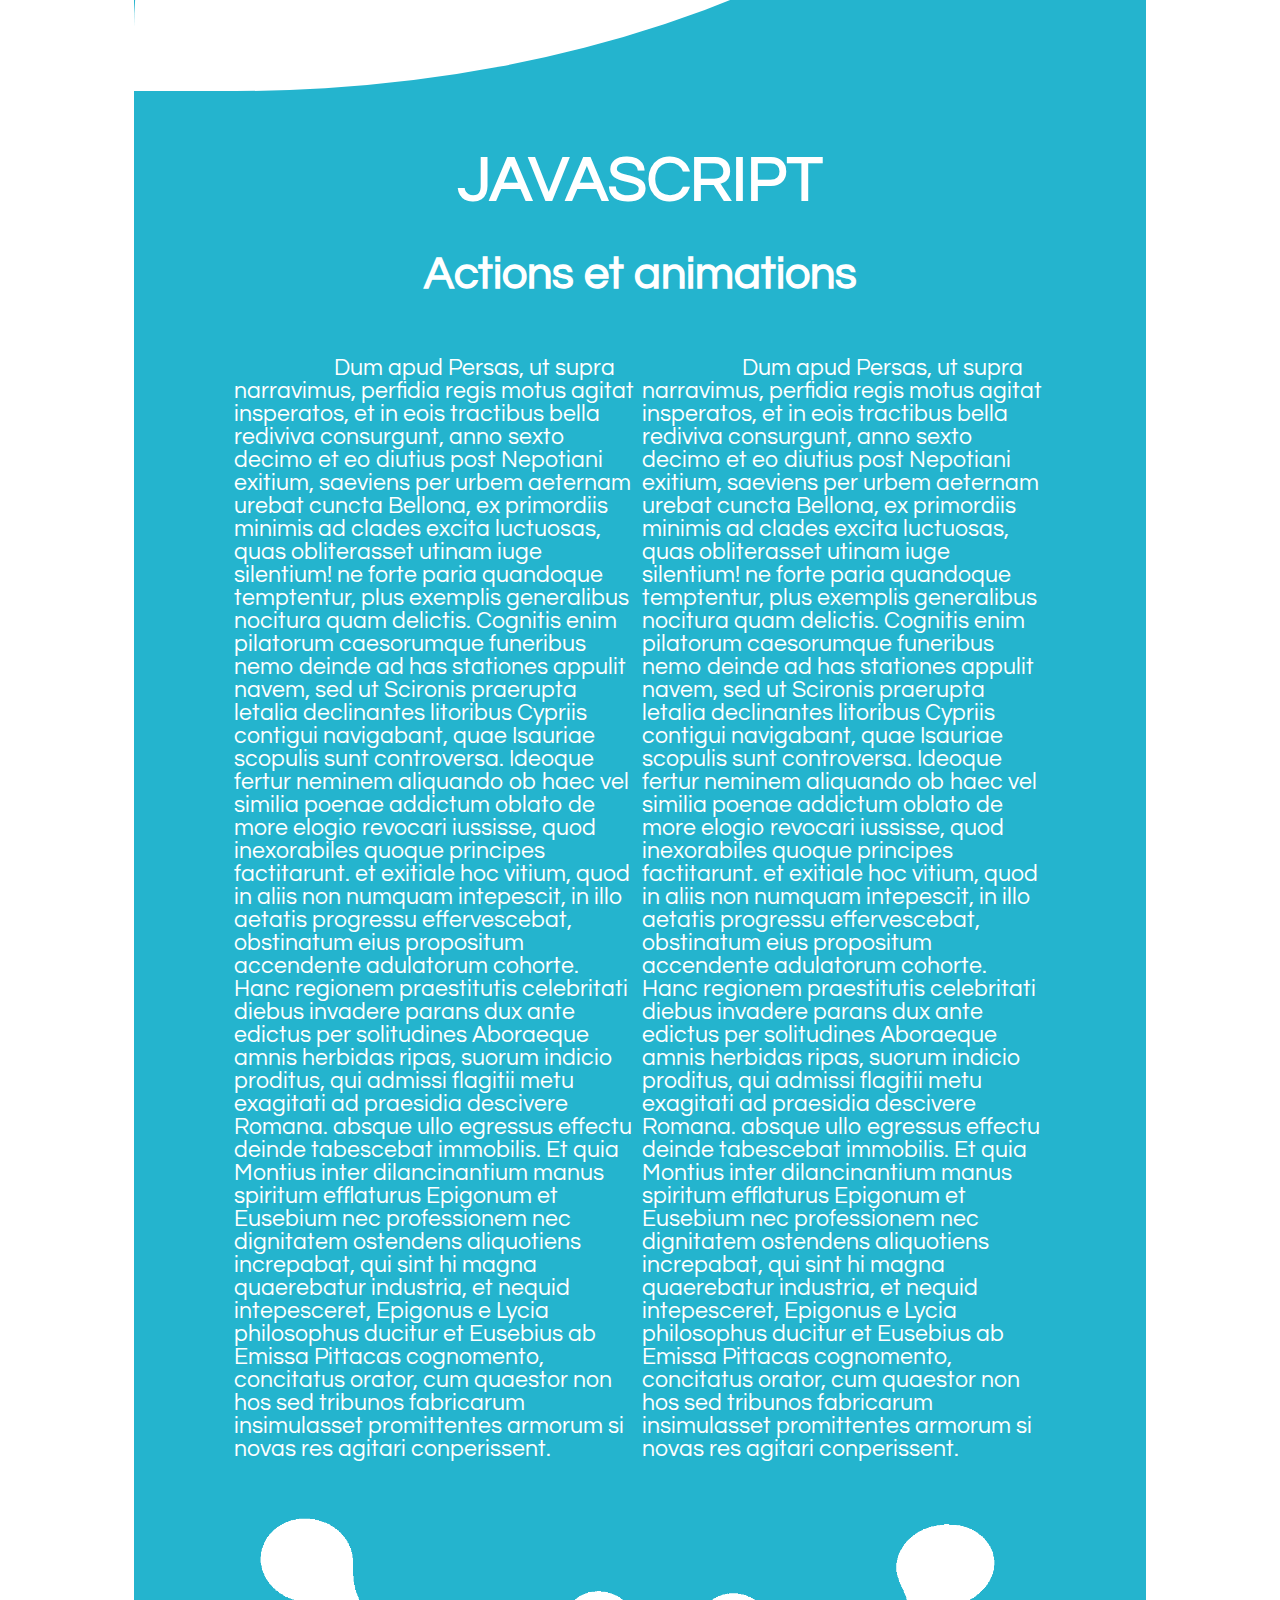
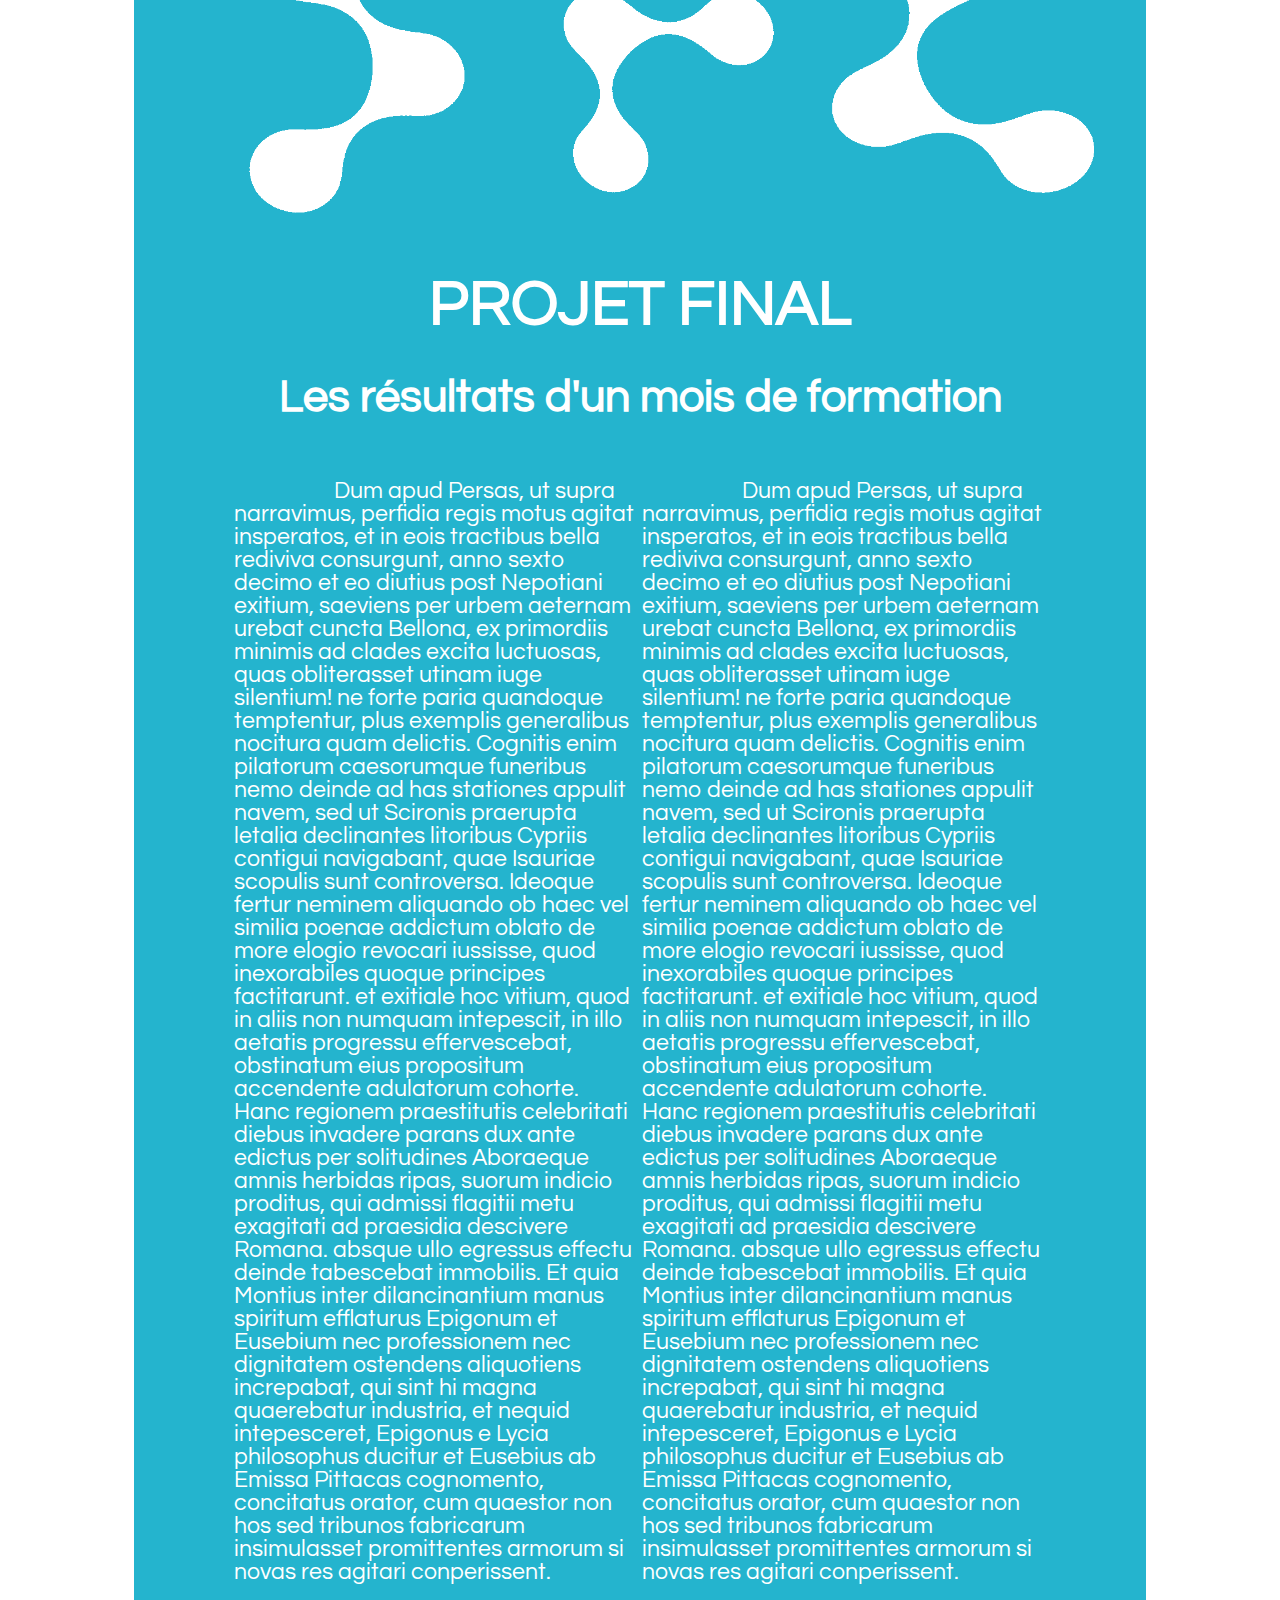
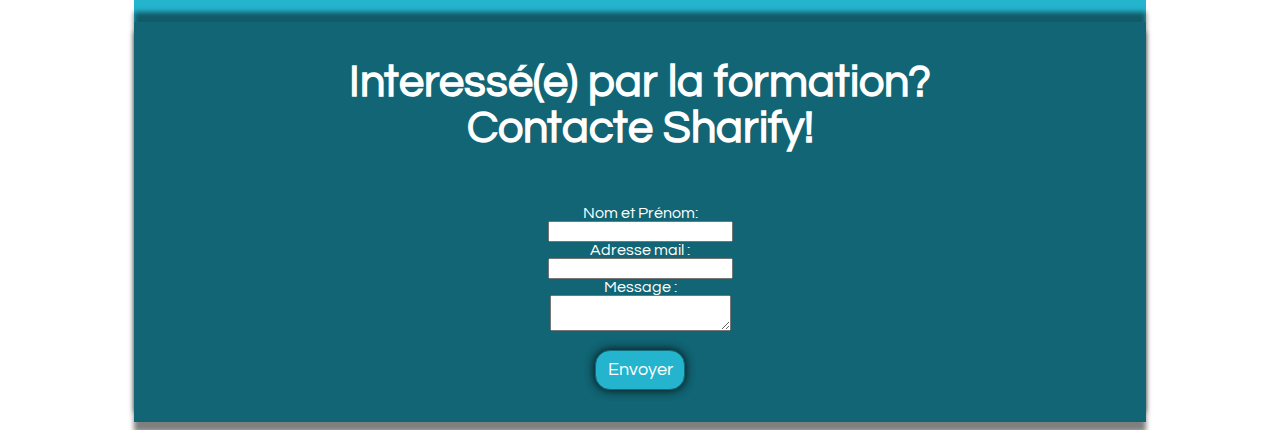
==== commit 2aae3e3e: "Merge branch 'master' of https://github.com/R0cher/projetBootCamp" ====
--- a/index.html
+++ b/index.html
@@ -84,6 +84,11 @@
             <h1 id="ancrehtml">HTML5</h1>
             <h2>L'architecture de la page</h2>
             <div class="colonne">
+                <ul>
+                </li><button id="contentBtn">Les balises Html</button></li>
+                <li><button id="contentBtn">La structure d'une page</button></li>
+                <li><button id="contentBtn">Les attributs</button></li>
+                </ul>
                 <p>
                     Lors de notre première semaine, nous avons commencé notre formation par l'apprentissage du language HTML 5.<br>
                     Language de base d'un website, le HTML va lui donner sa structure, son architecture. Au travers de balises tapées dans le code, le navigateur interpretera différentes propriétés que l'on souhaitera donner à des éléments.<br> 
--- a/style.css
+++ b/style.css
@@ -130,6 +130,16 @@
     border-radius: 50px;
 }
 
+#contentBtn{
+    width:100px;
+    height:100px;
+    border-radius:100%;
+    background-color:rgb(26, 127, 145);
+    display: block;
+    margin-left: 10px;
+    margin-right: 10px;
+}
+
 .firstHole{
     overflow: hidden;
     height: 100%;
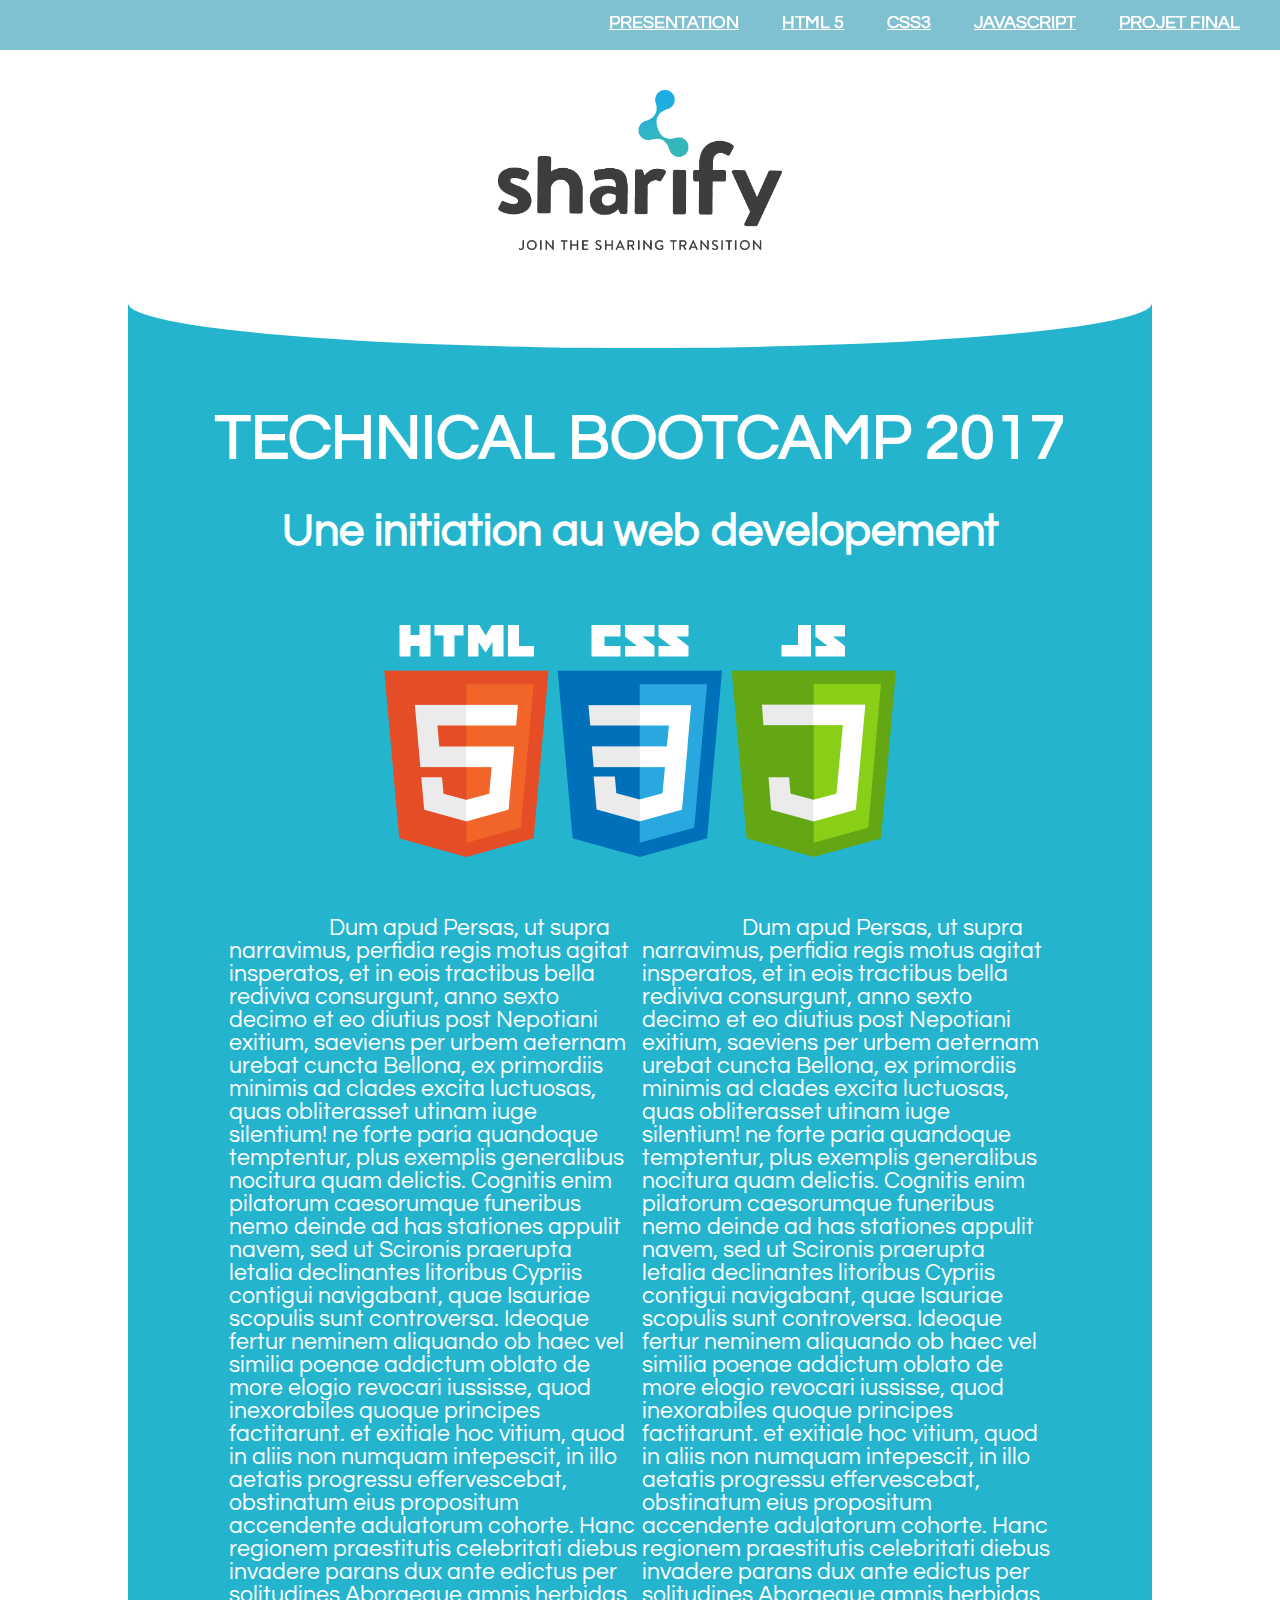
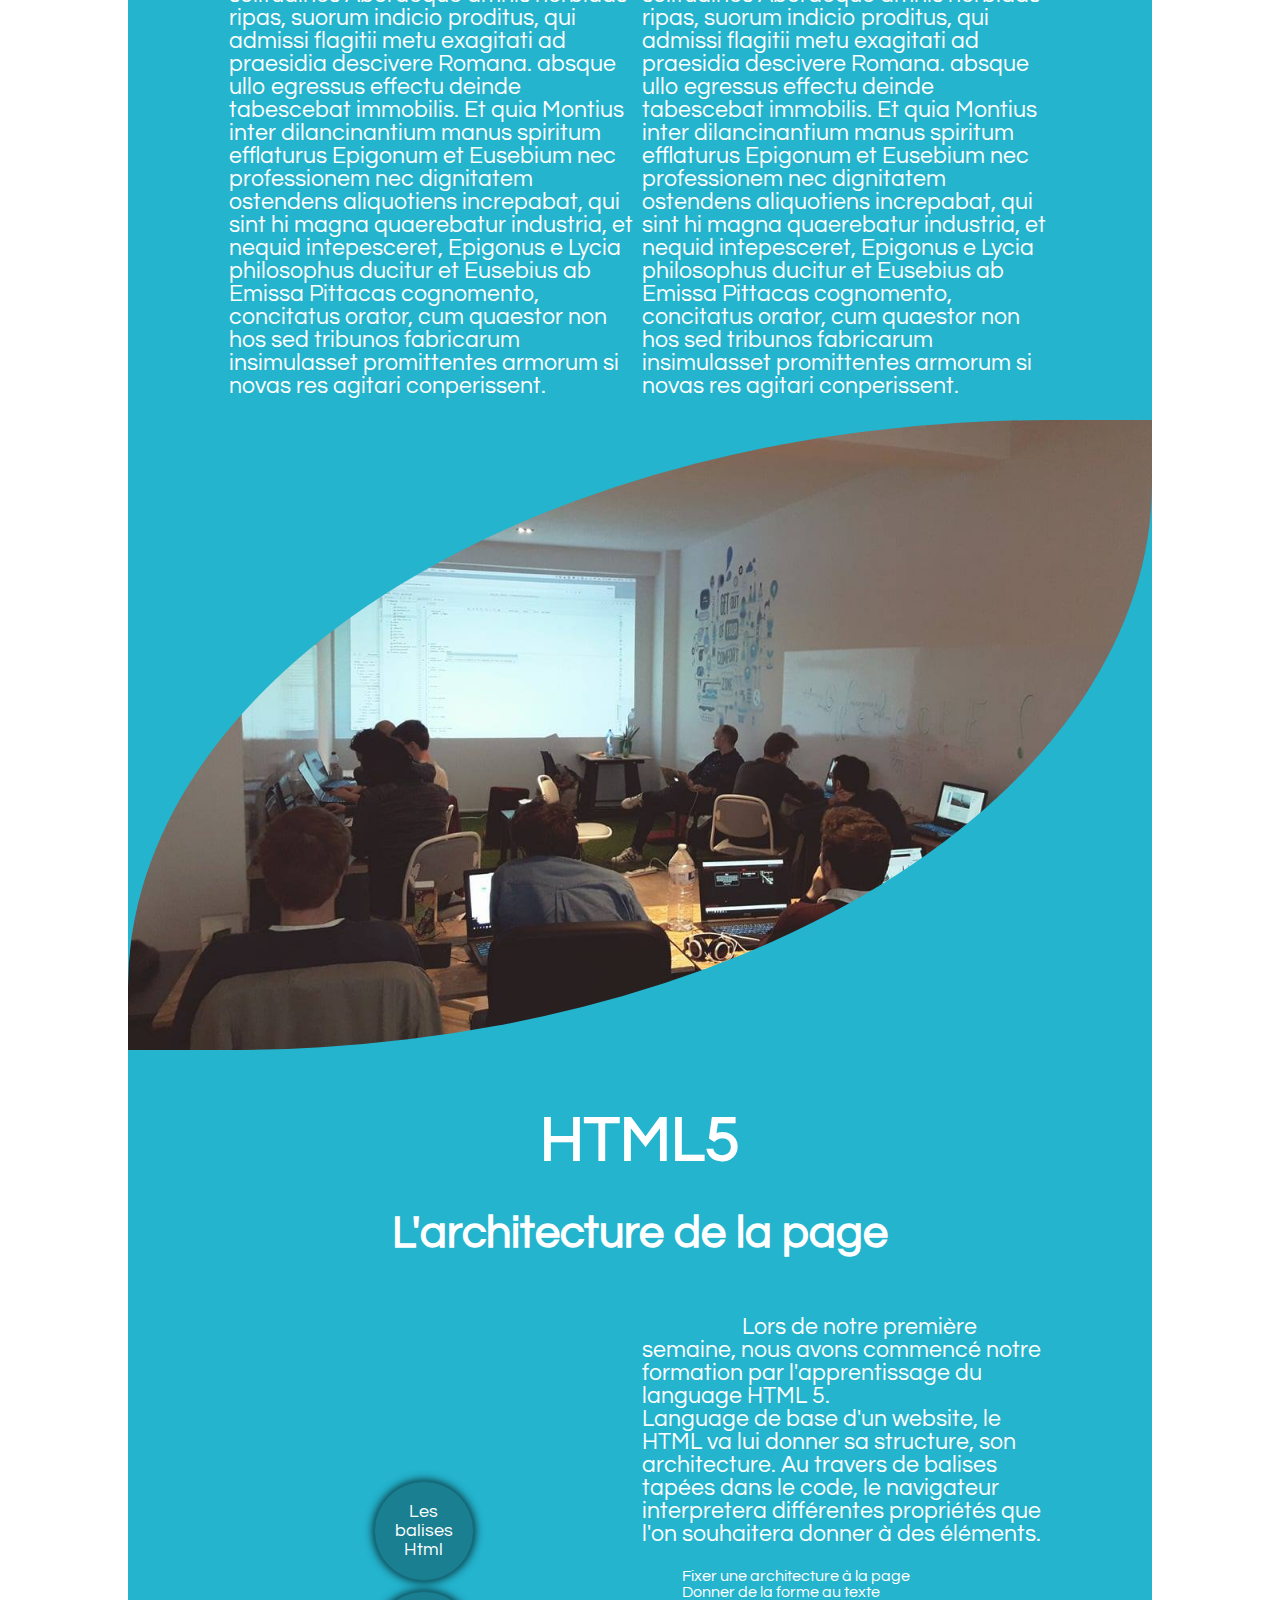
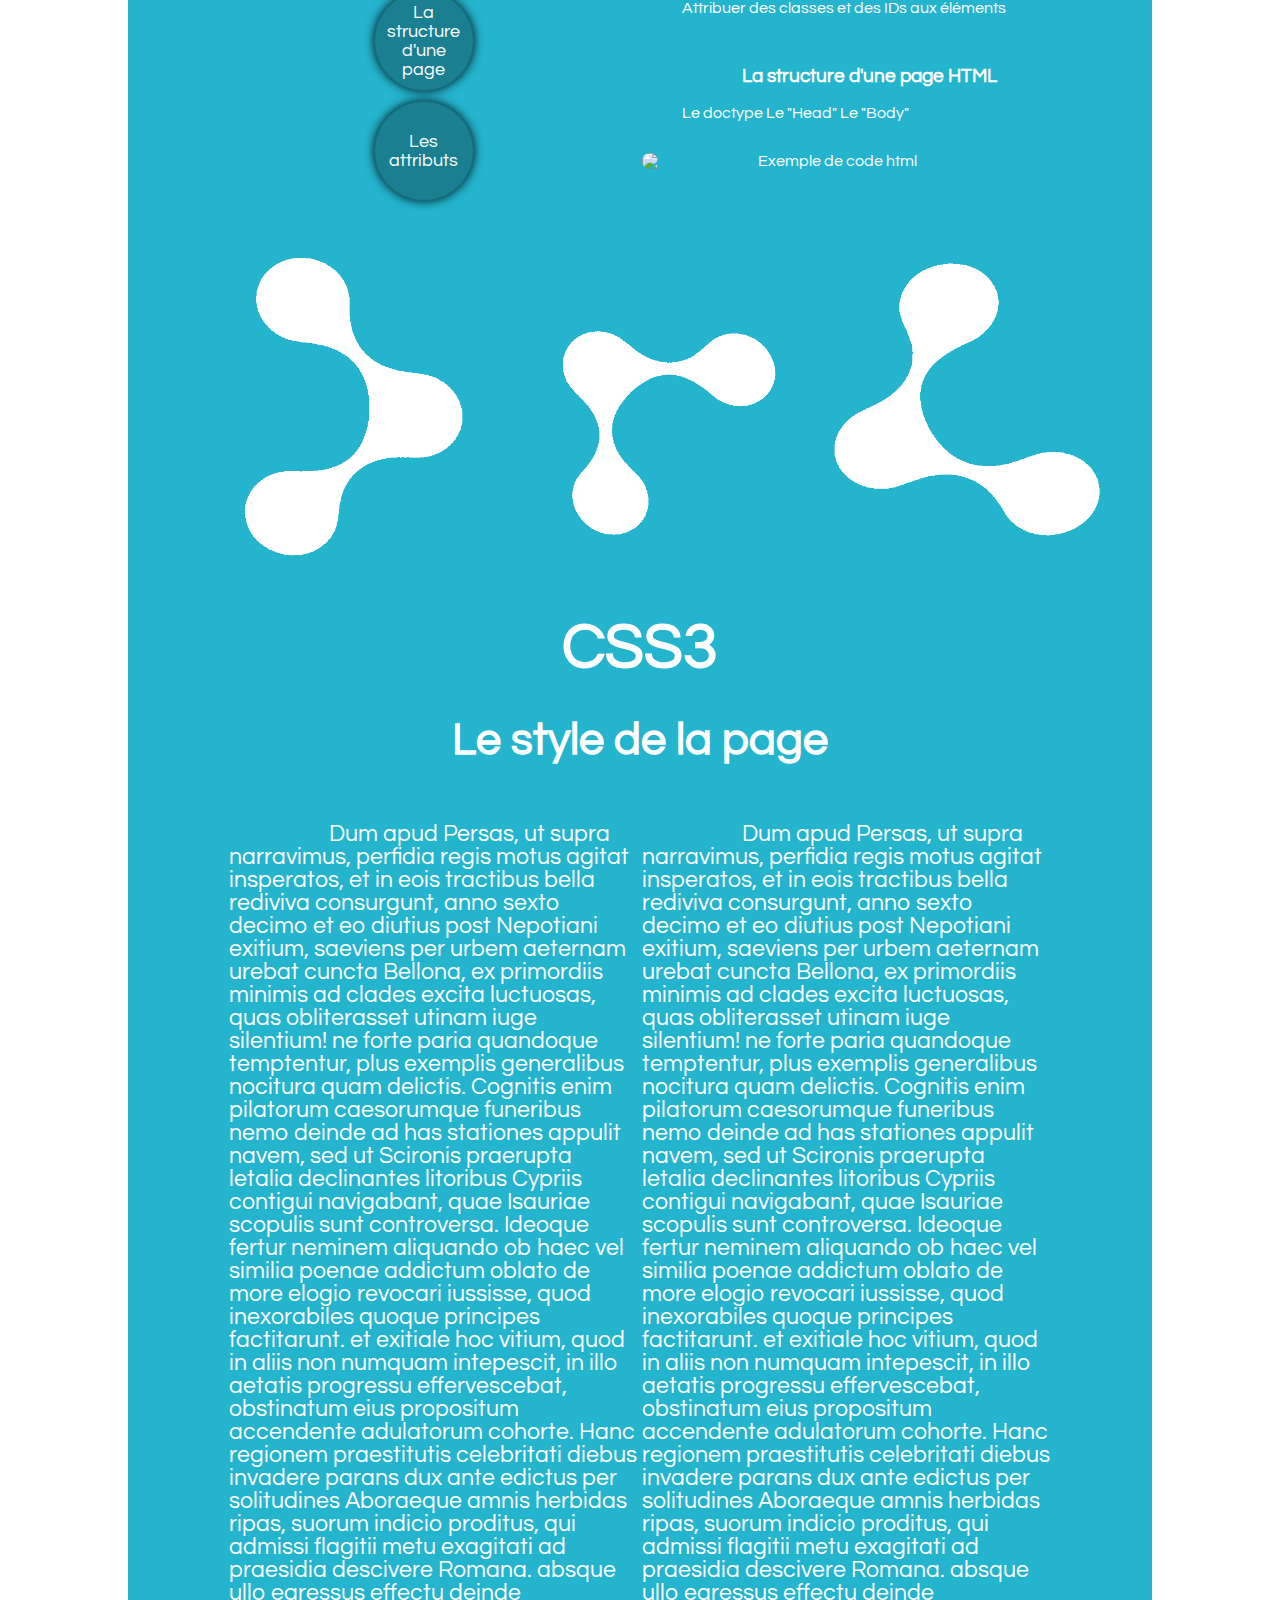
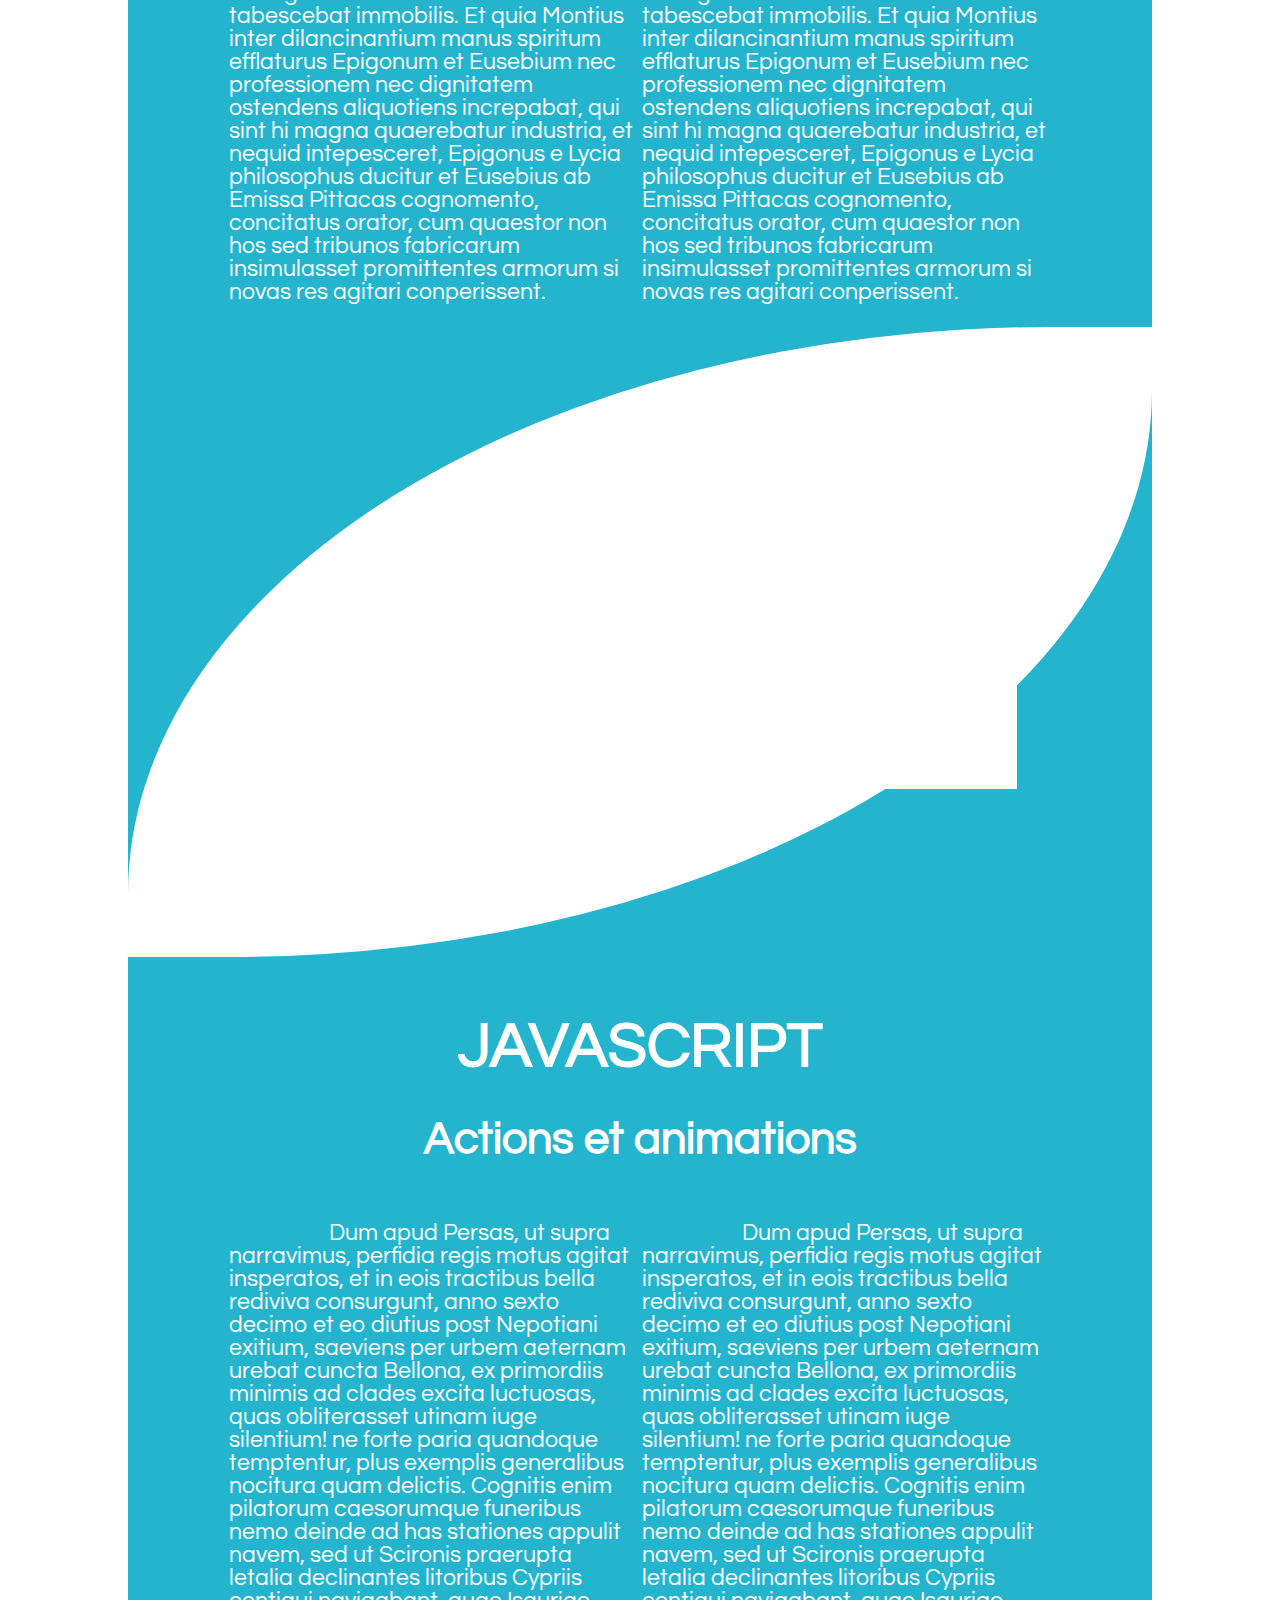
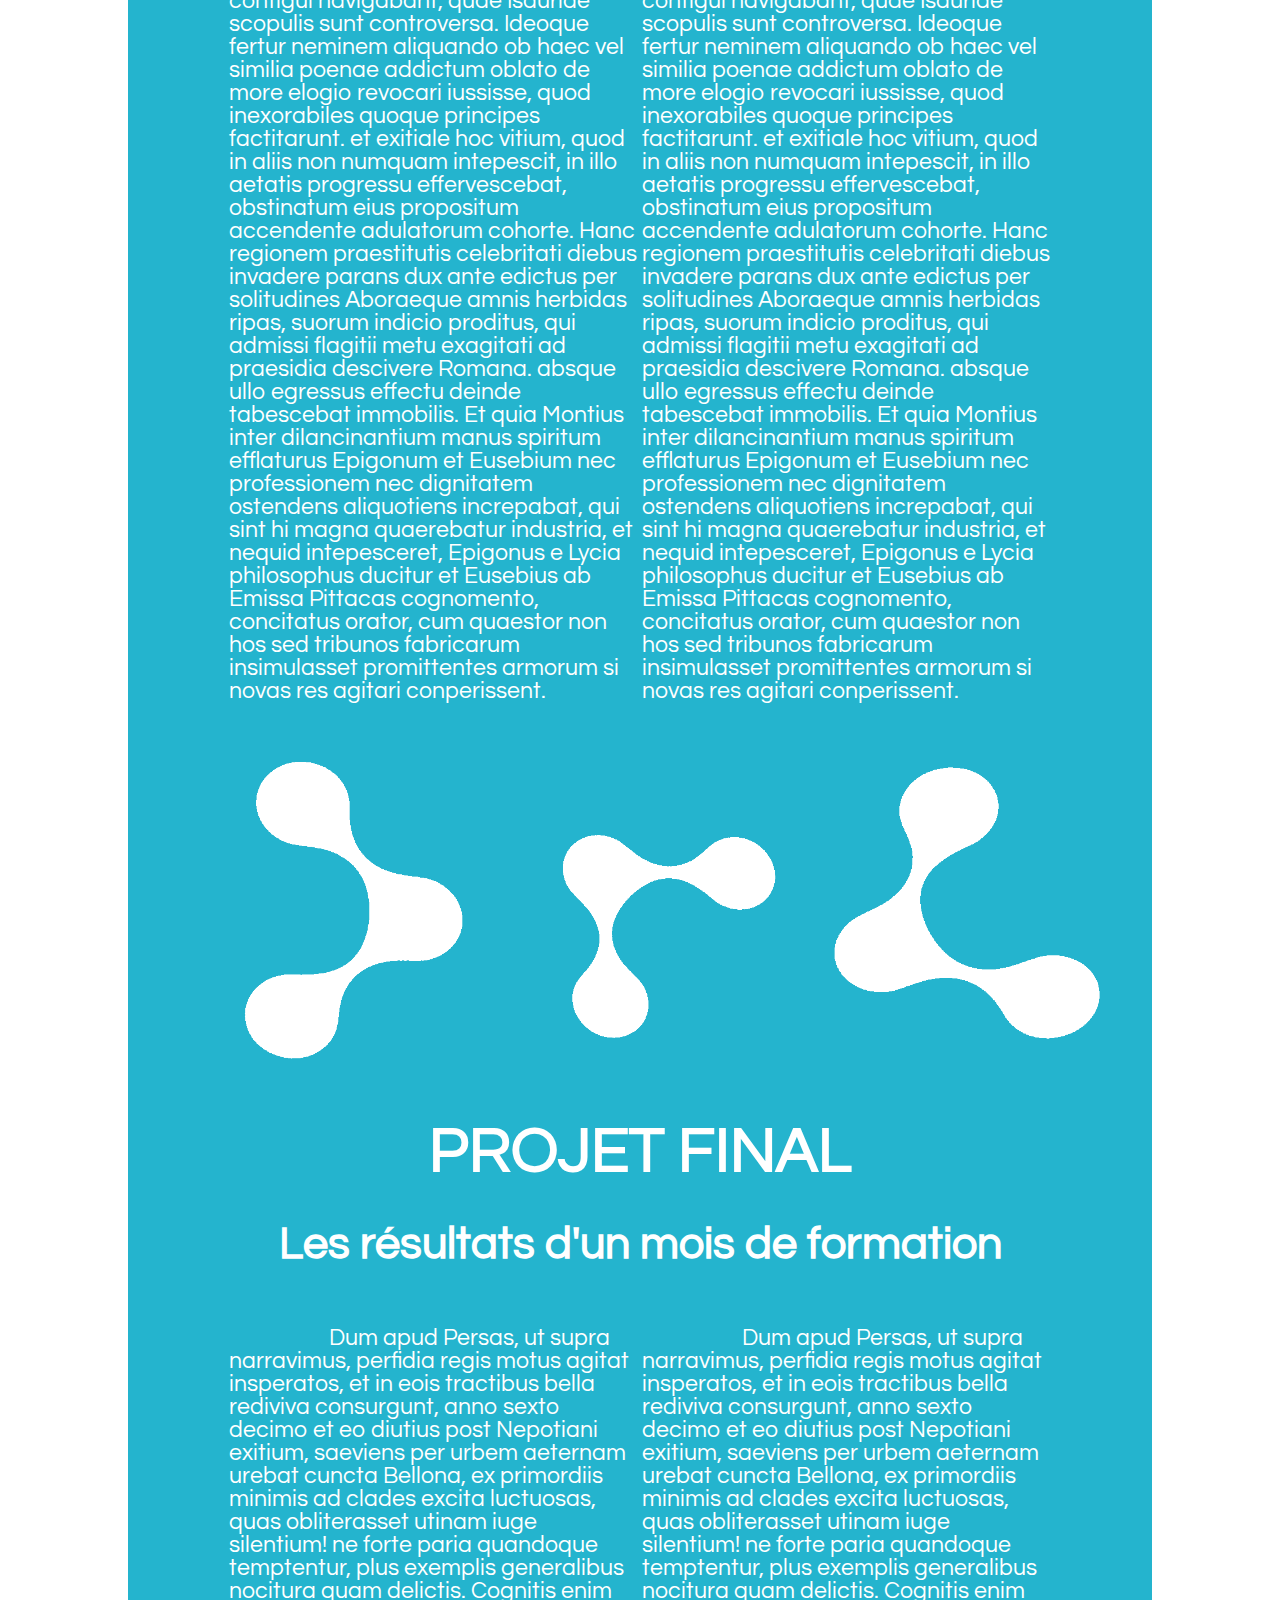
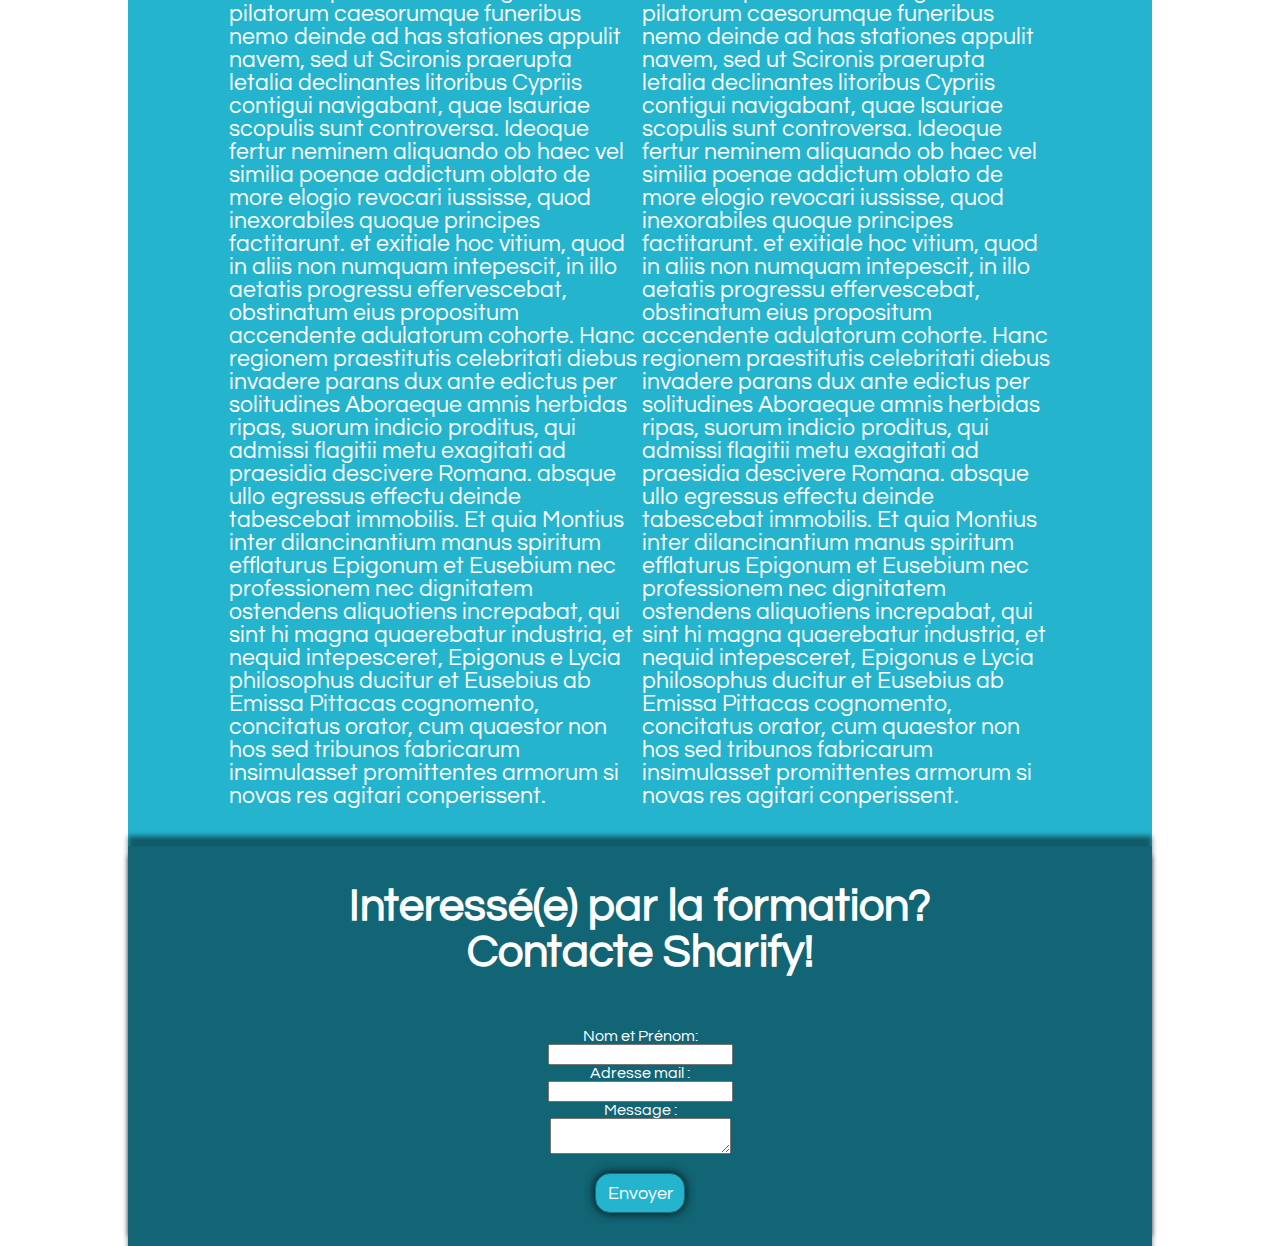
==== commit 717e5004: "no message" ====
--- a/index.html
+++ b/index.html
@@ -52,35 +52,6 @@
         <div class="secondHole"></div>
     </div>
     <div id="content" class="div1">
-            <h1>HTML5: Architecture</h1>
-            <h2>Une initiation au web developement</h2>
-            <div class="colonne"><p></p>
-            </div> 
-            <div class="colonne"><p></p>
-            </div> 
-    </div>
-    <div class="holetest">
-        <img src="img/hole1.png" class="transpa" style="width:100%;">
-    </div>
-    <div id="content" class="div2">
-            <h2 class="titreh2">CSS3: Le style</h2>
-            <h3>Une initiation au web developement</h3>
-            <div class="colonne" class="textcolonne">
-                <p>Au milieu de la première semaine nous avons débuter le CSS3. Un outil indispensable surtout pour
-                     les<br> <strong>WEB DESIGNER</strong>. <br>
-                     CSS3 représentent une nouvelle façon d'appliquer des styles aux éléments HTML.
-                    Ils vous permettent de définir d'importe quelle propriété de style comme la bordure, 
-                    la couleur de fond, le type de caractère, l'espace entre les lettres, etc.
-
-                    Il y a trois façon de définir des styles CSS :
-                <ul class="ulcss">
-                    <li href="">Dans le corps du code HTML</li>
-                    <li>Dans l'en-tête de la page</li>
-                    <li>Dans une feuille de style totalement séparée du code HTML</li>
-                </ul>   
-                </p>
-            </div> 
-            <div class="colonne"><img src="img/csscapture.png" class="ImageCSS3">
             <h1 id="ancrehtml">HTML5</h1>
             <h2>L'architecture de la page</h2>
             <div class="colonne">
@@ -89,7 +60,9 @@
                 <li><button id="contentBtn">La structure d'une page</button></li>
                 <li><button id="contentBtn">Les attributs</button></li>
                 </ul>
-                <p>
+            </div> 
+            <div class="colonne">
+                  <p>
                     Lors de notre première semaine, nous avons commencé notre formation par l'apprentissage du language HTML 5.<br>
                     Language de base d'un website, le HTML va lui donner sa structure, son architecture. Au travers de balises tapées dans le code, le navigateur interpretera différentes propriétés que l'on souhaitera donner à des éléments.<br> 
                 </p> 
@@ -109,9 +82,6 @@
                     <br>
                     <img class="imghtml" src="img/Capturehtml.png" alt="Exemple de code html"/>
                 </p>
-            </div> 
-            <div class="colonne">
-                    DGFSDFDSF
             </div> 
     </div>
     <div class="holetest">
@@ -139,7 +109,6 @@
                     
                     Et quia Montius inter dilancinantium manus spiritum efflaturus Epigonum et Eusebium nec professionem nec dignitatem ostendens aliquotiens increpabat, qui sint hi magna quaerebatur industria, et nequid intepesceret, Epigonus e Lycia philosophus ducitur et Eusebius ab Emissa Pittacas cognomento, concitatus orator, cum quaestor non hos sed tribunos fabricarum insimulasset promittentes armorum si novas res agitari conperissent.</p></div> 
             
-            </div> 
             <div class="hole" ></div>
     </div>
     <div id="content" class="div3">
--- a/style.css
+++ b/style.css
@@ -1,11 +1,12 @@
 body{
+    margin: 0px;
     padding: 0px;
     text-align: center;
     font-family: 'Questrial', sans-serif;
     overflow-x: hidden;
     overflow-y: auto;
 }
-
+ 
 p{
     font-size: 2.5vh;
 }
@@ -18,6 +19,7 @@
     display: inline-block;
     background-color: rgba(0, 131, 163, 0.5);
     text-align: right;
+    z-index: 999;
 
 }
 
@@ -70,7 +72,7 @@
 	top: 50%;
 	margin-top: -2px;
 	right: 0;
-	background: rgb(0, 195, 255);
+	background: #F9F9F9;
 	transform: translate3d(-100%,0,0);
 	transition: transform 0.4s;
 	transition-timing-function: cubic-bezier(0.7,0,0.3,1);
@@ -129,15 +131,17 @@
     width: auto;
     border-radius: 50px;
 }
-
+#content ul li{
+    display:inline-block;
+}
 #contentBtn{
     width:100px;
     height:100px;
     border-radius:100%;
     background-color:rgb(26, 127, 145);
-    display: block;
-    margin-left: 10px;
-    margin-right: 10px;
+    position: relative;
+    display:inline-block;
+    margin: 5px;
 }
 
 .firstHole{
@@ -225,19 +229,3 @@
     border-radius: 15px;
     box-shadow: 0px 0px 10px rgba(0, 0, 0, 0.5), 0px 0px 10px rgba(0, 0, 0, 0.5);
 }
-
-.ulcss{
-    text-align: left;
-    font-size: 16px;
-
-}
-
-.ImageCSS3{
-    width: 100%;
-    border-radius: 50px;
-    height: 350px;
-}
-
-.textcolonne{
-    float: top;
-}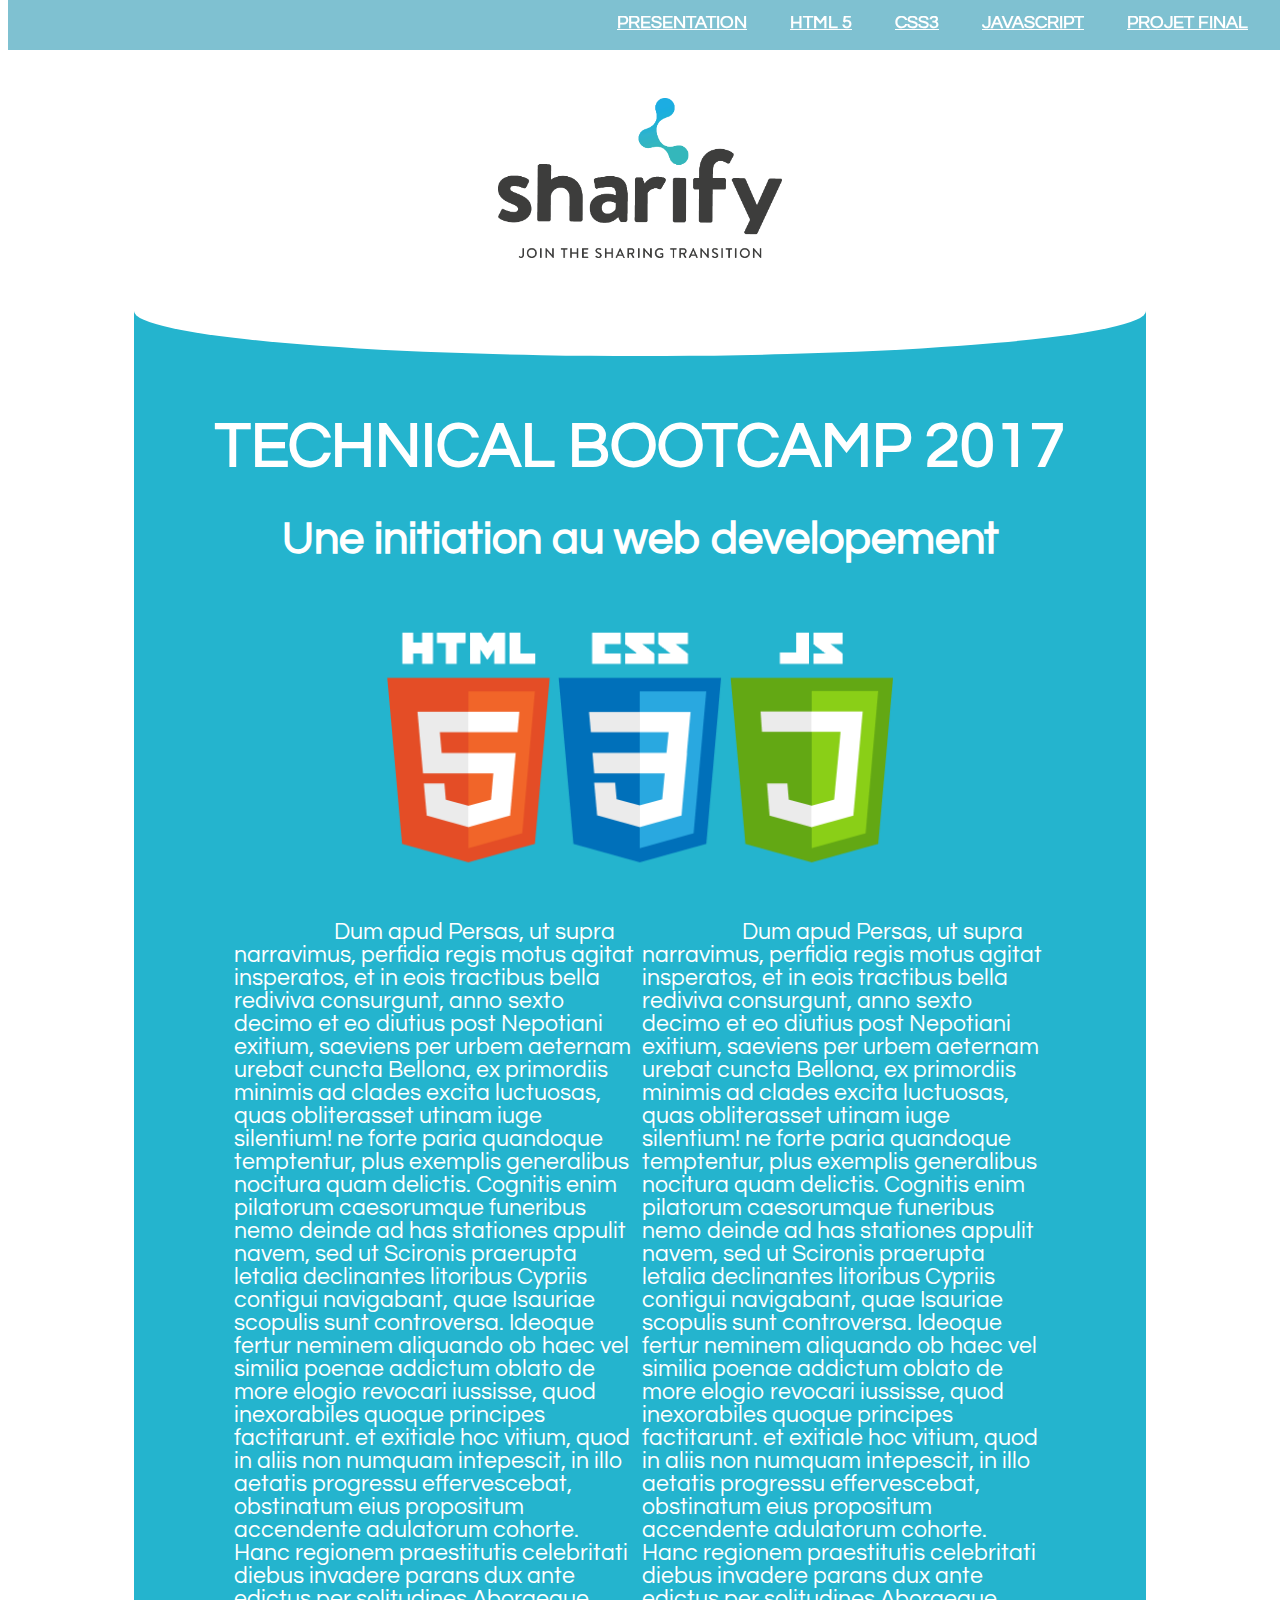
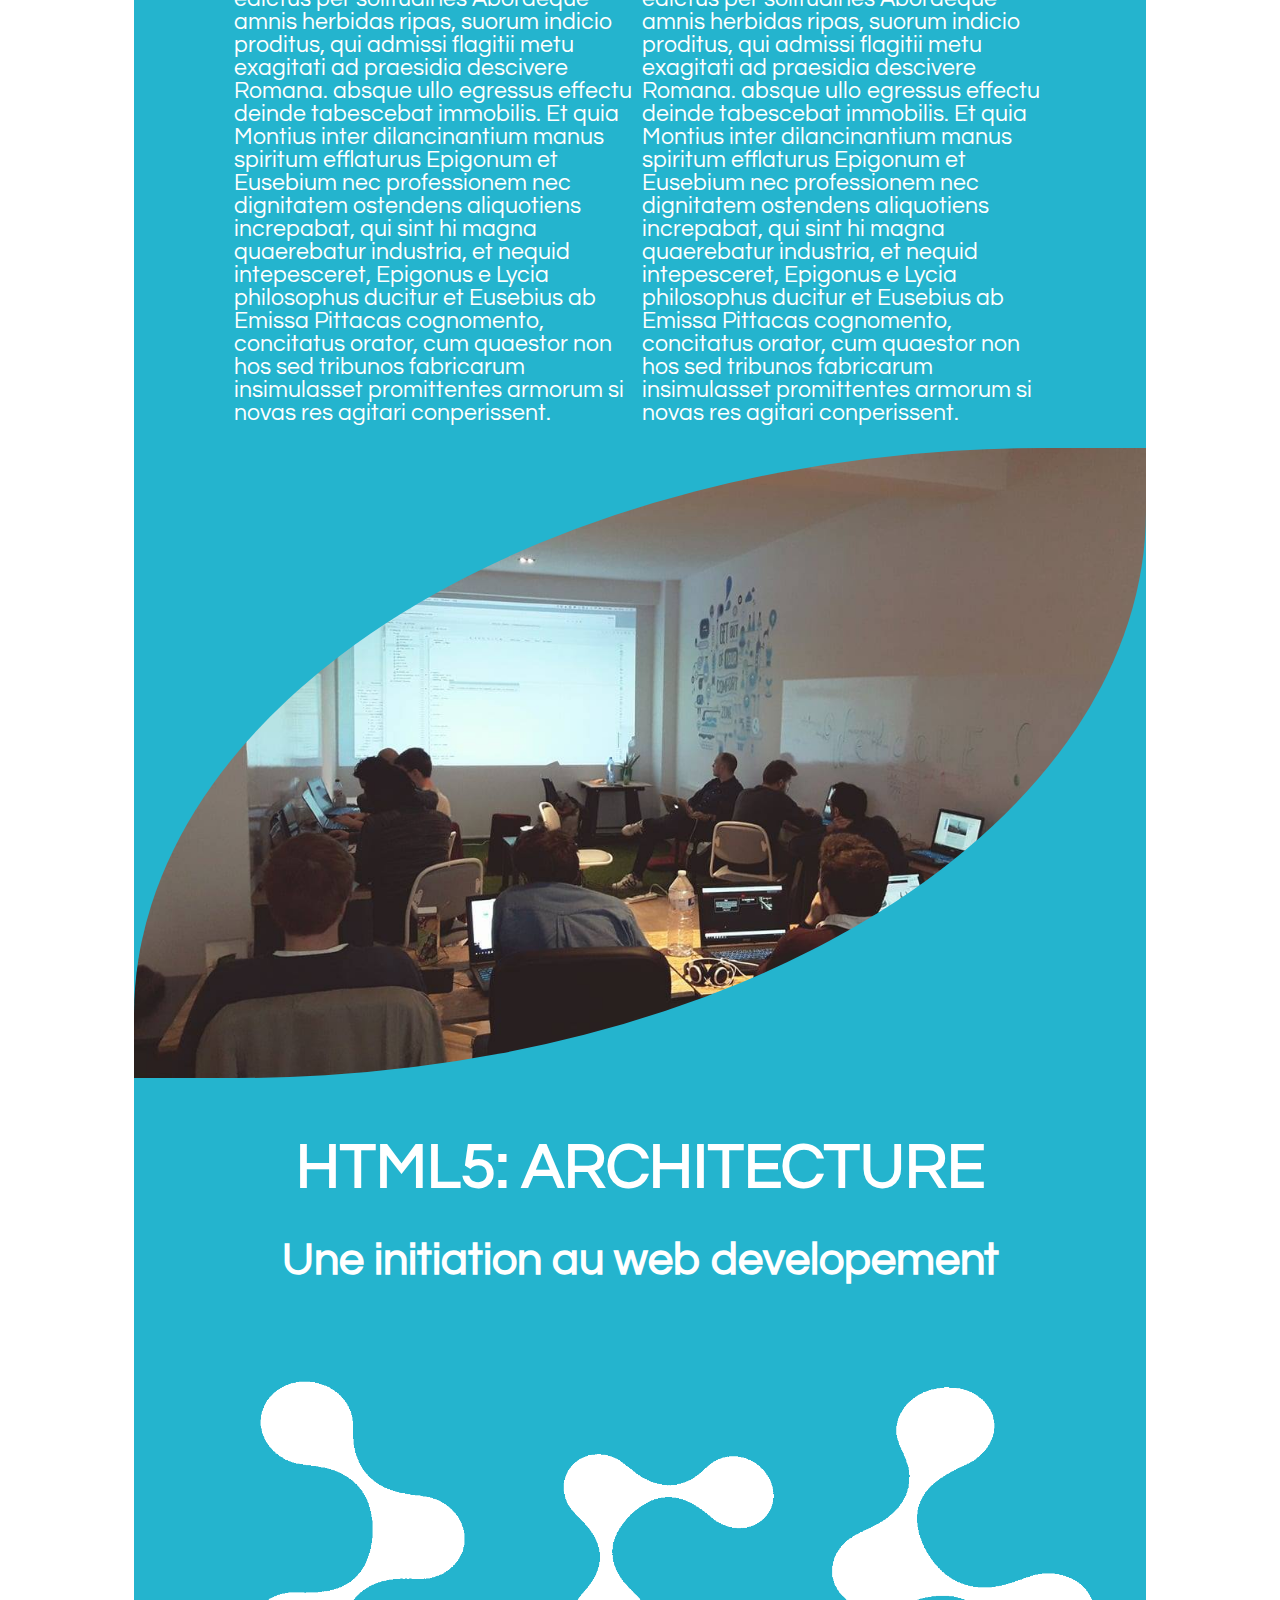
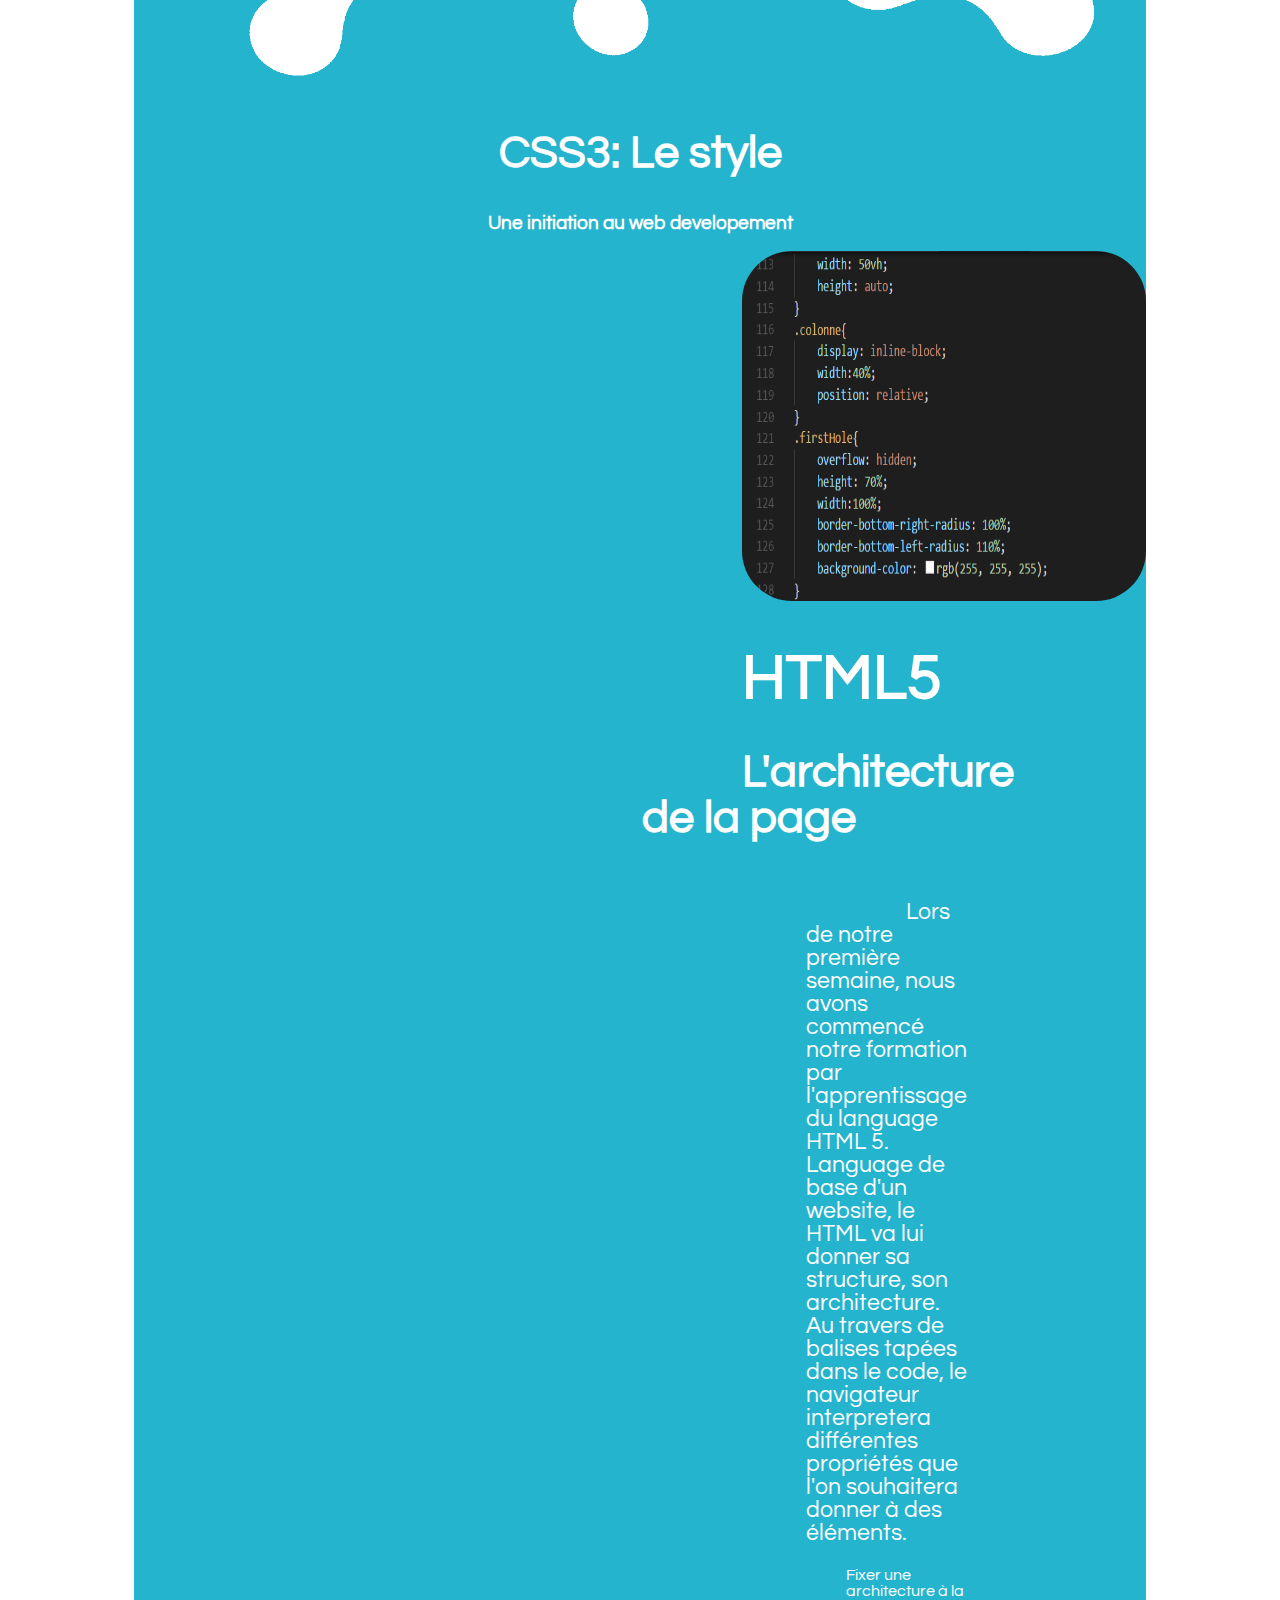
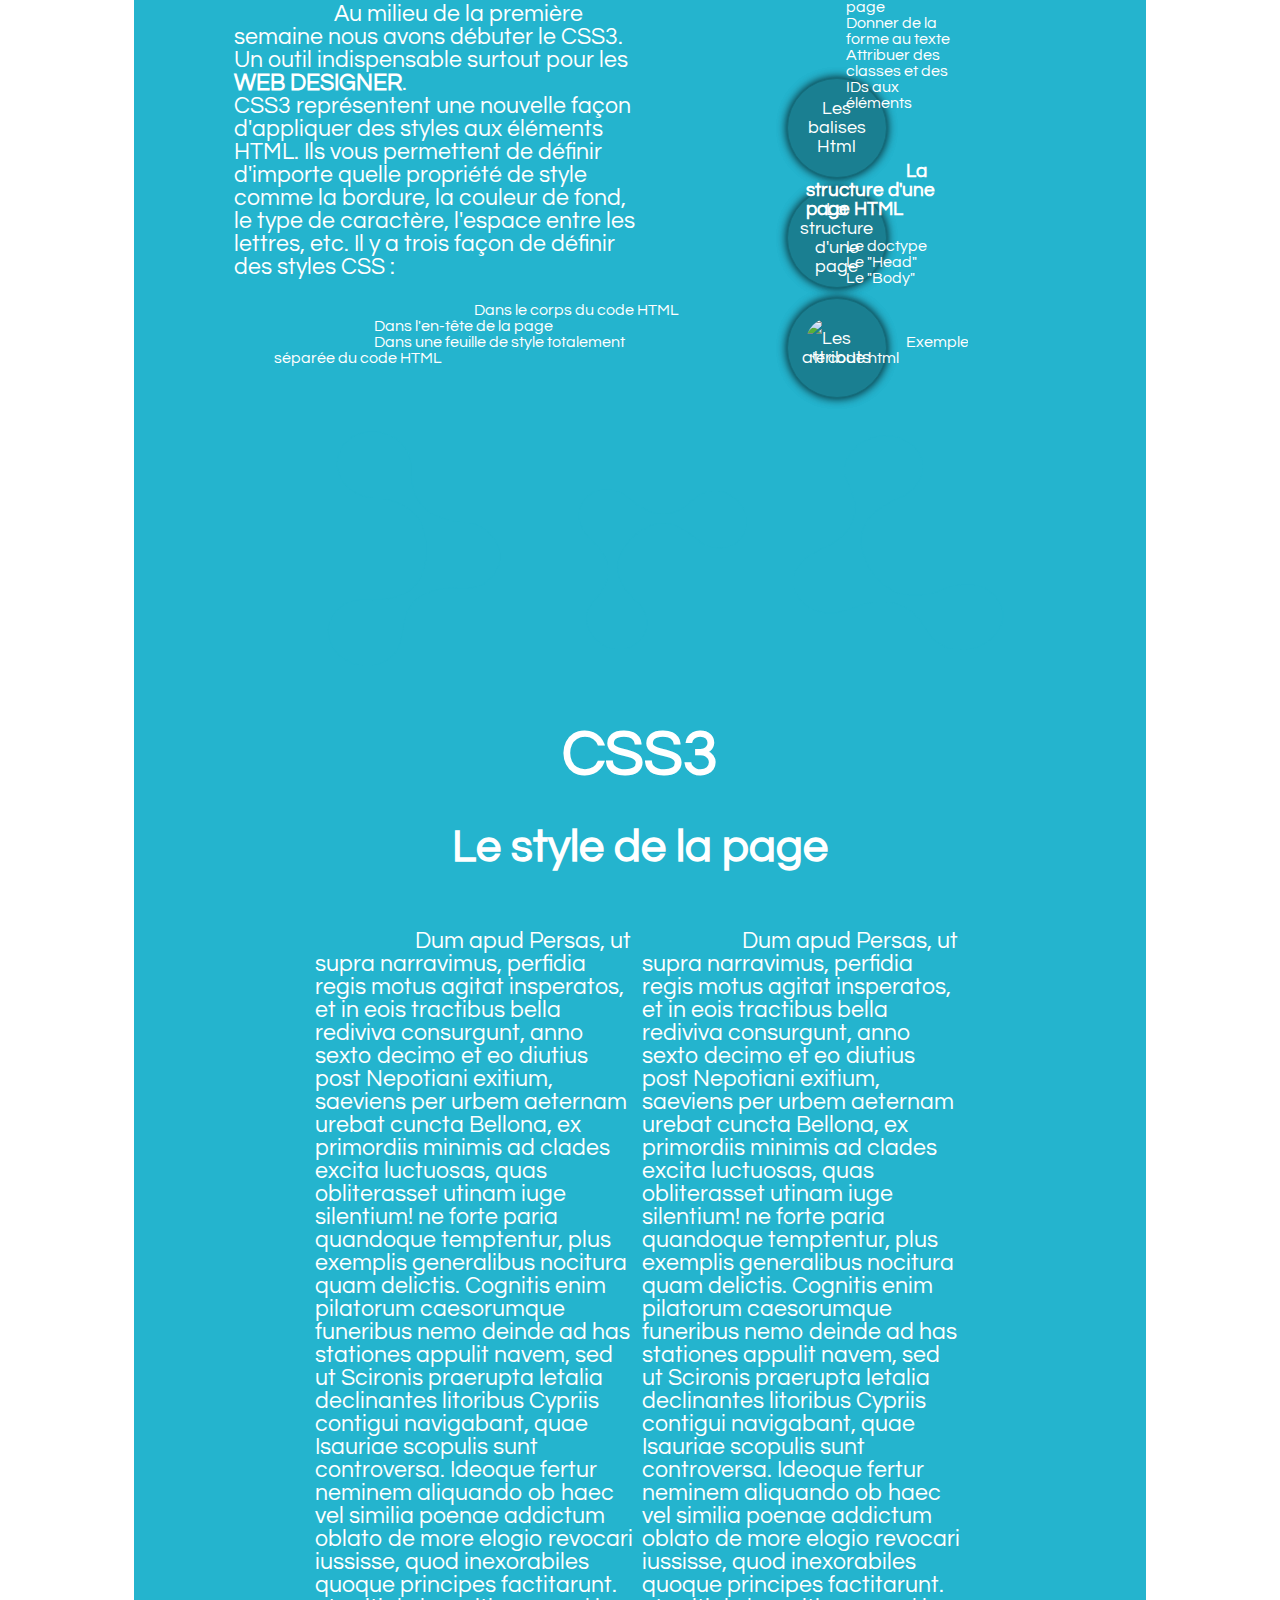
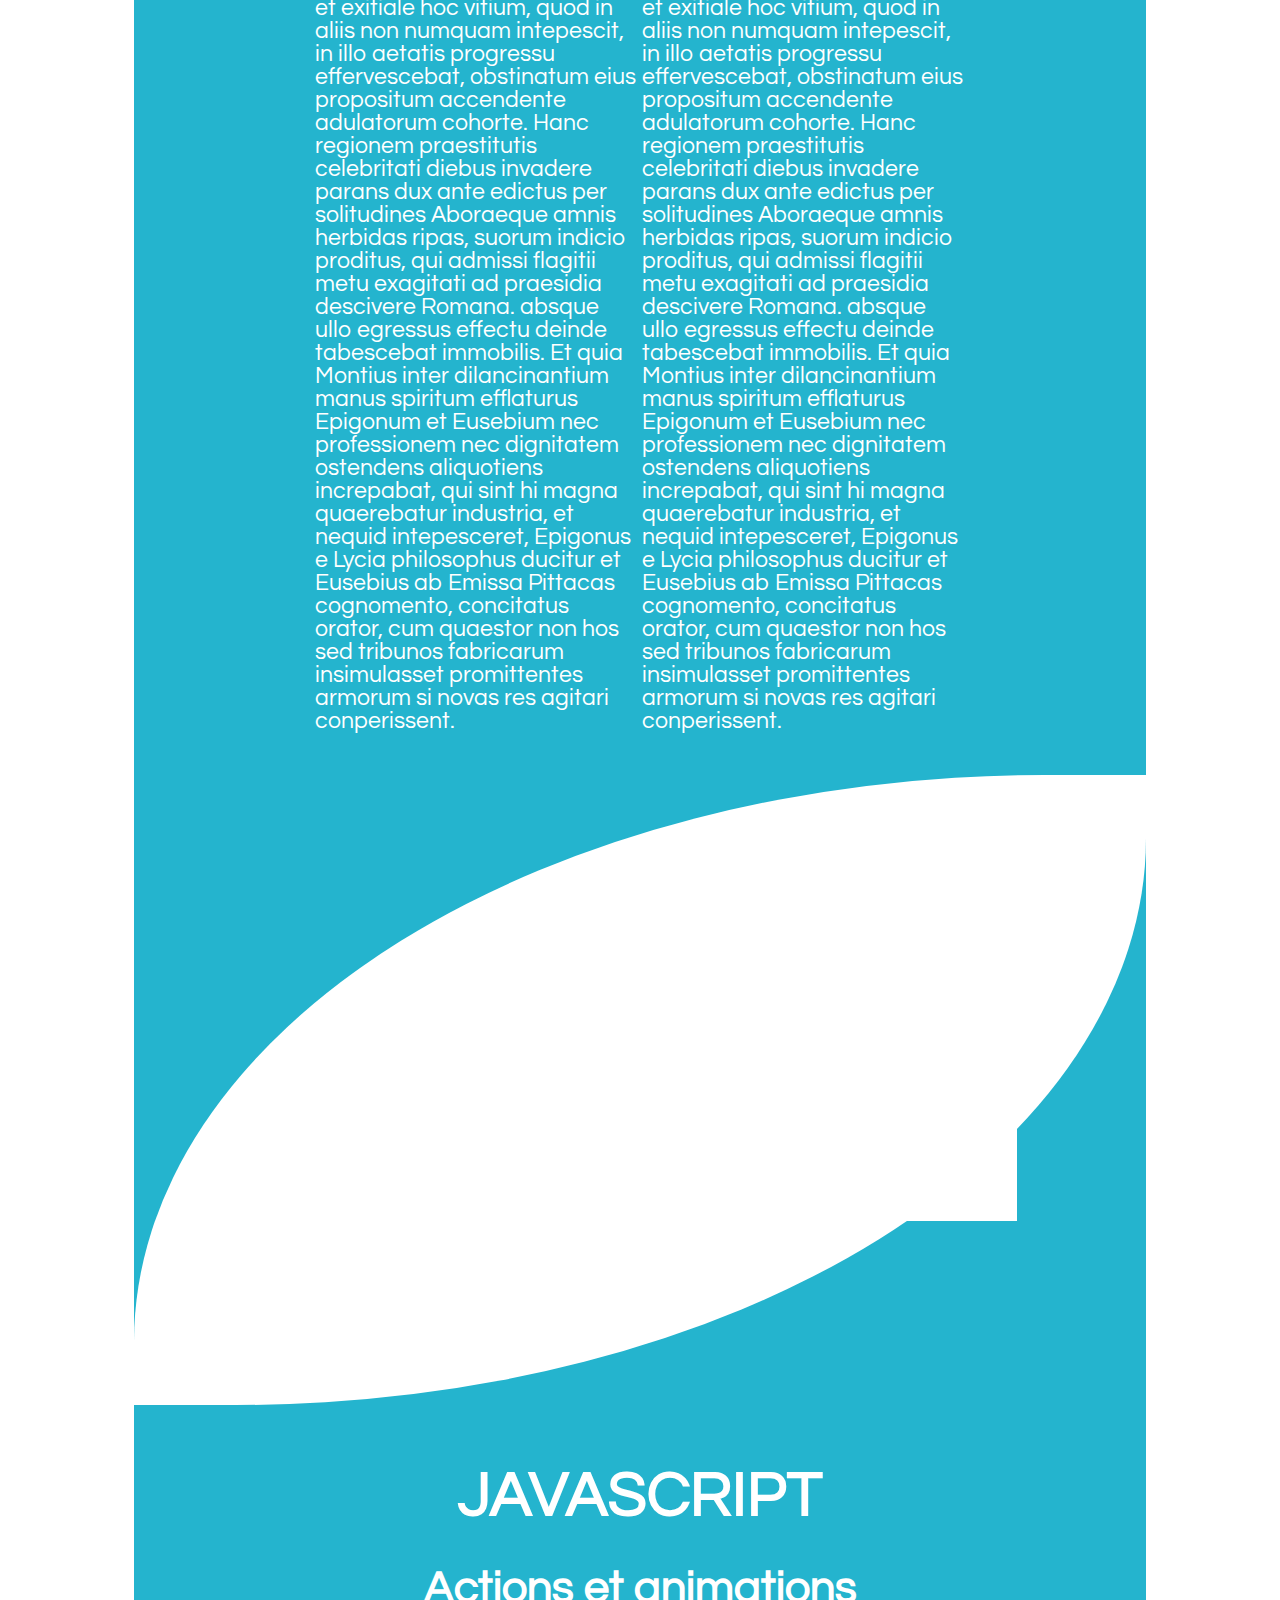
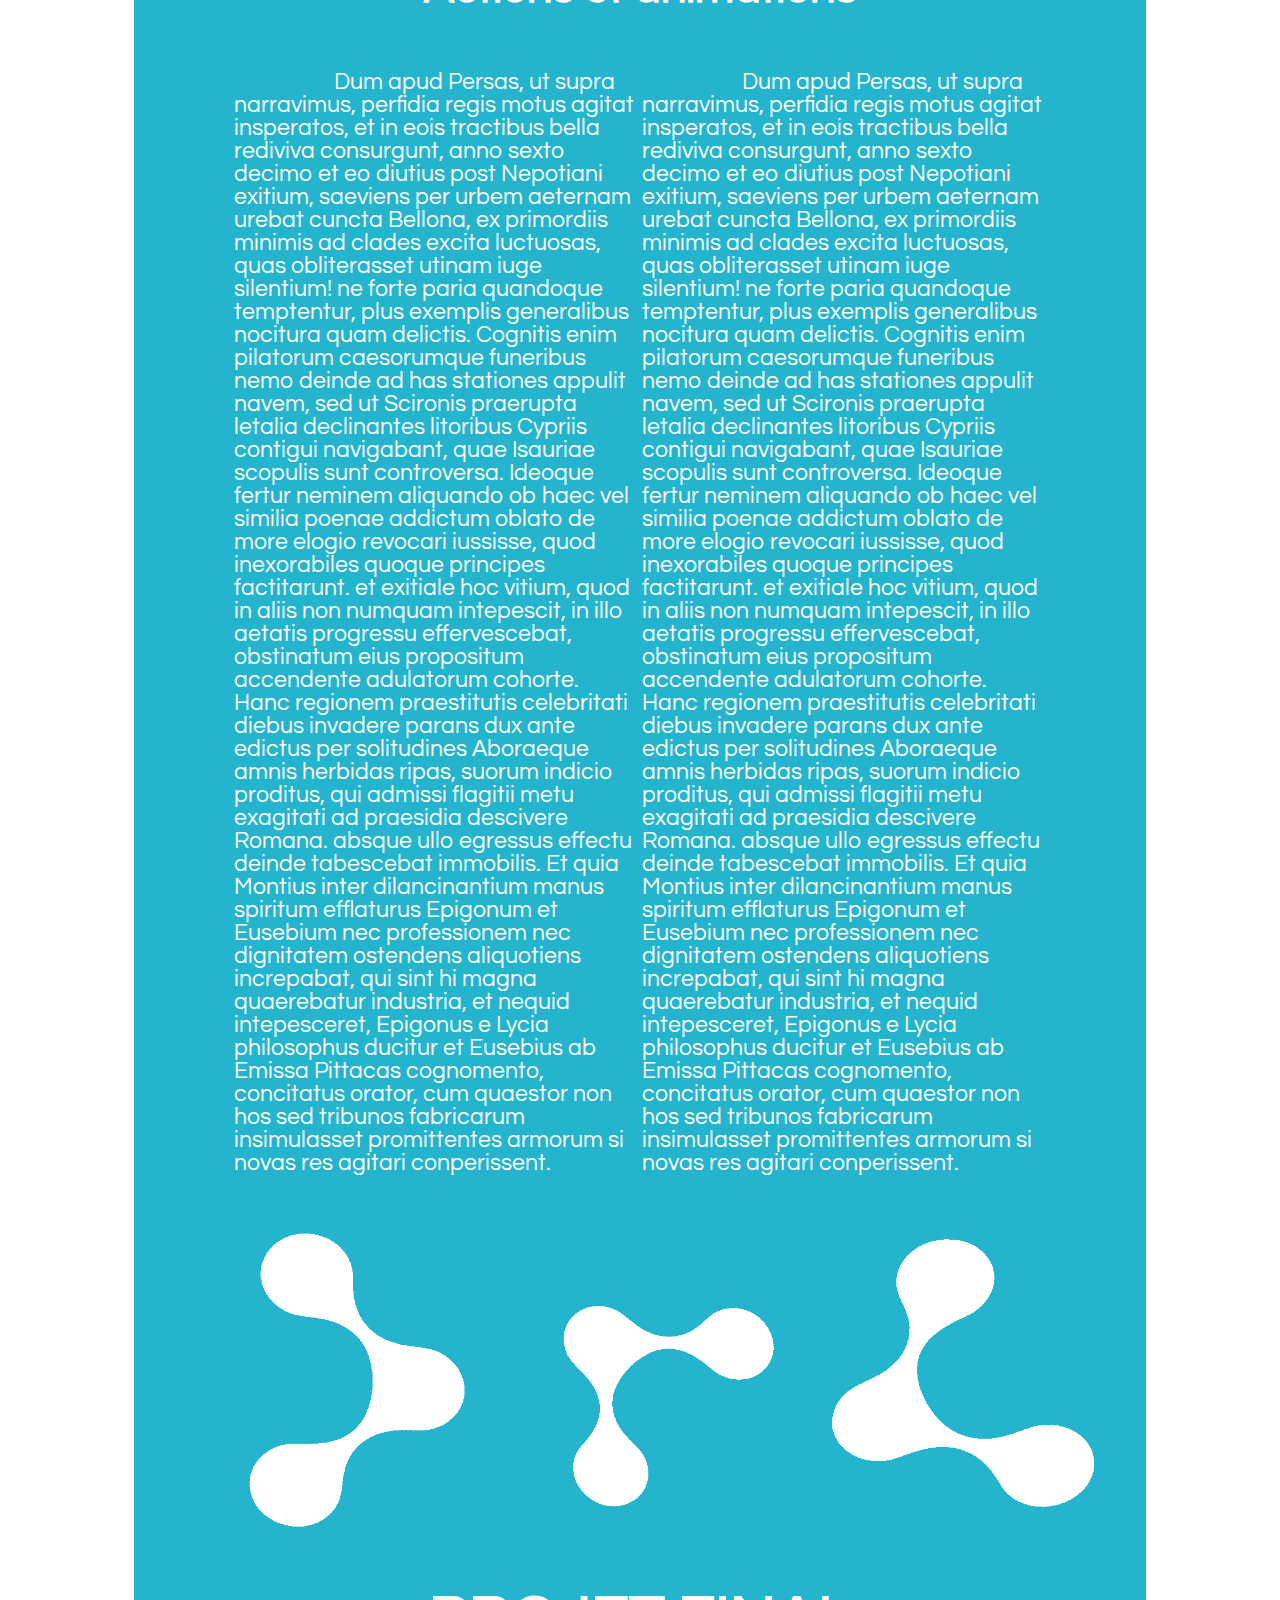
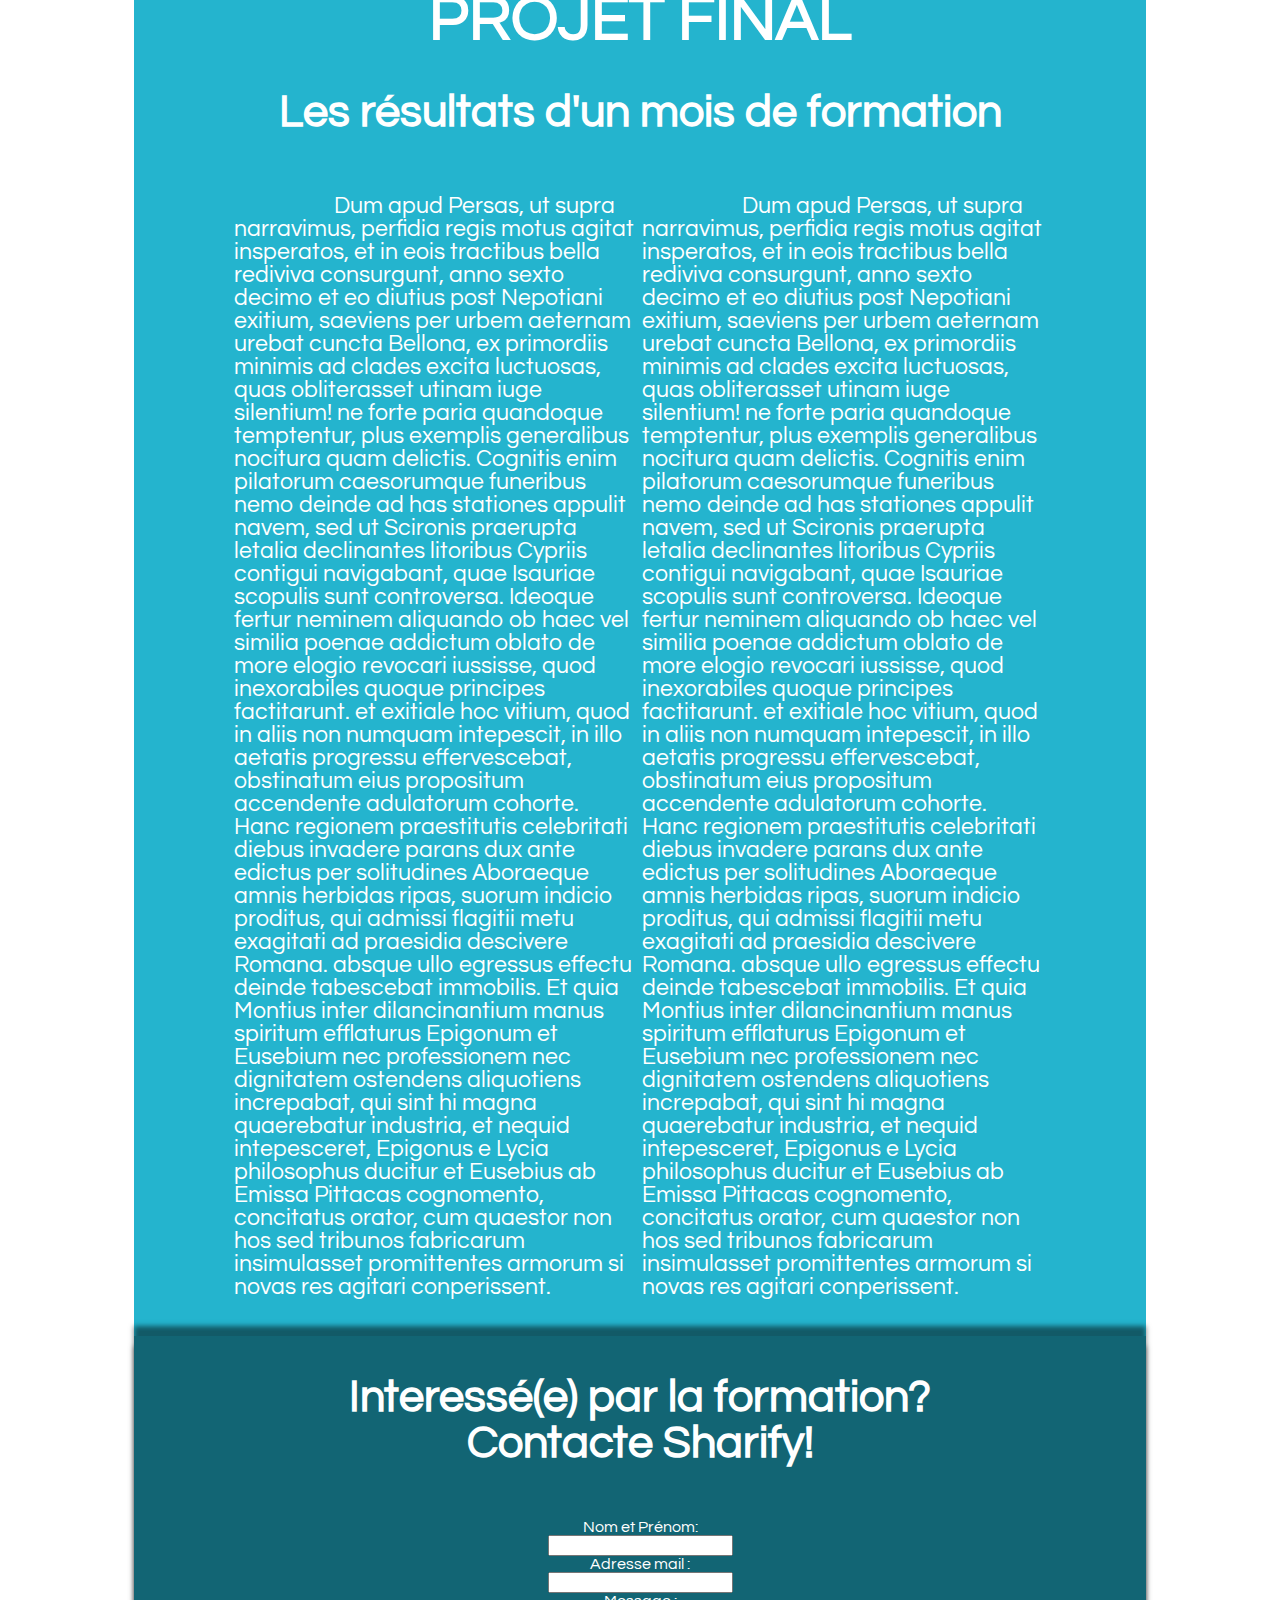
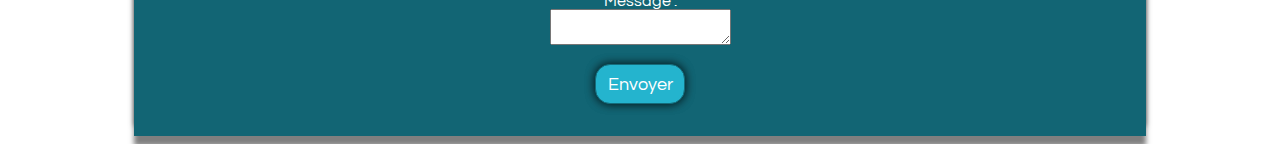
==== commit bef8eae1: "Merge branch 'master' of https://github.com/R0cher/projetBootCamp" ====
--- a/index.html
+++ b/index.html
@@ -52,6 +52,35 @@
         <div class="secondHole"></div>
     </div>
     <div id="content" class="div1">
+            <h1>HTML5: Architecture</h1>
+            <h2>Une initiation au web developement</h2>
+            <div class="colonne"><p></p>
+            </div> 
+            <div class="colonne"><p></p>
+            </div> 
+    </div>
+    <div class="holetest">
+        <img src="img/hole1.png" class="transpa" style="width:100%;">
+    </div>
+    <div id="content" class="div2">
+            <h2 class="titreh2">CSS3: Le style</h2>
+            <h3>Une initiation au web developement</h3>
+            <div class="colonne" class="textcolonne">
+                <p>Au milieu de la première semaine nous avons débuter le CSS3. Un outil indispensable surtout pour
+                     les<br> <strong>WEB DESIGNER</strong>. <br>
+                     CSS3 représentent une nouvelle façon d'appliquer des styles aux éléments HTML.
+                    Ils vous permettent de définir d'importe quelle propriété de style comme la bordure, 
+                    la couleur de fond, le type de caractère, l'espace entre les lettres, etc.
+
+                    Il y a trois façon de définir des styles CSS :
+                <ul class="ulcss">
+                    <li href="">Dans le corps du code HTML</li>
+                    <li>Dans l'en-tête de la page</li>
+                    <li>Dans une feuille de style totalement séparée du code HTML</li>
+                </ul>   
+                </p>
+            </div> 
+            <div class="colonne"><img src="img/csscapture.png" class="ImageCSS3">
             <h1 id="ancrehtml">HTML5</h1>
             <h2>L'architecture de la page</h2>
             <div class="colonne">
@@ -109,6 +138,7 @@
                     
                     Et quia Montius inter dilancinantium manus spiritum efflaturus Epigonum et Eusebium nec professionem nec dignitatem ostendens aliquotiens increpabat, qui sint hi magna quaerebatur industria, et nequid intepesceret, Epigonus e Lycia philosophus ducitur et Eusebius ab Emissa Pittacas cognomento, concitatus orator, cum quaestor non hos sed tribunos fabricarum insimulasset promittentes armorum si novas res agitari conperissent.</p></div> 
             
+            </div> 
             <div class="hole" ></div>
     </div>
     <div id="content" class="div3">
--- a/style.css
+++ b/style.css
@@ -1,12 +1,11 @@
 body{
-    margin: 0px;
     padding: 0px;
     text-align: center;
     font-family: 'Questrial', sans-serif;
     overflow-x: hidden;
     overflow-y: auto;
 }
- 
+
 p{
     font-size: 2.5vh;
 }
@@ -19,7 +18,6 @@
     display: inline-block;
     background-color: rgba(0, 131, 163, 0.5);
     text-align: right;
-    z-index: 999;
 
 }
 
@@ -72,7 +70,7 @@
 	top: 50%;
 	margin-top: -2px;
 	right: 0;
-	background: #F9F9F9;
+	background: rgb(0, 195, 255);
 	transform: translate3d(-100%,0,0);
 	transition: transform 0.4s;
 	transition-timing-function: cubic-bezier(0.7,0,0.3,1);
@@ -229,3 +227,19 @@
     border-radius: 15px;
     box-shadow: 0px 0px 10px rgba(0, 0, 0, 0.5), 0px 0px 10px rgba(0, 0, 0, 0.5);
 }
+
+.ulcss{
+    text-align: left;
+    font-size: 16px;
+
+}
+
+.ImageCSS3{
+    width: 100%;
+    border-radius: 50px;
+    height: 350px;
+}
+
+.textcolonne{
+    float: top;
+}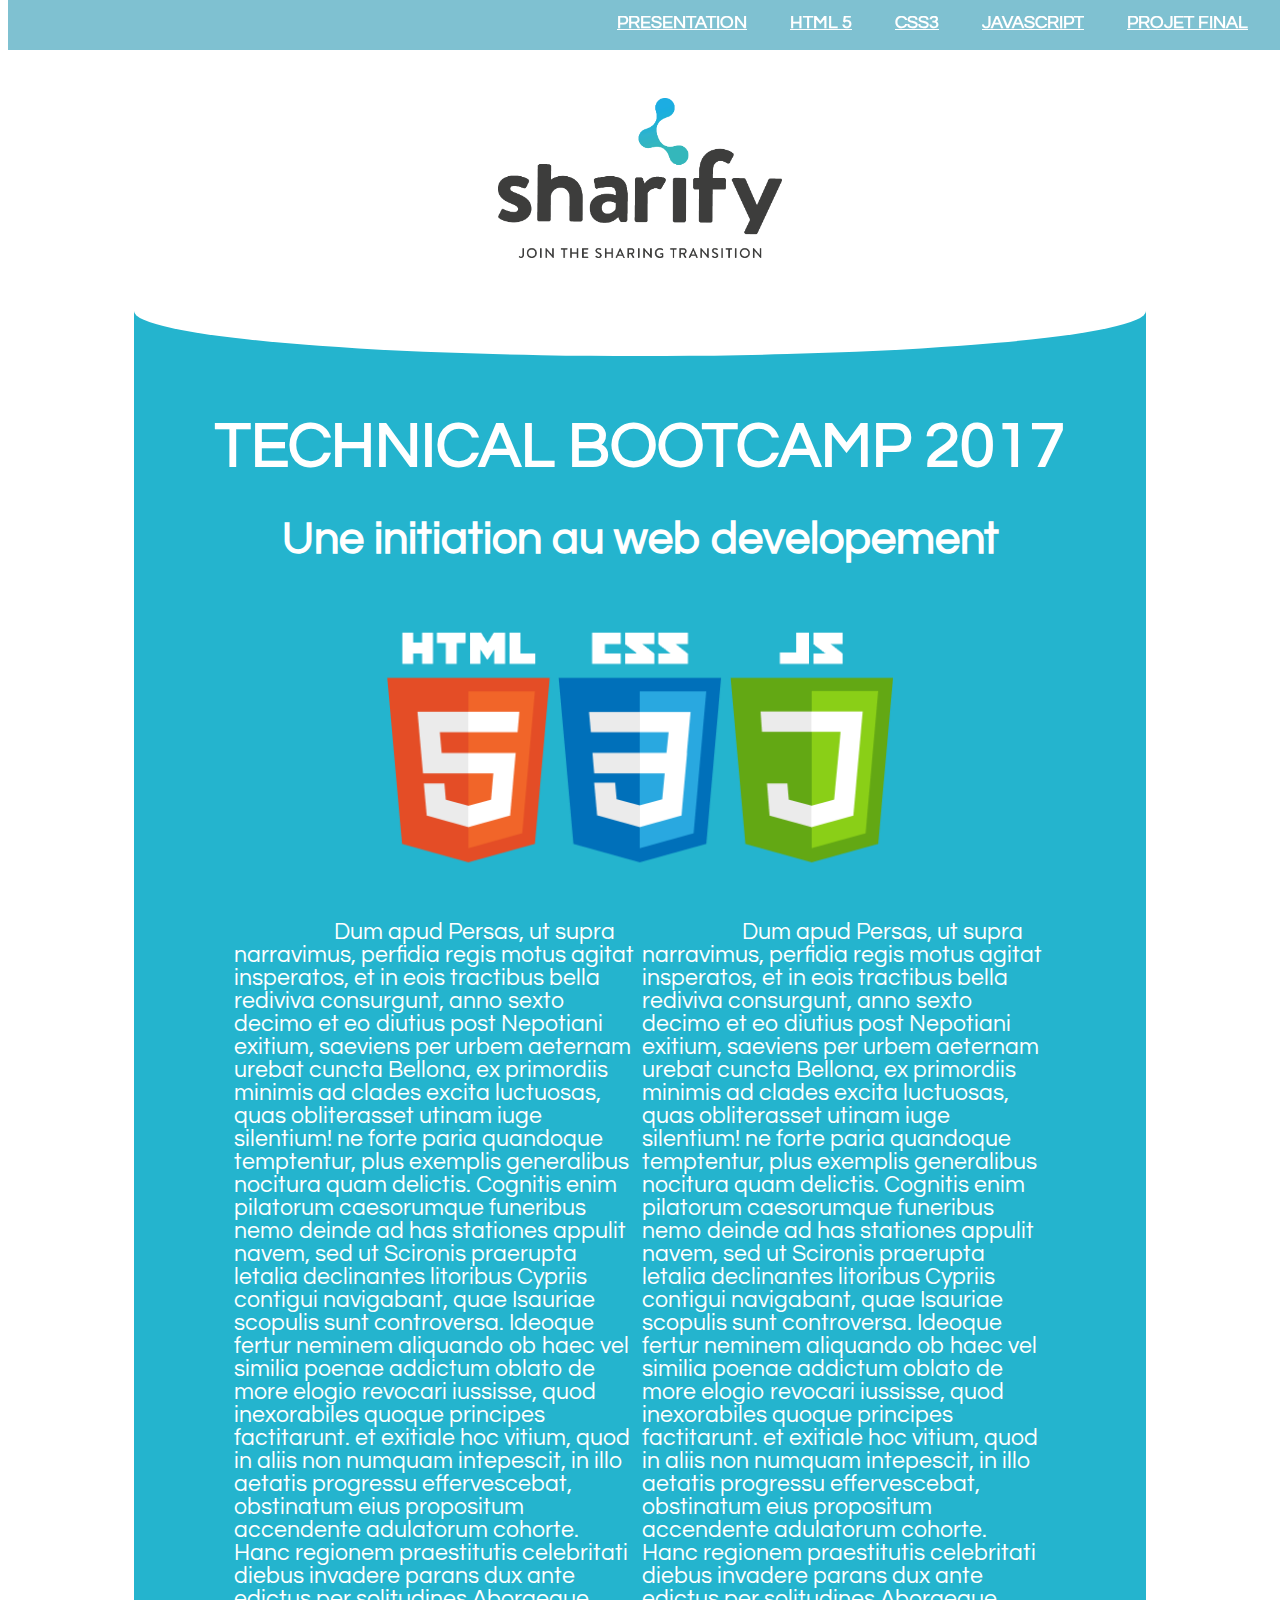
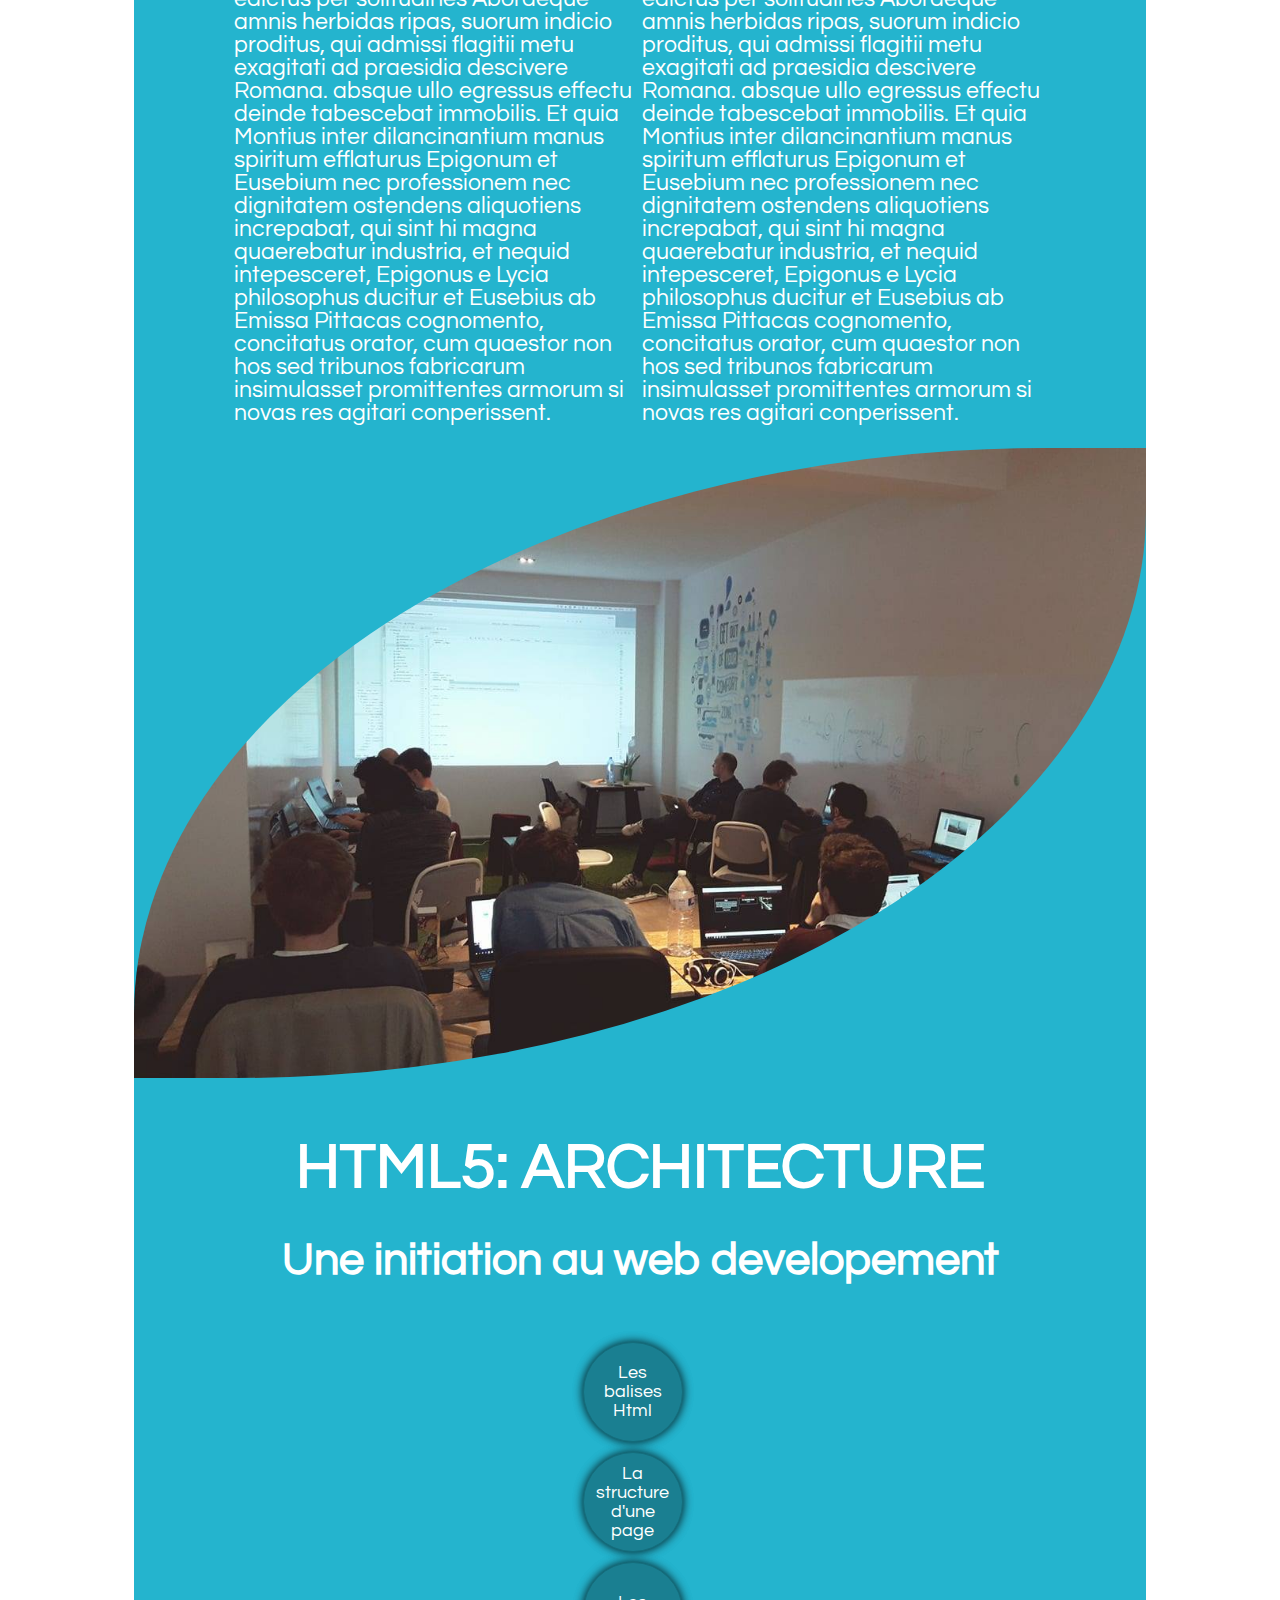
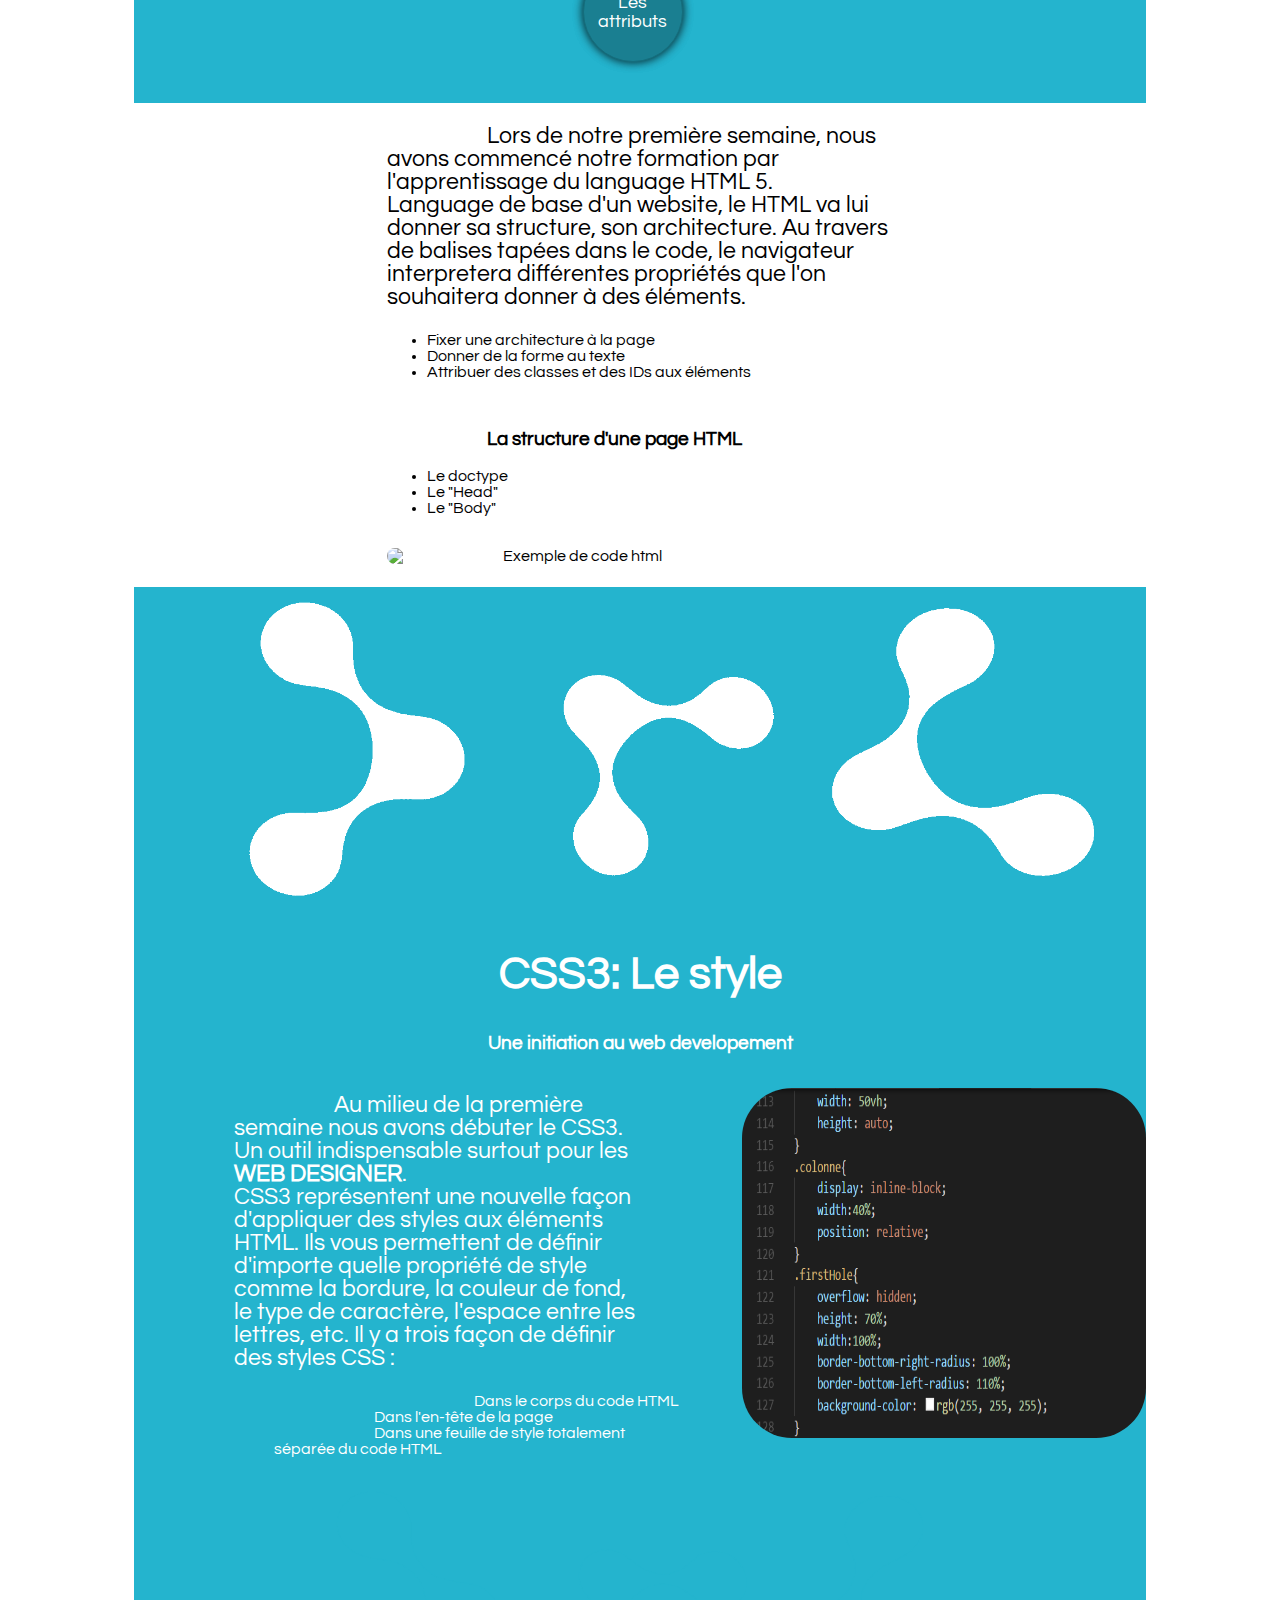
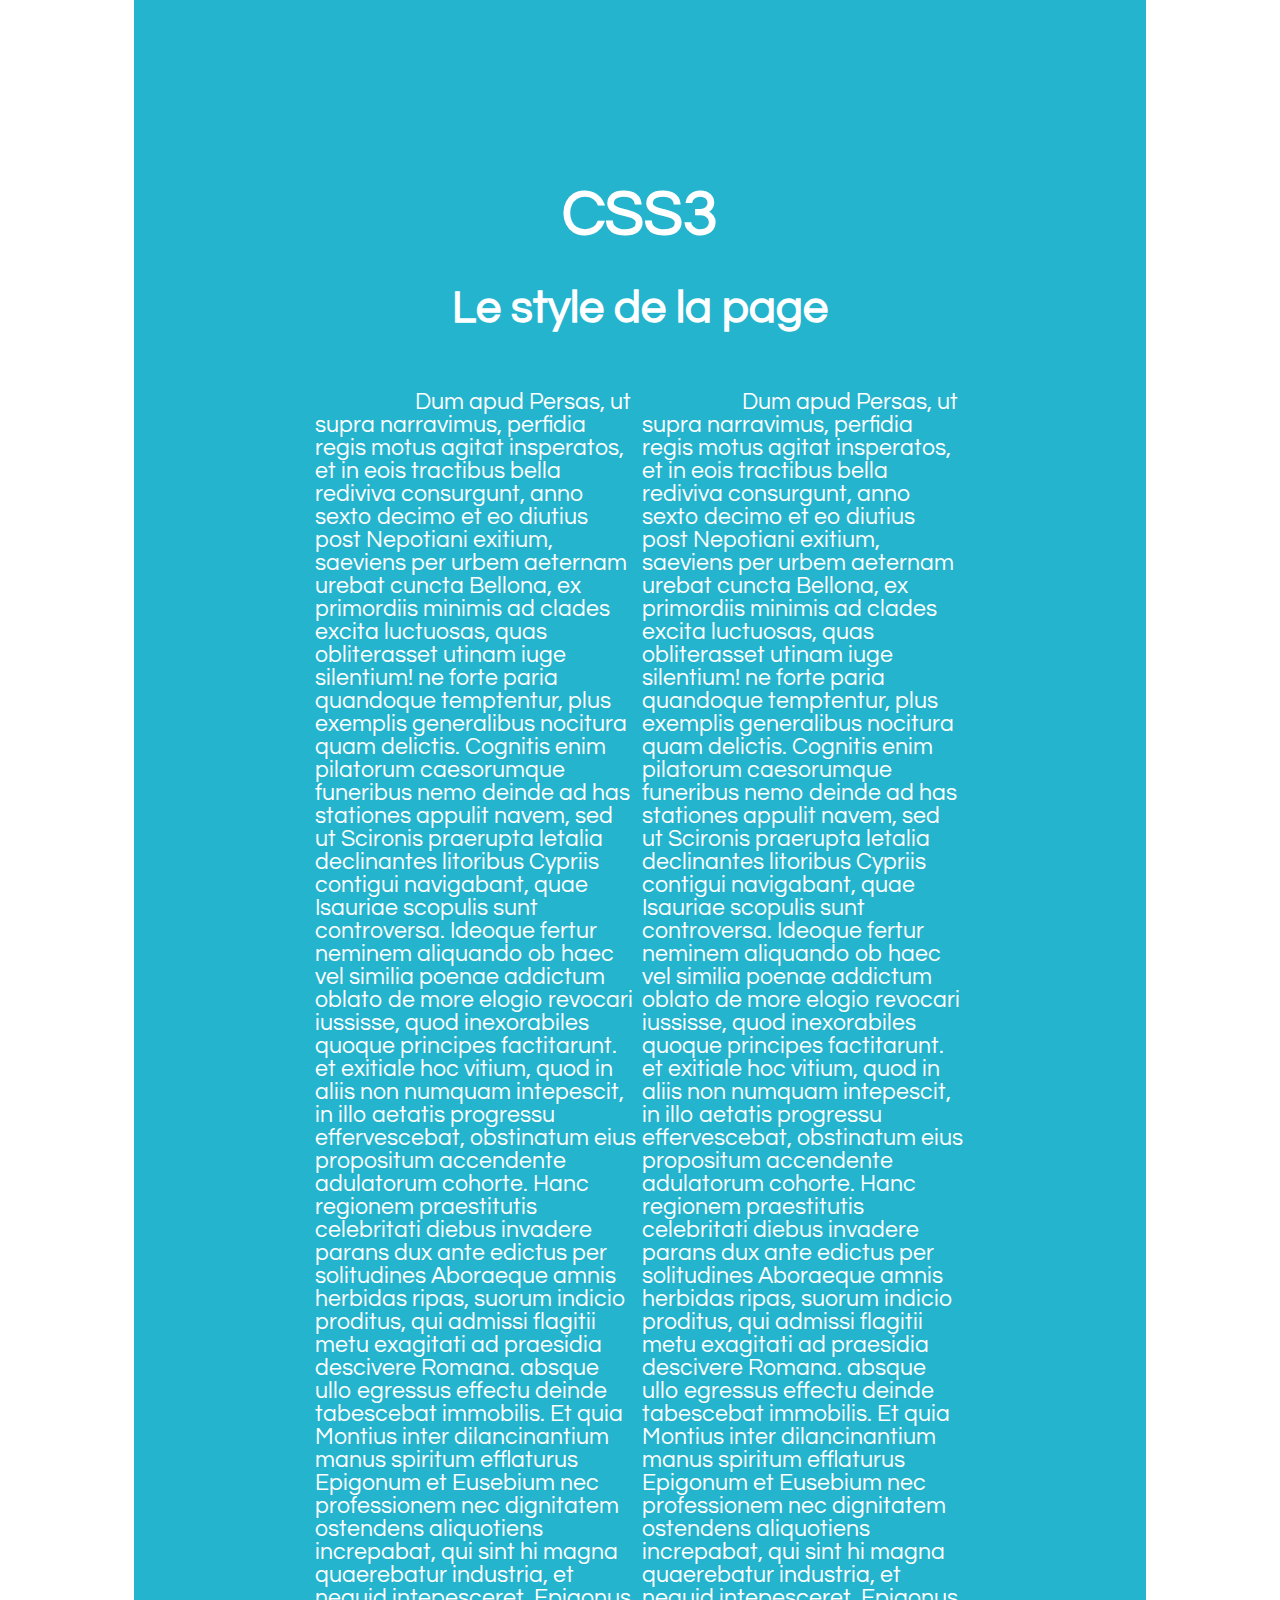
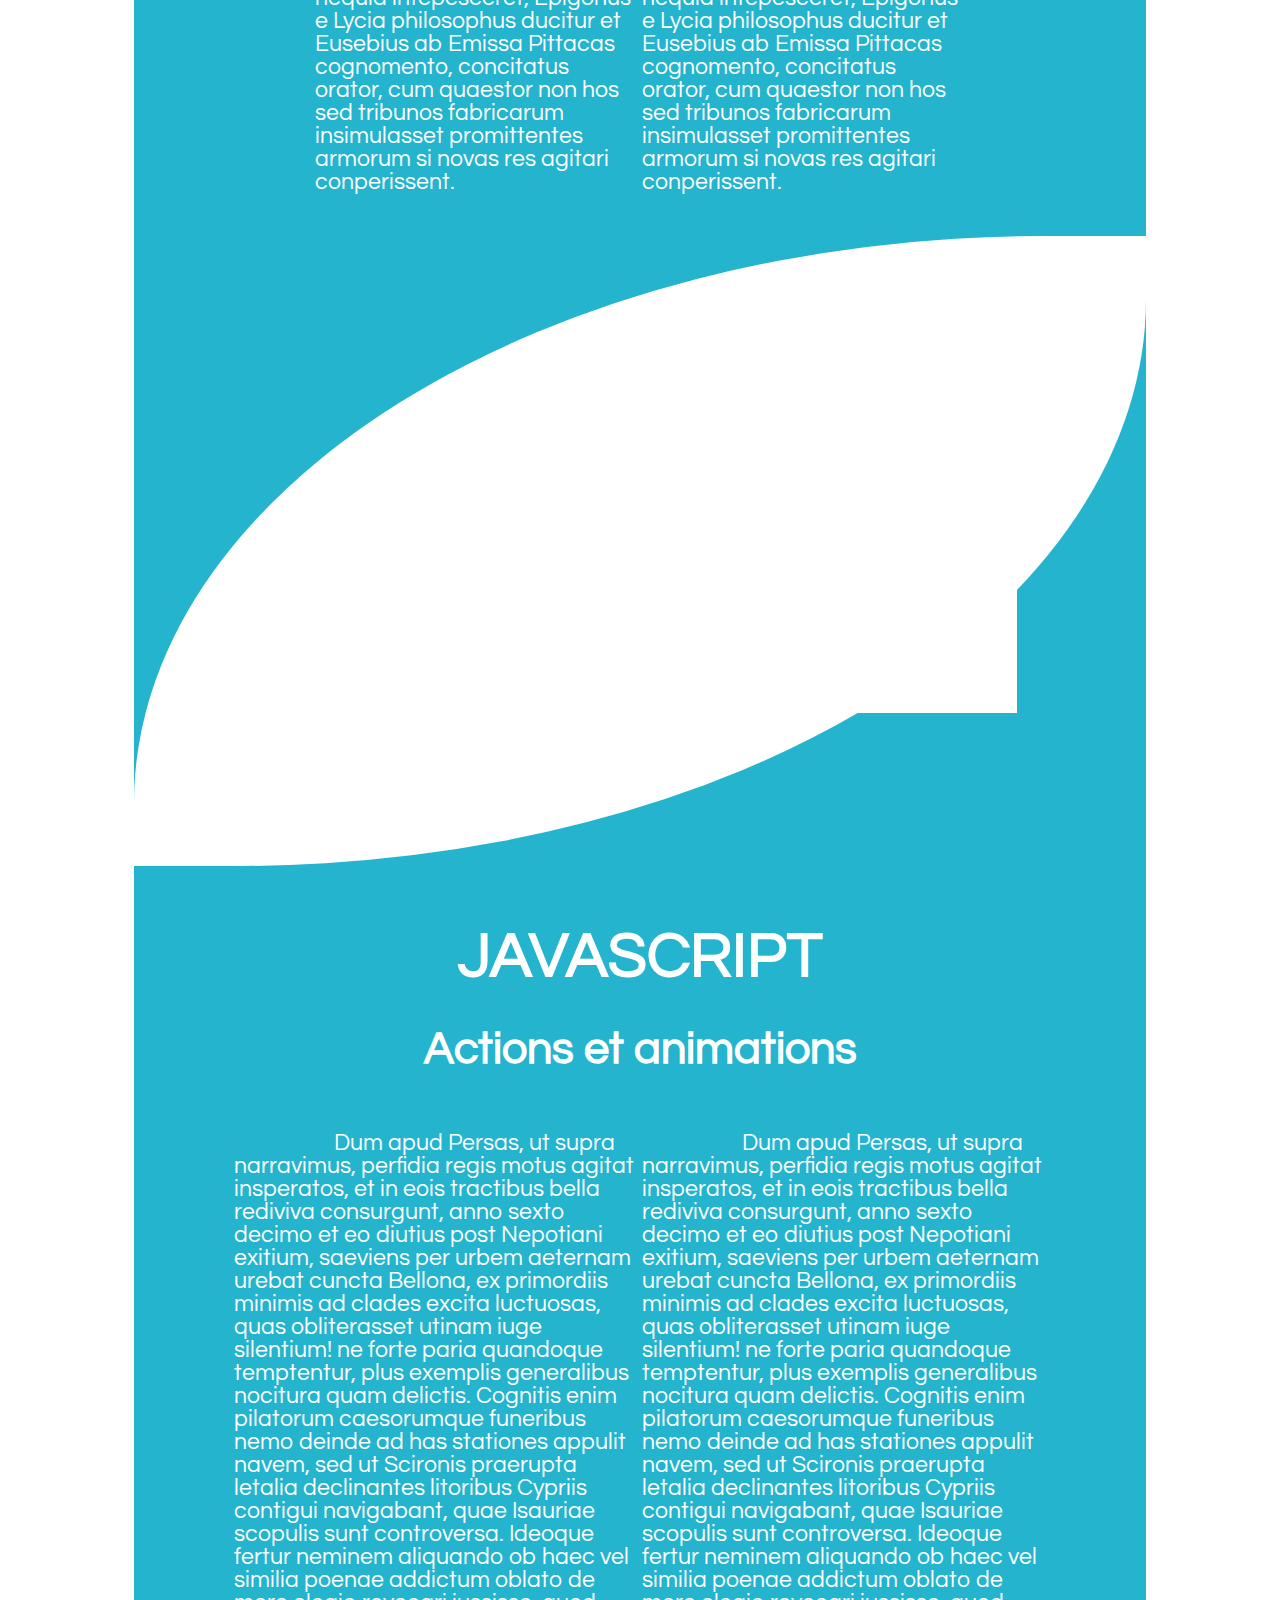
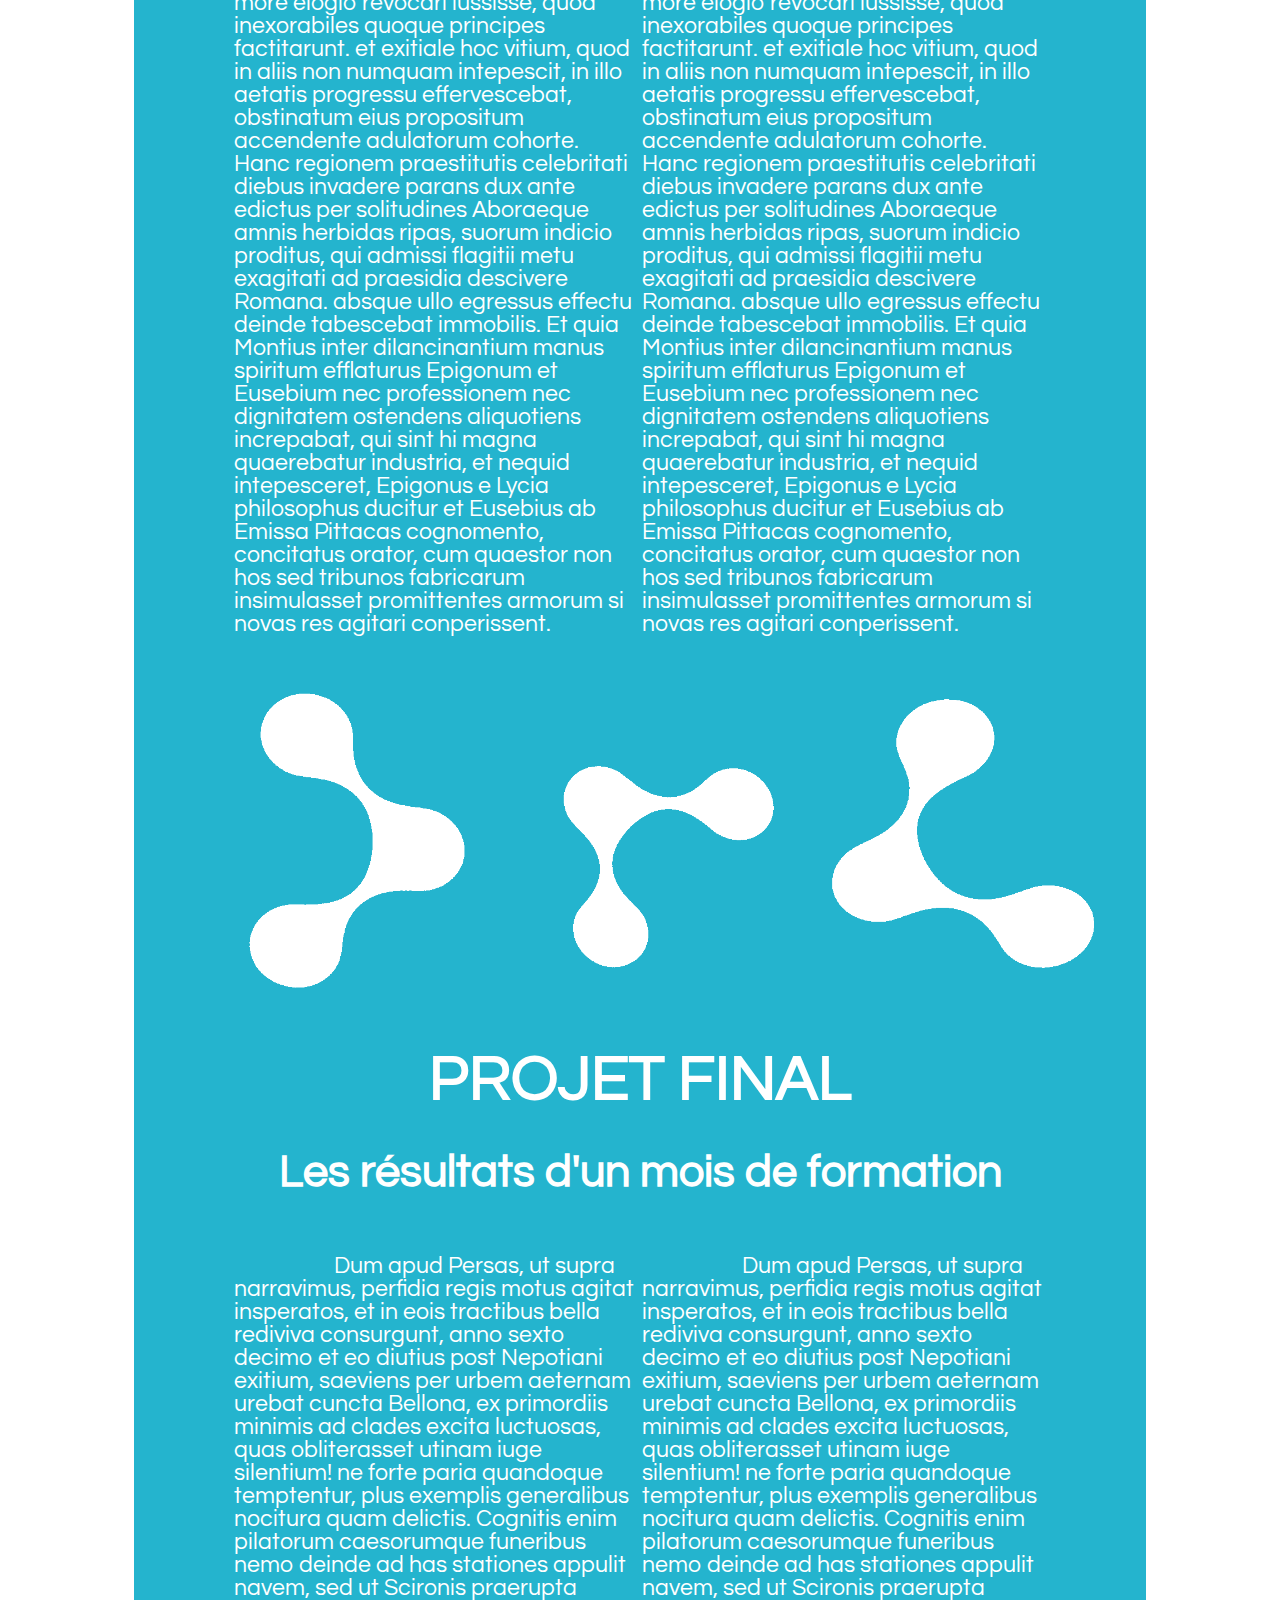
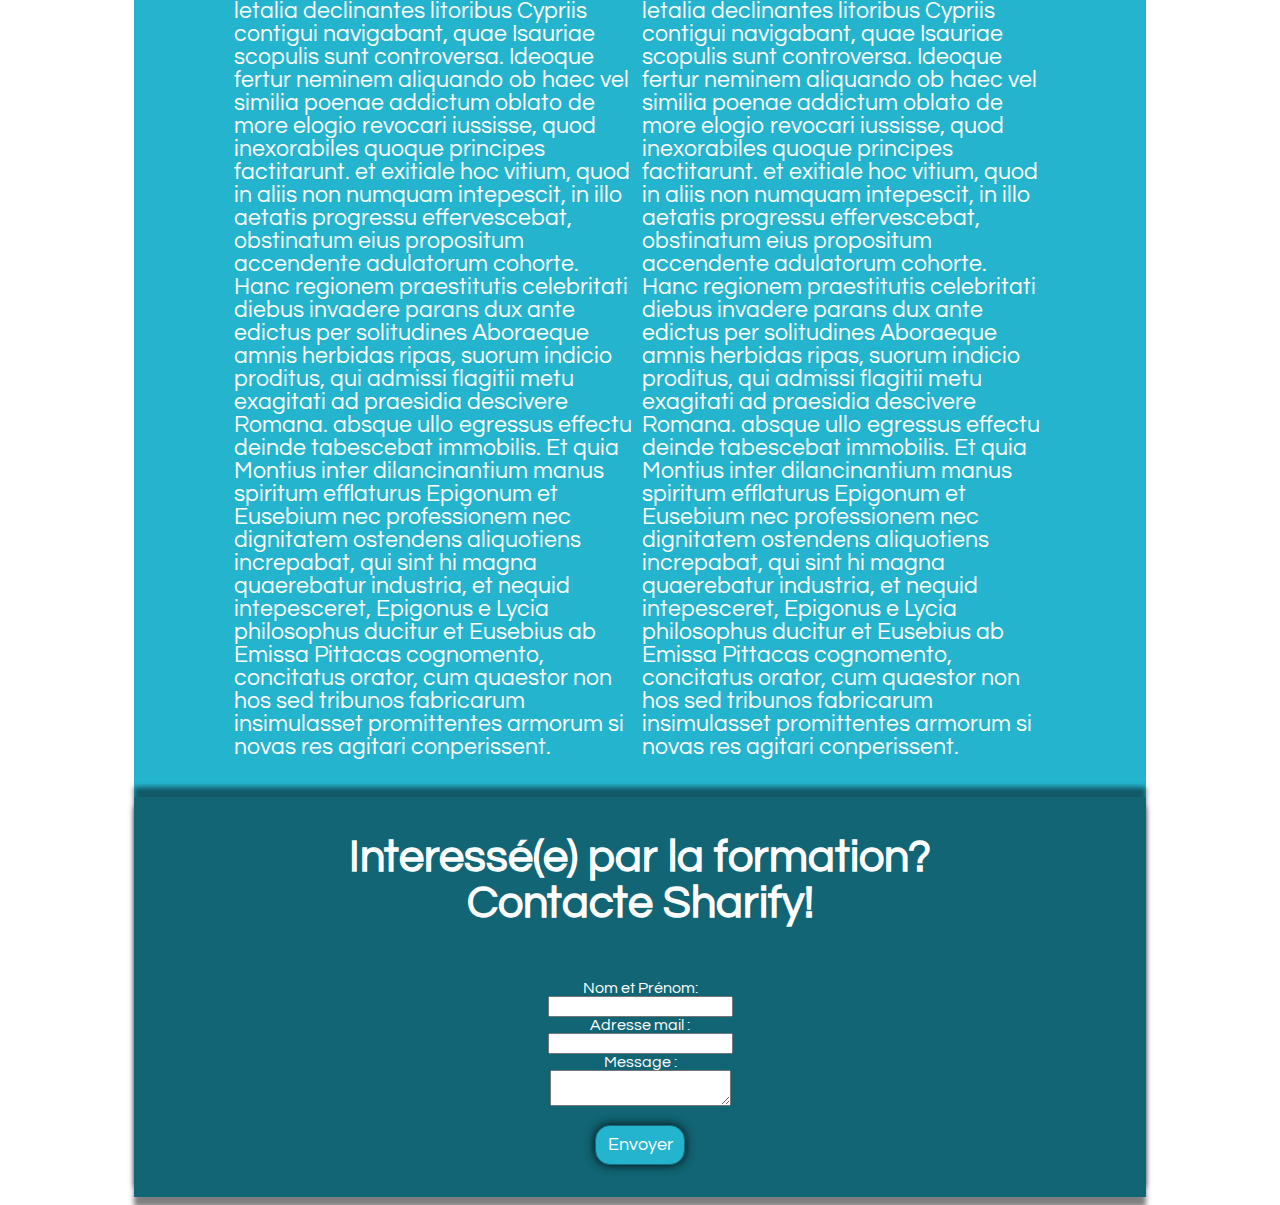
==== commit de657bbb: "no message" ====
--- a/index.html
+++ b/index.html
@@ -52,11 +52,37 @@
         <div class="secondHole"></div>
     </div>
     <div id="content" class="div1">
-            <h1>HTML5: Architecture</h1>
+            <h1 id="ancrehtml">HTML5: Architecture</h1>
             <h2>Une initiation au web developement</h2>
-            <div class="colonne"><p></p>
-            </div> 
-            <div class="colonne"><p></p>
+            <div class="colonne">
+                    <ul>
+                        </li><button id="contentBtn">Les balises Html</button></li>
+                        <li><button id="contentBtn">La structure d'une page</button></li>
+                        <li><button id="contentBtn">Les attributs</button></li>
+                        </ul>
+                    </div> 
+            </div> 
+            <div class="colonne">
+                    <p>
+                            Lors de notre première semaine, nous avons commencé notre formation par l'apprentissage du language HTML 5.<br>
+                            Language de base d'un website, le HTML va lui donner sa structure, son architecture. Au travers de balises tapées dans le code, le navigateur interpretera différentes propriétés que l'on souhaitera donner à des éléments.<br> 
+                    </p> 
+                        <ul style="text-indent:0px;" >
+                            <li>Fixer une architecture à la page</li>
+                            <li>Donner de la forme au texte</li>
+                            <li>Attribuer des classes et des IDs aux éléments</li>
+                        </ul>
+                    <br>
+                    <h3>La structure d'une page HTML</h3>
+                        <ul style="text-indent:0px;" >
+                            <li>Le doctype</li>
+                            <li>Le "Head"</li>
+                            <li>Le "Body"</li>
+                                    
+                        </ul>
+                        <br>
+                    <img class="imghtml" src="img/Capturehtml.png" alt="Exemple de code html"/>
+                 </p>
             </div> 
     </div>
     <div class="holetest">
@@ -81,36 +107,9 @@
                 </p>
             </div> 
             <div class="colonne"><img src="img/csscapture.png" class="ImageCSS3">
-            <h1 id="ancrehtml">HTML5</h1>
-            <h2>L'architecture de la page</h2>
+
             <div class="colonne">
-                <ul>
-                </li><button id="contentBtn">Les balises Html</button></li>
-                <li><button id="contentBtn">La structure d'une page</button></li>
-                <li><button id="contentBtn">Les attributs</button></li>
-                </ul>
-            </div> 
-            <div class="colonne">
-                  <p>
-                    Lors de notre première semaine, nous avons commencé notre formation par l'apprentissage du language HTML 5.<br>
-                    Language de base d'un website, le HTML va lui donner sa structure, son architecture. Au travers de balises tapées dans le code, le navigateur interpretera différentes propriétés que l'on souhaitera donner à des éléments.<br> 
-                </p> 
-                    <ul style="text-indent:0px;" >
-                        <li>Fixer une architecture à la page</li>
-                        <li>Donner de la forme au texte</li>
-                        <li>Attribuer des classes et des IDs aux éléments</li>
-                    </ul>
-                <br>
-                <h3>La structure d'une page HTML</h3>
-                    <ul style="text-indent:0px;" >
-                            <li>Le doctype</li>
-                            <li>Le "Head"</li>
-                            <li>Le "Body"</li>
-                            
-                    </ul>
-                    <br>
-                    <img class="imghtml" src="img/Capturehtml.png" alt="Exemple de code html"/>
-                </p>
+
             </div> 
     </div>
     <div class="holetest">
